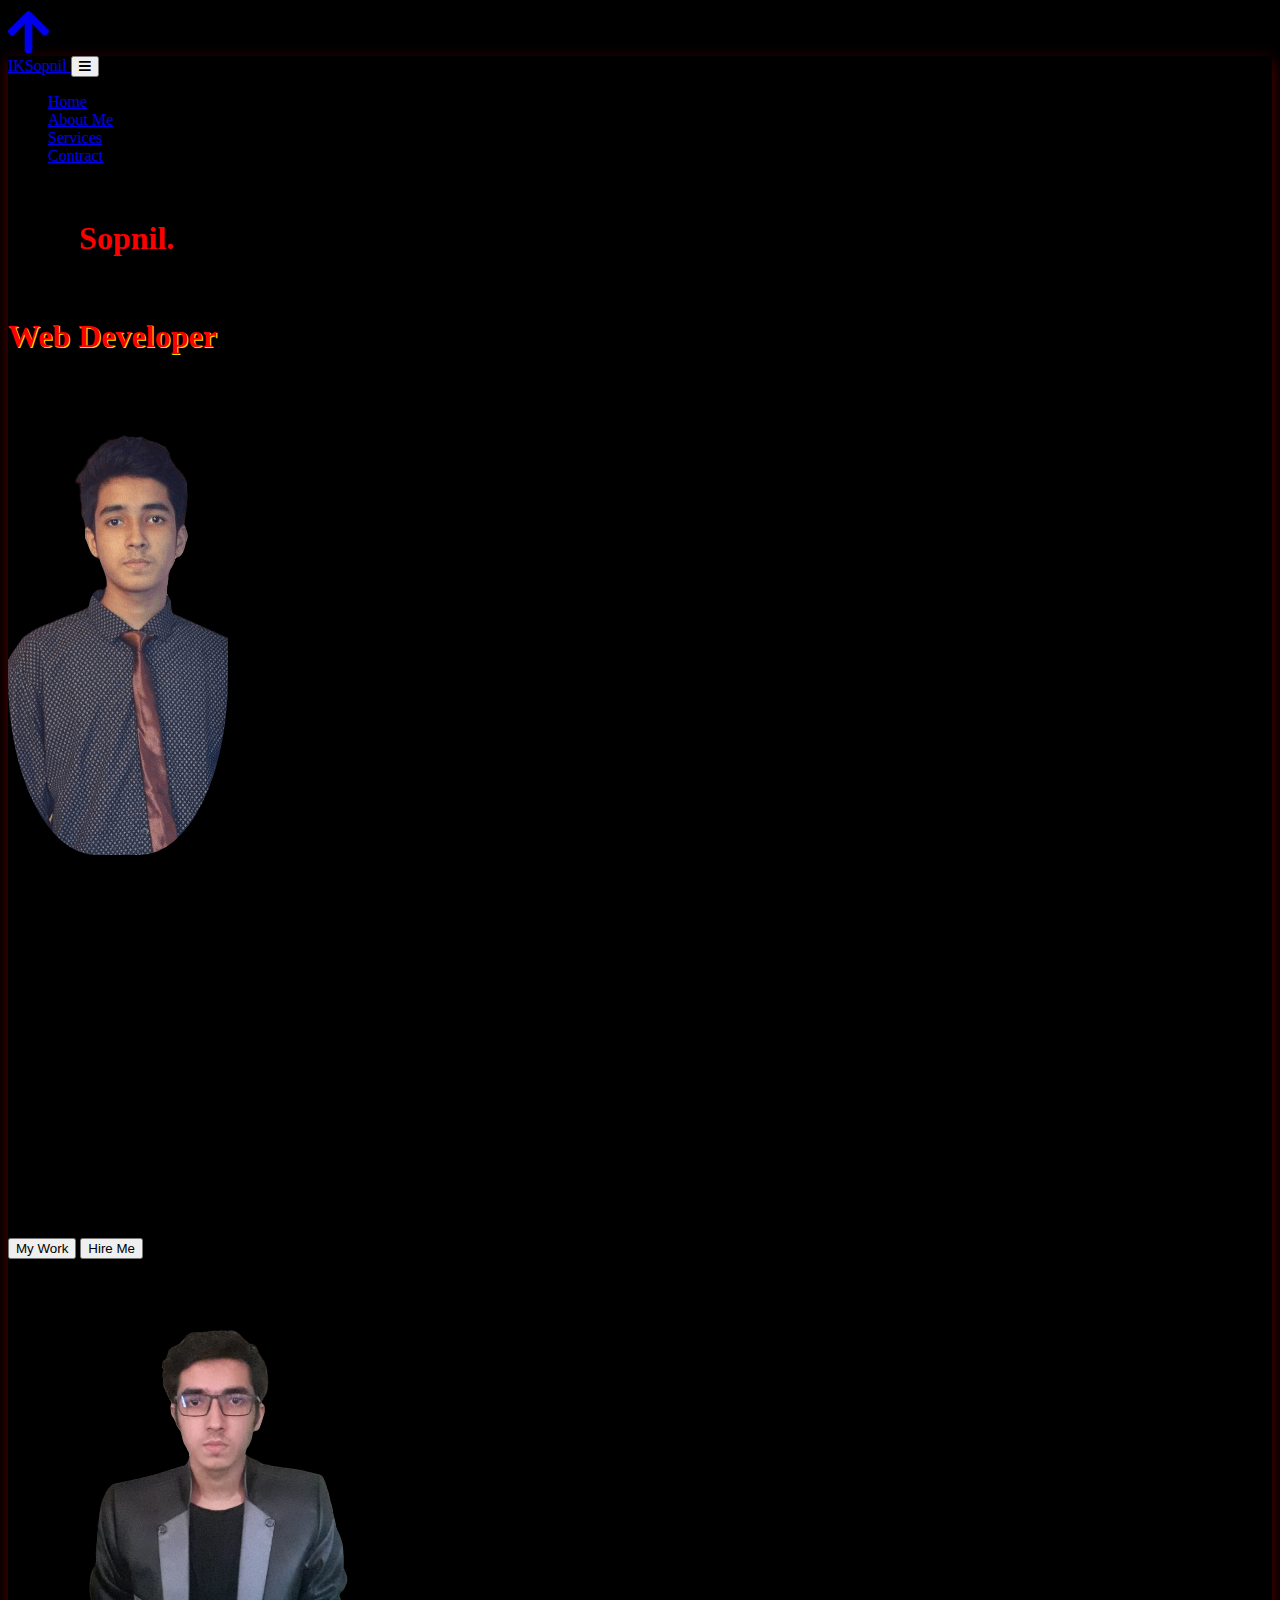
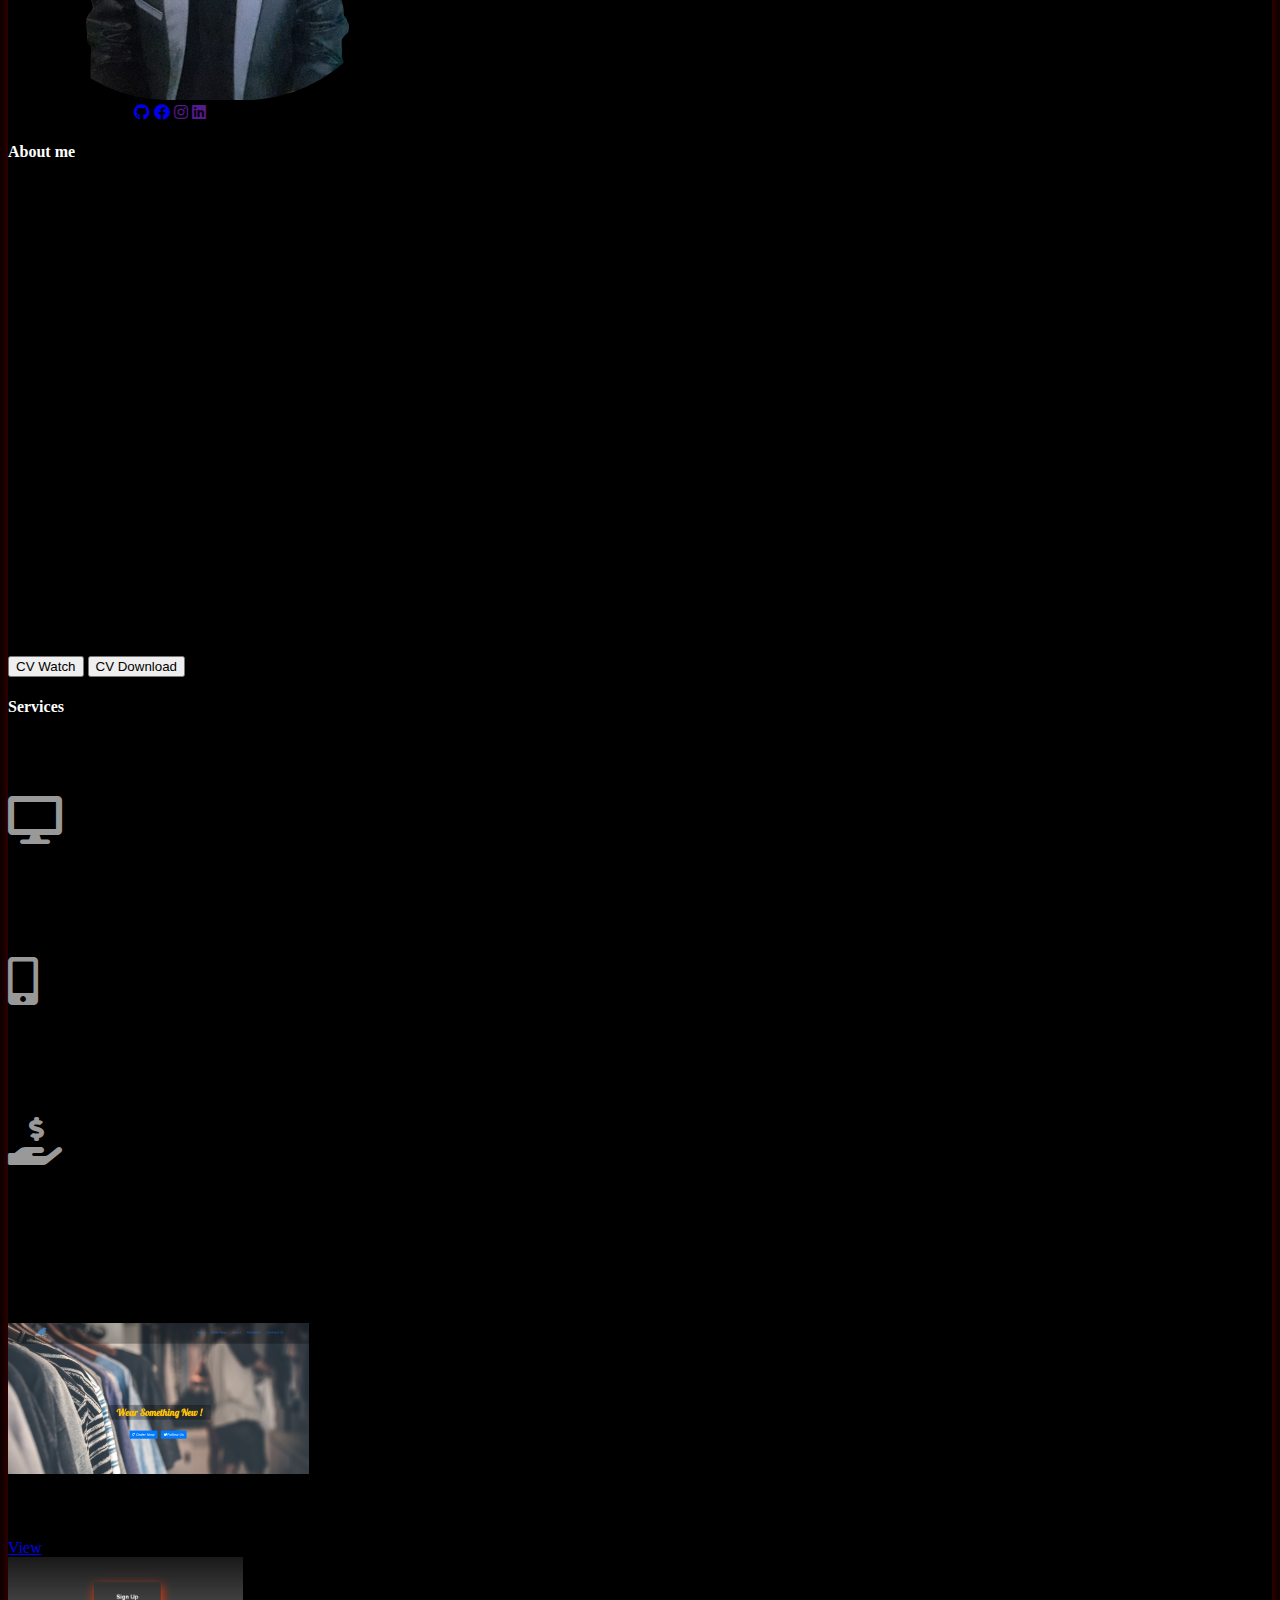
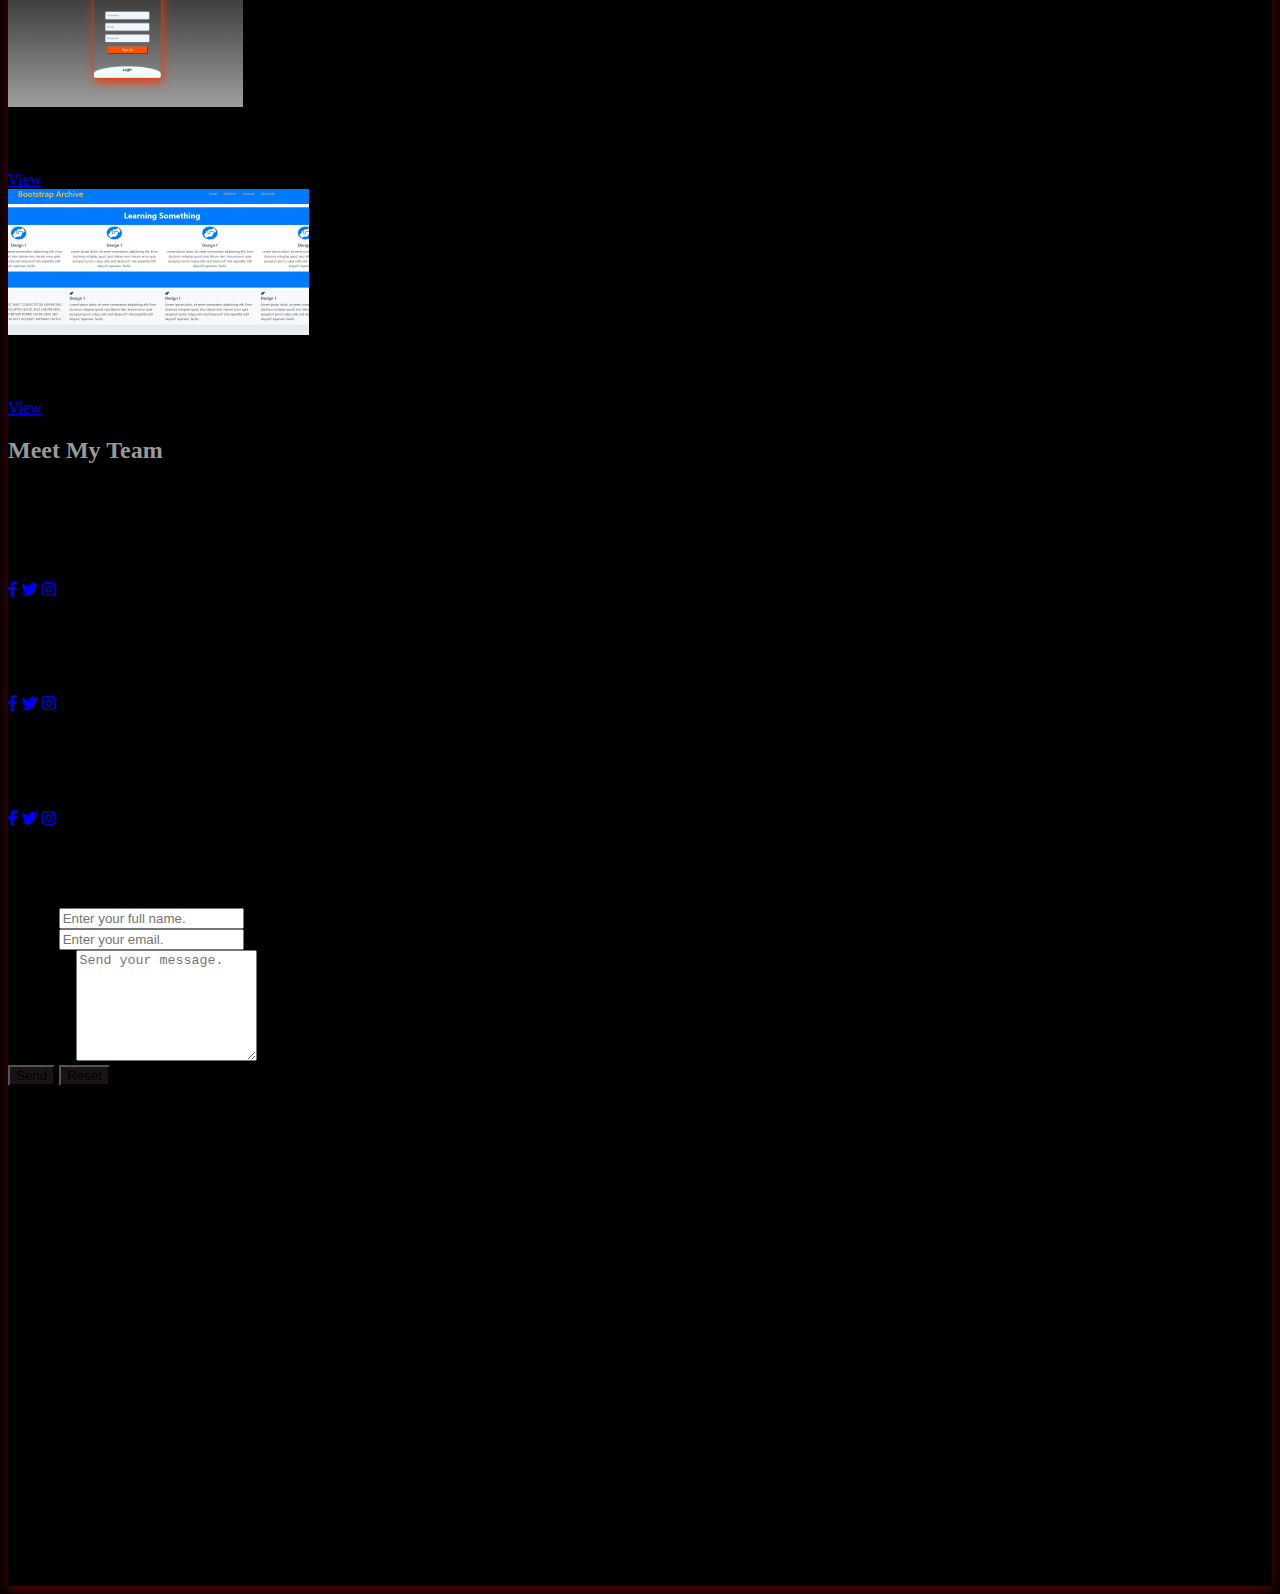
==== index.html @ 1c62f4d2 "Update index.html" ====
<!DOCTYPE html>
<html lang="en">
<head>
    <meta charset="UTF-8">
    <meta http-equiv="X-UA-Compatible" content="IE=edge">
    <meta name="viewport" content="width=device-width, initial-scale=1.0">
    <link rel="shortcut icon" href="image/download2.png">
    <title>portfolio</title>
    <!--boostrap-->
    <link rel="stylesheet" href="https://cdn.jsdelivr.net/npm/bootstrap@4.5.3/dist/css/bootstrap.min.css" integrity="sha384-TX8t27EcRE3e/ihU7zmQxVncDAy5uIKz4rEkgIXeMed4M0jlfIDPvg6uqKI2xXr2" crossorigin="anonymous">
<!--font awesome -->
<link rel="stylesheet" href="https://cdnjs.cloudflare.com/ajax/libs/font-awesome/5.15.4/css/all.min.css" integrity="sha512-1ycn6IcaQQ40/MKBW2W4Rhis/DbILU74C1vSrLJxCq57o941Ym01SwNsOMqvEBFlcgUa6xLiPY/NS5R+E6ztJQ==" crossorigin="anonymous" referrerpolicy="no-referrer" />
<link rel="stylesheet" href="style.css">
<link rel="preconnect" href="https://fonts.googleapis.com">
<link rel="preconnect" href="https://fonts.gstatic.com" crossorigin>
<link href="https://fonts.googleapis.com/css2?family=Balsamiq+Sans:wght@700&display=swap" rel="stylesheet">
<link rel="preconnect" href="https://fonts.googleapis.com">
<link rel="preconnect" href="https://fonts.gstatic.com" crossorigin>
<link href="https://fonts.googleapis.com/css2?family=Alfa+Slab+One&family=Balsamiq+Sans:wght@700&display=swap" rel="stylesheet">
<script src="https://www.google.com/recaptcha/api.js" async defer></script>
</head>
<body style="background-color: #000000;">
  <div class="fixed-bottom">
    <a href="#nuby" class=""><i  class="fas fa-arrow-up fa-3x float-right mb-5 mr-5 " data-toggle="tooltip" title="Go up."></i></a>
  </div>

    <!-- navbar -->
    <div class="container" id="mid-por" style="box-shadow: rgba(255, 0, 0, 0.35) 0px 5px 15px;">
      <header>
          <!--it ll fixed the nav(fix-top <- class)--> 
          
          <nav class="navbar navbar-expand-md " id="nuby">
              <a href="#" class="navbar-brand my-4">
                  IKSopnil
              </a>
    
              <button class="navbar-toggler" type="button" data-toggle="collapse" data-target="#navbarSupportedContent" aria-controls="navbarSupportedContent" aria-expanded="false" aria-label="Toggle navigation">
            
               <i class="fa fa-bars" ></i>
             </button>
             <div class="collapse navbar-collapse" id="navbarSupportedContent">


              <ul class="navbar-nav mr-auto ml-auto">
                  <li class="nav-item active mx-2"><a class="nav-link" href="#home">Home</a></li>
                  <li class="nav-item active mx-2"><a class="nav-link" href="#about">About Me</a></li>
                  <li class="nav-item active mx-2"><a class="nav-link" href="#services">Services</a></li>
                  <li class="nav-item active mx-2"><a class="nav-link" href="#contract">Contract</a></li>
              </ul>
              </div>
          </nav>
          <!--home-->
          <section class="home " id="home">
              <div class="container">
                <div class="row " id="row1" >
                      <div class="col-lg-6 d-flex justify-content-center align-self-center mb-5 pb-5 order-2 order-lg-1">
                          <div class="home-text ">
                              <p>Hi there,<h1 > I am <span class="weby" style="color:red;text-shadow: #f3e308;">Sopnil.</span></h1> A self-learner,</p>
                               <h1 class="weby" style="color:red;text-shadow:1px 1px #f3e308;">Web Developer</h1>
                               <p>and on the way of exploring more.</p>
                               
                          </div>
                      </div>
                      <div class="col-lg-6 d-flex justify-content-center align-self-center pb-5 mt-1 order-sm-1 order-lg-2">
                        <div class="circle home-img text-center" >
                            <img class="img-responsive img-fluid " style="margin-bottom: 30%; border-radius: 40%;"   src="image/download2.png" alt="">

                        </div>
                      </div>
                      <div class="buty btn-group d-block text-left order-2 ">
                      <a target="_blank" href="https://github.com/IKSopnil">  <button  class=" btn btn-outline-primary mb-3 btn-lg mr-3 "  data-toggle="tooltip" data-placement="bottom" title="Watch my work."> My Work</button></a>
                        <button class=" btn btn-outline-primary mb-3 btn-lg rounded-left"  data-toggle="tooltip" data-placement="bottom" title="Let's have a deal.">Hire Me</button> 
                      </div>
                      
                  </div>
                      
              </div>
          </section>
      </header>
      <!--about me-->
      

      <section class="Abt" id="about">
          <div class="row ">
            <div class="col-lg-4 d-flex justify-content-center align-self-center pb-5 mt-3 ">
                <div class="circle home-img text-center" id="c2">
                    <img class="abt-img img-fluid img-responsive" style="border-radius: 40%;" src="image/20210907_150146-removebg-preview2.png" alt="">
                 <div class="social-icon mt-lg-5 pt-5 " style="margin-left: 10%;">
                     <a target="blank" href="https://github.com/IKSopnil"><i class="fab fa-github "  data-toggle="tooltip" title="Github"></i></a>
                     <a target="blank" href="https://www.facebook.com/ibrahimkhalil.sopnil"><i class="fab fa-facebook " data-toggle="tooltip" title="Facebook"></i></a>
                     <a target="blank" href=""><i class="fab fa-instagram " data-toggle="tooltip" title="Instagram"></i></a>
                     <a target="blank" href=""><i class="fab fa-linkedin" data-toggle="tooltip" title="LinkedIn"></i></a>
                 </div>
                </div>

              </div>
            <div class="col-lg-8 ">
                <div class="about  pt-5">
                   <h4 class="mb-5 mt-4" style="color:white;">About me </h4>
                   <h1 class=" mb-5">Who am I ?</h3>
                   <p class="">My name is Ibrahim Khalil Sopnil.<br> Currently I am working on Web development. I like creating website. </p>
                   <p>Lorem, ipsum dolor sit amet consectetur adipisicing elit. Tenetur reiciendis, dolorum aliquid amet molestias vero 
                       <br>ipsam nemo labore, illum ducimus ipsa nobis recusandae ea natus vitae quae hic impedit maiores. Animi dolorum 
                       <br>corrupti error nostrum laboriosam! Corrupti delectus expedita fuga necessitatibus numquam pariatur minus voluptatibus!</p>
                     <div class="row skill">
                       <div class="skill col-lg-6 mt-lg-5">
                        <h4><bold>Skill : </bold></h4> 
                        <p><i class="fab fa-html5"> HTML</i></p>
                        <p><i class="fab fa-css3-alt"> CSS</i></p>
                        <p><i class="fab fa-bootstrap"> BOOTSTRAP</i></p>
                        
                       </div>
                       <div class="ad-skill col-lg-6  mt-lg-5 mb-lg-5"><h4><bold>Additional </bold>:</h4>
                        <p><i class="fas fa-file-word"> MS WORD</i></p>
                        <p><i class="fas fa-file-excel"> EXCEL</i></p>
                        <p><i class="fas fa-file-powerpoint"> POWERPOINT</i></p>
                       </div>
                    </div> 

                       <div class="about-btn btn-group d-block mt-4 pt-lg-5">
                        <button class="btn2 btn  mb-3 btn-lg mr-3 rounded-right ">CV Watch</button>
                        <button class=" btn2 btn  mb-3 btn-lg rounded-left">CV Download</button> 
                      </div>
                     
                    </div>
            </div>
            
          </div>
         
      </section>
      <!--Services-->
      <section class="service pt-5" id="services">
        <div >
            <h4 class="pt-5 mb-5 text-lg-center " style="color: rgb(255, 255, 255);" > Services</h4>
            <h1 class=" mb-5 text-lg-center" >What service can I provide?</h1>
          
        </div>
        <div class="row">
          <div class="col-lg-4 d-block d-lg-flex my-3 text-center">
            <div class="service-col">
              <i class="fas fa-desktop fa-3x icon-style rounded-circle" style="color: #999"></i>
              <h5 class="font-weight-bold">Creative Design</h5>
              <p class="small">Lorem ipsum dolor sit amet consectetur adipisicing elit. Commodi consectetur ratione nam impedit adipisci nihil eaque maiores, ullam nisi vitae ex voluptatibus minus optio expedita cum, labore veniam. Dicta, error!</p>

            </div>
          </div>
          <div class="col-lg-4 d-block d-lg-flex my-3 text-center">
            <div class="service-col">
              <i class="fas fa-mobile-alt fa-3x icon-style " style="color: #999"></i>
              <h5 class="font-weight-bold">Responsive Web</h5>
              <p class="small">Lorem ipsum dolor sit amet consectetur adipisicing elit. Commodi consectetur ratione nam impedit adipisci nihil eaque maiores, ullam nisi vitae ex voluptatibus minus optio expedita cum, labore veniam. Dicta, error!</p>

            </div>
          </div>
          <div class="col-lg-4 d-block d-lg-flex my-3 text-center">
            <div class="service-col">
              <i class="fas fa-hand-holding-usd fa-3x icon-style rounded-circle" style="color: #999"></i>
              <h5 class="font-weight-bold">Fair Price</h5>
              <p class="small">Lorem ipsum dolor sit amet, consectetur adipisicing elit. Itaque placeat atque sunt id nesciunt cumque rerum nulla, obcaecati perspiciatis velit cupiditate tempore iste iure suscipit.</p>

            </div>
          </div>
        </div>
        <div class="recent-work mt-5">
          <h1 class=" mb-3 text-lg-center" >Recent Work</h1>
        </div>
        <div class="recent row pt-lg-5">
          <div class="col-lg-4 col-md-6 my-4 d-block d-lg-flex justify-content-center">
            <div class="card" style="width: 300px;">
              <img src="image/Capture.PNG" class="card-img-top img-responsive img-fluid" alt="...">
              <div class="card-body text-center">
                  <h5 class="card-title">Cloth Web</h5>
                 
                  <a href="https://iksopnil.github.io/Cloth-website/index.html" target="_blank" class="btn btn-primary stretched-link">View </a>
              </div>
           </div>
          </div>
          <div class="col-lg-4 col-md-6 my-4 d-block d-lg-flex justify-content-center">
            <div class="card" style="width: 300px;">
              <img src="image/Capture2.PNG" style=" height: 150px;"class="card-img-top img-responsive img-fluid" alt="...">
              <div class="card-body text-center">
                  <h5 class="card-title">Login Page</h5>
                 
                  <a href="https://iksopnil.github.io/Login-pge/index.html" target="_blank" class="btn btn-primary stretched-link">View</a>
              </div>
           </div>
          </div>
          <div class="col-lg-4 col-md-6 my-4 d-block d-lg-flex justify-content-center">
            <div class="card" style="width: 300px;">
              <img src="image/Capture3.PNG" class="card-img-top img-responsive img-fluid " alt="...">
              <div class="card-body text-center">
                  <h5 class="card-title">Archieve</h5>
                  
                  <a href="https://iksopnil.github.io/boostrap-archieve/bstrp.html" target="_blank" class="btn btn-primary stretched-link" >View </a>
              </div>
           </div>
          </div>
        </div>
        <section id="team">
          
              <div class="row justify-content-center">
                  <div class="col-md-6">
                    <h2 style="color: #999">Meet My Team</h2>
                   
                  </div>
              </div>
              <div class="row">
                  <div class="col-lg-4 col-md-6 d-block my-3 d-lg-flex">
                      <div class="member">
                        <div class="member-img">
                            <img src="https://avatars.githubusercontent.com/u/66445857?v=4" class="img-fluid" alt="">
                        </div>
                          <div class="member-info">
                              <h4>Rip</h4>
                              <span>Web Developer</span>
                              <div class="social-links">
                                  <a href="#"><i class="fab fa-facebook-f"></i></a>
                                  <a href="#"><i class="fab fa-twitter"></i></a>
                                  <a href="#"><i class="fab fa-instagram"></i></a>
                              </div>
                          </div>
                      </div>
                  </div>
  
                  <div class="col-lg-4 col-md-6 d-block my-3 d-lg-flex">
                      <div class="member">
                        <div class="member-img">
                            <img src="https://avatars.githubusercontent.com/u/90245688?v=4" class="img-fluid" alt="">
                        </div>
                          <div class="member-info">
                              <h4>Tom</h4>
                              <span>Graphics </span>
                              <div class="social-links">
                                  <a href="#"><i class="fab fa-facebook-f"></i></a>
                                  <a href="#"><i class="fab fa-twitter"></i></a>
                                  <a href="#"><i class="fab fa-instagram"></i></a>
                              </div>
                          </div>
                      </div>
                  </div>
  
  
                  <div class="col-lg-4 col-md-6 d-block my-3 d-lg-flex">
                      <div class="member ">
                        <div class="member-img">
                            <img src="https://avatars.githubusercontent.com/u/90249955?v=4" class="img-fluid" alt="">
                        </div>
                          <div class="member-info">
                              <h4>Jerry</h4>
                              <span>Seo Expart</span>
                              <div class="social-links">
                                  <a href="#"><i class="fab fa-facebook-f"></i></a>
                                  <a href="#"><i class="fab fa-twitter"></i></a>
                                  <a href="#"><i class="fab fa-instagram"></i></a>
                              </div>
                          </div>
                      </div>
                  </div>
              </div>
          
      </section>
      </section>
      <section class="contract" id="contract">
        <div class="recent-work">
          <h1 class=" mb-5 pt-5 text-lg-center text-white" >Contract Me</h1>
        </div>
        
        <div class="row container-fluid pt-3 text-muted">
          <div class="col-lg-6  mt-2" id="contract-p">
            
            <form action="mailto:raormode@gmail.com" method="post" class="">
            <div class="form-group">
              <label for="Name">Name :</label>
              <input type="text" class="form-control" id="Name" placeholder="Enter your full name." required>
            </div>
            <div class="form-group">
              <label for="Name">Email :</label>
              <input type="email" class="form-control" id="email" placeholder="Enter your email." required >
            </div>
            <div class="form-group">
              <label for="message">Message :</label>
              <textarea type="text"  rows="7" colo class="form-control" id="message" placeholder="Send your message." required ></textarea>
            </div>
            <div class="g-recaptcha mb-4" data-sitekey="6LdXYWccAAAAAJ-hKElXINWWlMbwRrzp31kzagBY"></div>
            <div class="form-group text-center">
              <input type="Submit" class="btn btn-primary" style="background-color: #1b1217 ;" value="Send">
              <input type="reset" class="btn btn-primary" style="background-color: #1b1217 ;"  value="Reset">
            </div>
            
            
           </form>
          </div>
          <div class="col-lg-6 ">
            <p>Location :</p>
            <div id="map-container-google-1" class="z-depth-1-half map-container embed-responsive " style="height: 380px">
              <iframe src="https://www.google.com/maps/embed?pb=!1m18!1m12!1m3!1d1125.3826033761054!2d91.84027022922984!3d22.367915739279677!2m3!1f0!2f0!3f0!3m2!1i1024!2i768!4f13.1!3m3!1m2!1s0x30ad2779ccfd10af%3A0xb30c47006338b1f2!2sA%20G%20Road%2C%20Chittagong!5e1!3m2!1sen!2sbd!4v1631614799100!5m2!1sen!2sbd" frameborder="0"
                style="border:0" allowfullscreen></iframe>
            </div>
           
          </div>
        </div>
      </section>
      
      <div style="background-color: #000000;padding-top: 10px;padding-bottom: 10px">
        <footer class="" >
       
          <p class="text-center">©copyright,All reserved 2021 | IKSopnil</p>
        </footer>
        
      </div>
      
    
    </div>
</body>
    <script src="https://code.jquery.com/jquery-3.5.1.slim.min.js" integrity="sha384-DfXdz2htPH0lsSSs5nCTpuj/zy4C+OGpamoFVy38MVBnE+IbbVYUew+OrCXaRkfj" crossorigin="anonymous"></script>
<script src="https://cdn.jsdelivr.net/npm/popper.js@1.16.1/dist/umd/popper.min.js" integrity="sha384-9/reFTGAW83EW2RDu2S0VKaIzap3H66lZH81PoYlFhbGU+6BZp6G7niu735Sk7lN" crossorigin="anonymous"></script>
<script src="https://cdn.jsdelivr.net/npm/bootstrap@4.5.3/dist/js/bootstrap.min.js" integrity="sha384-w1Q4orYjBQndcko6MimVbzY0tgp4pWB4lZ7lr30WKz0vr/aWKhXdBNmNb5D92v7s" crossorigin="anonymous"></script>
</body>
</html>
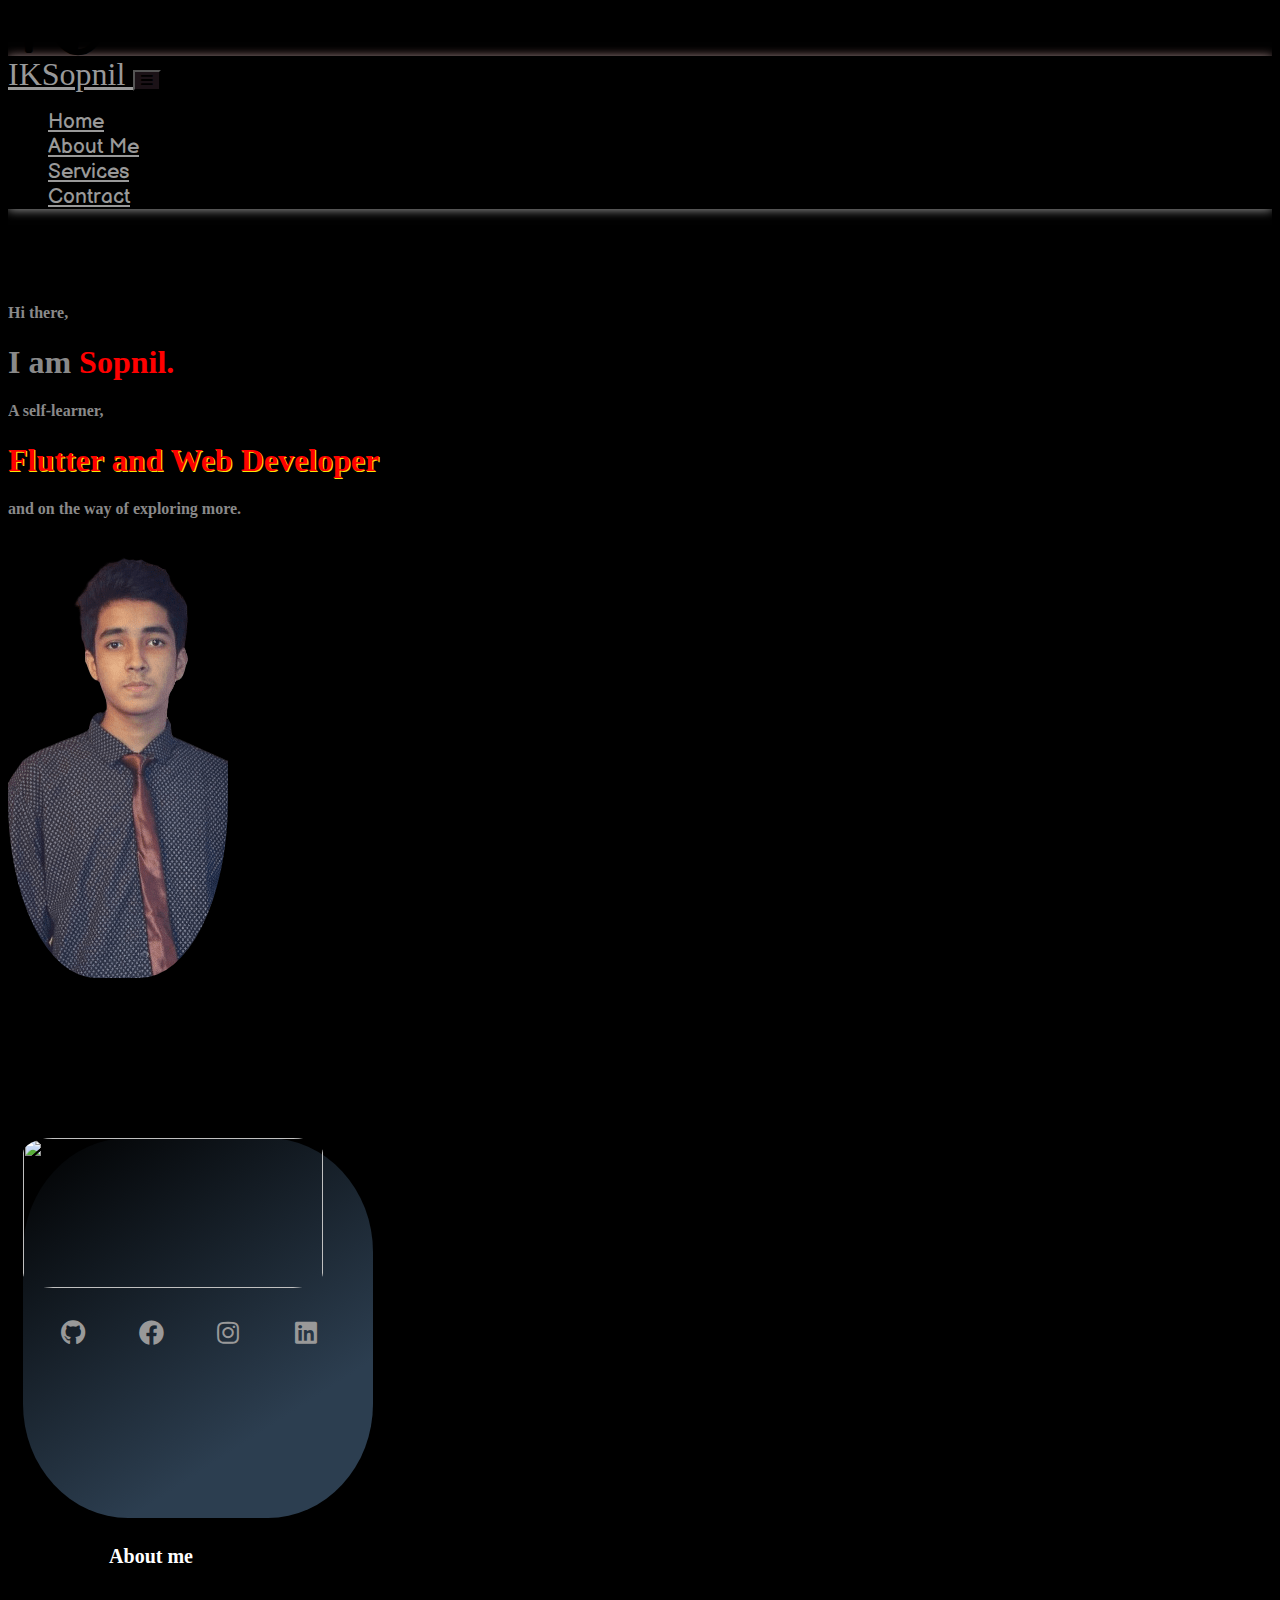
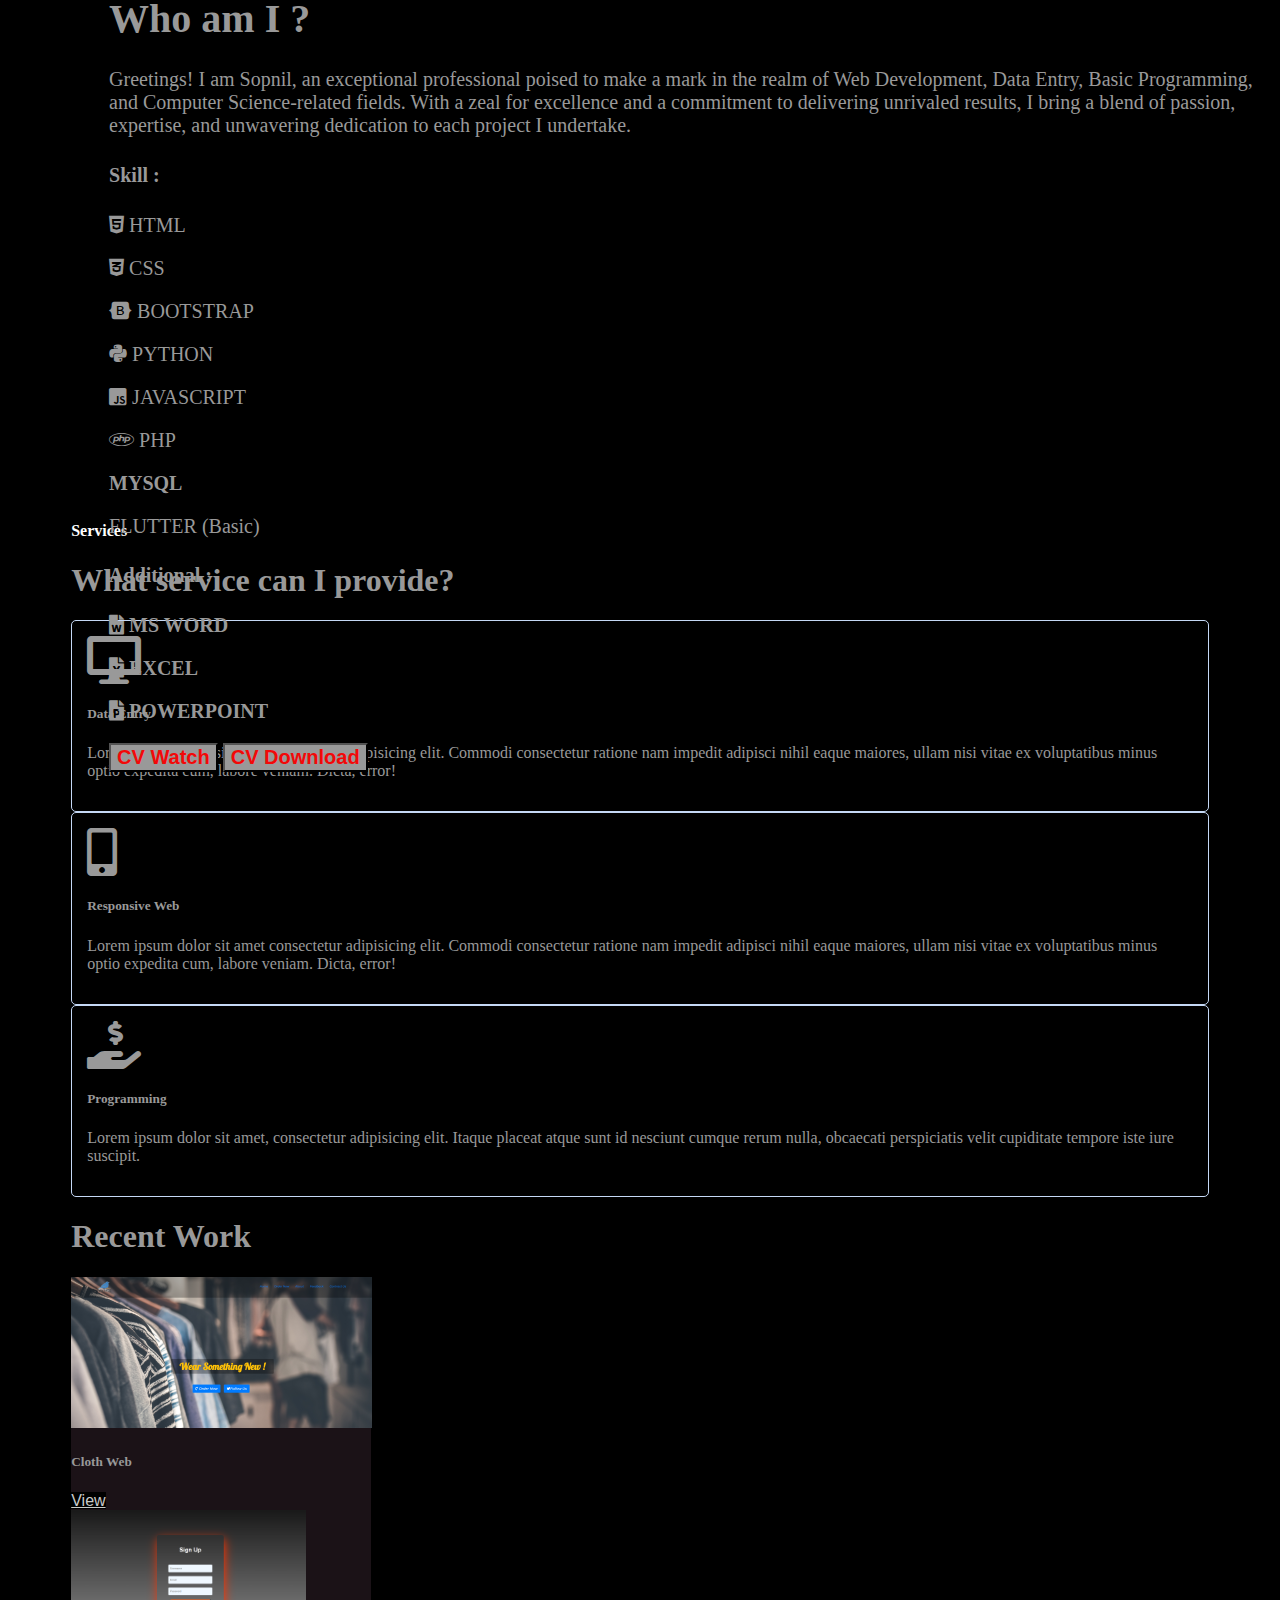
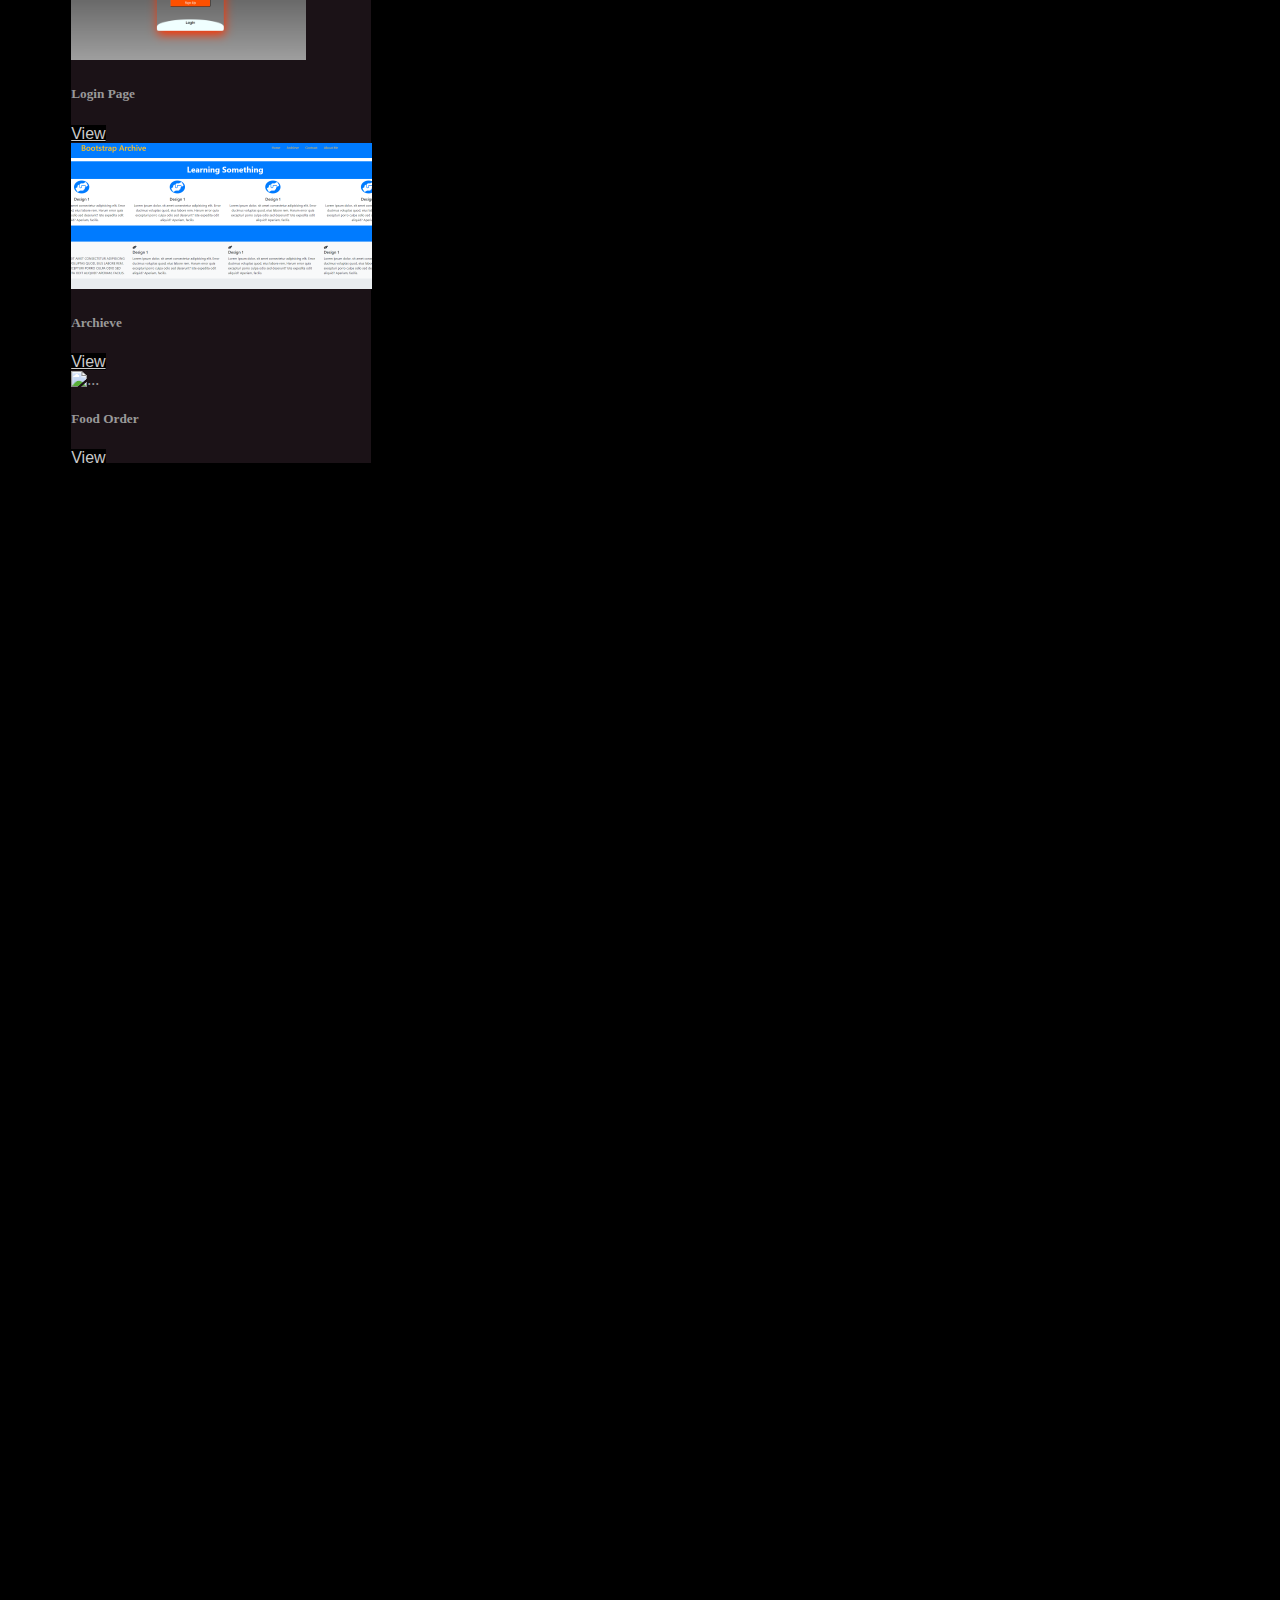
==== commit cabc041b: "m" ====
--- a/index.html
+++ b/index.html
@@ -1,319 +1,385 @@
-<!DOCTYPE html>
-<html lang="en">
-<head>
-    <meta charset="UTF-8">
-    <meta http-equiv="X-UA-Compatible" content="IE=edge">
-    <meta name="viewport" content="width=device-width, initial-scale=1.0">
-    <link rel="shortcut icon" href="image/download2.png">
-    <title>portfolio</title>
-    <!--boostrap-->
-    <link rel="stylesheet" href="https://cdn.jsdelivr.net/npm/bootstrap@4.5.3/dist/css/bootstrap.min.css" integrity="sha384-TX8t27EcRE3e/ihU7zmQxVncDAy5uIKz4rEkgIXeMed4M0jlfIDPvg6uqKI2xXr2" crossorigin="anonymous">
-<!--font awesome -->
-<link rel="stylesheet" href="https://cdnjs.cloudflare.com/ajax/libs/font-awesome/5.15.4/css/all.min.css" integrity="sha512-1ycn6IcaQQ40/MKBW2W4Rhis/DbILU74C1vSrLJxCq57o941Ym01SwNsOMqvEBFlcgUa6xLiPY/NS5R+E6ztJQ==" crossorigin="anonymous" referrerpolicy="no-referrer" />
-<link rel="stylesheet" href="style.css">
-<link rel="preconnect" href="https://fonts.googleapis.com">
-<link rel="preconnect" href="https://fonts.gstatic.com" crossorigin>
-<link href="https://fonts.googleapis.com/css2?family=Balsamiq+Sans:wght@700&display=swap" rel="stylesheet">
-<link rel="preconnect" href="https://fonts.googleapis.com">
-<link rel="preconnect" href="https://fonts.gstatic.com" crossorigin>
-<link href="https://fonts.googleapis.com/css2?family=Alfa+Slab+One&family=Balsamiq+Sans:wght@700&display=swap" rel="stylesheet">
-<script src="https://www.google.com/recaptcha/api.js" async defer></script>
-</head>
-<body style="background-color: #000000;">
-  <div class="fixed-bottom">
-    <a href="#nuby" class=""><i  class="fas fa-arrow-up fa-3x float-right mb-5 mr-5 " data-toggle="tooltip" title="Go up."></i></a>
-  </div>
-
-    <!-- navbar -->
-    <div class="container" id="mid-por" style="box-shadow: rgba(255, 0, 0, 0.35) 0px 5px 15px;">
-      <header>
-          <!--it ll fixed the nav(fix-top <- class)--> 
-          
-          <nav class="navbar navbar-expand-md " id="nuby">
-              <a href="#" class="navbar-brand my-4">
-                  IKSopnil
-              </a>
-    
-              <button class="navbar-toggler" type="button" data-toggle="collapse" data-target="#navbarSupportedContent" aria-controls="navbarSupportedContent" aria-expanded="false" aria-label="Toggle navigation">
-            
-               <i class="fa fa-bars" ></i>
-             </button>
-             <div class="collapse navbar-collapse" id="navbarSupportedContent">
-
-
-              <ul class="navbar-nav mr-auto ml-auto">
-                  <li class="nav-item active mx-2"><a class="nav-link" href="#home">Home</a></li>
-                  <li class="nav-item active mx-2"><a class="nav-link" href="#about">About Me</a></li>
-                  <li class="nav-item active mx-2"><a class="nav-link" href="#services">Services</a></li>
-                  <li class="nav-item active mx-2"><a class="nav-link" href="#contract">Contract</a></li>
-              </ul>
-              </div>
-          </nav>
-          <!--home-->
-          <section class="home " id="home">
-              <div class="container">
-                <div class="row " id="row1" >
-                      <div class="col-lg-6 d-flex justify-content-center align-self-center mb-5 pb-5 order-2 order-lg-1">
-                          <div class="home-text ">
-                              <p>Hi there,<h1 > I am <span class="weby" style="color:red;text-shadow: #f3e308;">Sopnil.</span></h1> A self-learner,</p>
-                               <h1 class="weby" style="color:red;text-shadow:1px 1px #f3e308;">Web Developer</h1>
-                               <p>and on the way of exploring more.</p>
-                               
-                          </div>
-                      </div>
-                      <div class="col-lg-6 d-flex justify-content-center align-self-center pb-5 mt-1 order-sm-1 order-lg-2">
-                        <div class="circle home-img text-center" >
-                            <img class="img-responsive img-fluid " style="margin-bottom: 30%; border-radius: 40%;"   src="image/download2.png" alt="">
-
-                        </div>
-                      </div>
-                      <div class="buty btn-group d-block text-left order-2 ">
-                      <a target="_blank" href="https://github.com/IKSopnil">  <button  class=" btn btn-outline-primary mb-3 btn-lg mr-3 "  data-toggle="tooltip" data-placement="bottom" title="Watch my work."> My Work</button></a>
-                        <button class=" btn btn-outline-primary mb-3 btn-lg rounded-left"  data-toggle="tooltip" data-placement="bottom" title="Let's have a deal.">Hire Me</button> 
-                      </div>
-                      
-                  </div>
-                      
-              </div>
-          </section>
-      </header>
-      <!--about me-->
-      
-
-      <section class="Abt" id="about">
-          <div class="row ">
-            <div class="col-lg-4 d-flex justify-content-center align-self-center pb-5 mt-3 ">
-                <div class="circle home-img text-center" id="c2">
-                    <img class="abt-img img-fluid img-responsive" style="border-radius: 40%;" src="image/20210907_150146-removebg-preview2.png" alt="">
-                 <div class="social-icon mt-lg-5 pt-5 " style="margin-left: 10%;">
-                     <a target="blank" href="https://github.com/IKSopnil"><i class="fab fa-github "  data-toggle="tooltip" title="Github"></i></a>
-                     <a target="blank" href="https://www.facebook.com/ibrahimkhalil.sopnil"><i class="fab fa-facebook " data-toggle="tooltip" title="Facebook"></i></a>
-                     <a target="blank" href=""><i class="fab fa-instagram " data-toggle="tooltip" title="Instagram"></i></a>
-                     <a target="blank" href=""><i class="fab fa-linkedin" data-toggle="tooltip" title="LinkedIn"></i></a>
-                 </div>
-                </div>
-
-              </div>
-            <div class="col-lg-8 ">
-                <div class="about  pt-5">
-                   <h4 class="mb-5 mt-4" style="color:white;">About me </h4>
-                   <h1 class=" mb-5">Who am I ?</h3>
-                   <p class="">My name is Ibrahim Khalil Sopnil.<br> Currently I am working on Web development. I like creating website. </p>
-                   <p>Lorem, ipsum dolor sit amet consectetur adipisicing elit. Tenetur reiciendis, dolorum aliquid amet molestias vero 
-                       <br>ipsam nemo labore, illum ducimus ipsa nobis recusandae ea natus vitae quae hic impedit maiores. Animi dolorum 
-                       <br>corrupti error nostrum laboriosam! Corrupti delectus expedita fuga necessitatibus numquam pariatur minus voluptatibus!</p>
-                     <div class="row skill">
-                       <div class="skill col-lg-6 mt-lg-5">
-                        <h4><bold>Skill : </bold></h4> 
-                        <p><i class="fab fa-html5"> HTML</i></p>
-                        <p><i class="fab fa-css3-alt"> CSS</i></p>
-                        <p><i class="fab fa-bootstrap"> BOOTSTRAP</i></p>
-                        
-                       </div>
-                       <div class="ad-skill col-lg-6  mt-lg-5 mb-lg-5"><h4><bold>Additional </bold>:</h4>
-                        <p><i class="fas fa-file-word"> MS WORD</i></p>
-                        <p><i class="fas fa-file-excel"> EXCEL</i></p>
-                        <p><i class="fas fa-file-powerpoint"> POWERPOINT</i></p>
-                       </div>
-                    </div> 
-
-                       <div class="about-btn btn-group d-block mt-4 pt-lg-5">
-                        <button class="btn2 btn  mb-3 btn-lg mr-3 rounded-right ">CV Watch</button>
-                        <button class=" btn2 btn  mb-3 btn-lg rounded-left">CV Download</button> 
-                      </div>
-                     
-                    </div>
-            </div>
-            
-          </div>
-         
-      </section>
-      <!--Services-->
-      <section class="service pt-5" id="services">
-        <div >
-            <h4 class="pt-5 mb-5 text-lg-center " style="color: rgb(255, 255, 255);" > Services</h4>
-            <h1 class=" mb-5 text-lg-center" >What service can I provide?</h1>
-          
-        </div>
-        <div class="row">
-          <div class="col-lg-4 d-block d-lg-flex my-3 text-center">
-            <div class="service-col">
-              <i class="fas fa-desktop fa-3x icon-style rounded-circle" style="color: #999"></i>
-              <h5 class="font-weight-bold">Creative Design</h5>
-              <p class="small">Lorem ipsum dolor sit amet consectetur adipisicing elit. Commodi consectetur ratione nam impedit adipisci nihil eaque maiores, ullam nisi vitae ex voluptatibus minus optio expedita cum, labore veniam. Dicta, error!</p>
-
-            </div>
-          </div>
-          <div class="col-lg-4 d-block d-lg-flex my-3 text-center">
-            <div class="service-col">
-              <i class="fas fa-mobile-alt fa-3x icon-style " style="color: #999"></i>
-              <h5 class="font-weight-bold">Responsive Web</h5>
-              <p class="small">Lorem ipsum dolor sit amet consectetur adipisicing elit. Commodi consectetur ratione nam impedit adipisci nihil eaque maiores, ullam nisi vitae ex voluptatibus minus optio expedita cum, labore veniam. Dicta, error!</p>
-
-            </div>
-          </div>
-          <div class="col-lg-4 d-block d-lg-flex my-3 text-center">
-            <div class="service-col">
-              <i class="fas fa-hand-holding-usd fa-3x icon-style rounded-circle" style="color: #999"></i>
-              <h5 class="font-weight-bold">Fair Price</h5>
-              <p class="small">Lorem ipsum dolor sit amet, consectetur adipisicing elit. Itaque placeat atque sunt id nesciunt cumque rerum nulla, obcaecati perspiciatis velit cupiditate tempore iste iure suscipit.</p>
-
-            </div>
-          </div>
-        </div>
-        <div class="recent-work mt-5">
-          <h1 class=" mb-3 text-lg-center" >Recent Work</h1>
-        </div>
-        <div class="recent row pt-lg-5">
-          <div class="col-lg-4 col-md-6 my-4 d-block d-lg-flex justify-content-center">
-            <div class="card" style="width: 300px;">
-              <img src="image/Capture.PNG" class="card-img-top img-responsive img-fluid" alt="...">
-              <div class="card-body text-center">
-                  <h5 class="card-title">Cloth Web</h5>
-                 
-                  <a href="https://iksopnil.github.io/Cloth-website/index.html" target="_blank" class="btn btn-primary stretched-link">View </a>
-              </div>
-           </div>
-          </div>
-          <div class="col-lg-4 col-md-6 my-4 d-block d-lg-flex justify-content-center">
-            <div class="card" style="width: 300px;">
-              <img src="image/Capture2.PNG" style=" height: 150px;"class="card-img-top img-responsive img-fluid" alt="...">
-              <div class="card-body text-center">
-                  <h5 class="card-title">Login Page</h5>
-                 
-                  <a href="https://iksopnil.github.io/Login-pge/index.html" target="_blank" class="btn btn-primary stretched-link">View</a>
-              </div>
-           </div>
-          </div>
-          <div class="col-lg-4 col-md-6 my-4 d-block d-lg-flex justify-content-center">
-            <div class="card" style="width: 300px;">
-              <img src="image/Capture3.PNG" class="card-img-top img-responsive img-fluid " alt="...">
-              <div class="card-body text-center">
-                  <h5 class="card-title">Archieve</h5>
-                  
-                  <a href="https://iksopnil.github.io/boostrap-archieve/bstrp.html" target="_blank" class="btn btn-primary stretched-link" >View </a>
-              </div>
-           </div>
-          </div>
-        </div>
-        <section id="team">
-          
-              <div class="row justify-content-center">
-                  <div class="col-md-6">
-                    <h2 style="color: #999">Meet My Team</h2>
-                   
-                  </div>
-              </div>
-              <div class="row">
-                  <div class="col-lg-4 col-md-6 d-block my-3 d-lg-flex">
-                      <div class="member">
-                        <div class="member-img">
-                            <img src="https://avatars.githubusercontent.com/u/66445857?v=4" class="img-fluid" alt="">
-                        </div>
-                          <div class="member-info">
-                              <h4>Rip</h4>
-                              <span>Web Developer</span>
-                              <div class="social-links">
-                                  <a href="#"><i class="fab fa-facebook-f"></i></a>
-                                  <a href="#"><i class="fab fa-twitter"></i></a>
-                                  <a href="#"><i class="fab fa-instagram"></i></a>
-                              </div>
-                          </div>
-                      </div>
-                  </div>
-  
-                  <div class="col-lg-4 col-md-6 d-block my-3 d-lg-flex">
-                      <div class="member">
-                        <div class="member-img">
-                            <img src="https://avatars.githubusercontent.com/u/90245688?v=4" class="img-fluid" alt="">
-                        </div>
-                          <div class="member-info">
-                              <h4>Tom</h4>
-                              <span>Graphics </span>
-                              <div class="social-links">
-                                  <a href="#"><i class="fab fa-facebook-f"></i></a>
-                                  <a href="#"><i class="fab fa-twitter"></i></a>
-                                  <a href="#"><i class="fab fa-instagram"></i></a>
-                              </div>
-                          </div>
-                      </div>
-                  </div>
-  
-  
-                  <div class="col-lg-4 col-md-6 d-block my-3 d-lg-flex">
-                      <div class="member ">
-                        <div class="member-img">
-                            <img src="https://avatars.githubusercontent.com/u/90249955?v=4" class="img-fluid" alt="">
-                        </div>
-                          <div class="member-info">
-                              <h4>Jerry</h4>
-                              <span>Seo Expart</span>
-                              <div class="social-links">
-                                  <a href="#"><i class="fab fa-facebook-f"></i></a>
-                                  <a href="#"><i class="fab fa-twitter"></i></a>
-                                  <a href="#"><i class="fab fa-instagram"></i></a>
-                              </div>
-                          </div>
-                      </div>
-                  </div>
-              </div>
-          
-      </section>
-      </section>
-      <section class="contract" id="contract">
-        <div class="recent-work">
-          <h1 class=" mb-5 pt-5 text-lg-center text-white" >Contract Me</h1>
-        </div>
-        
-        <div class="row container-fluid pt-3 text-muted">
-          <div class="col-lg-6  mt-2" id="contract-p">
-            
-            <form action="mailto:raormode@gmail.com" method="post" class="">
-            <div class="form-group">
-              <label for="Name">Name :</label>
-              <input type="text" class="form-control" id="Name" placeholder="Enter your full name." required>
-            </div>
-            <div class="form-group">
-              <label for="Name">Email :</label>
-              <input type="email" class="form-control" id="email" placeholder="Enter your email." required >
-            </div>
-            <div class="form-group">
-              <label for="message">Message :</label>
-              <textarea type="text"  rows="7" colo class="form-control" id="message" placeholder="Send your message." required ></textarea>
-            </div>
-            <div class="g-recaptcha mb-4" data-sitekey="6LdXYWccAAAAAJ-hKElXINWWlMbwRrzp31kzagBY"></div>
-            <div class="form-group text-center">
-              <input type="Submit" class="btn btn-primary" style="background-color: #1b1217 ;" value="Send">
-              <input type="reset" class="btn btn-primary" style="background-color: #1b1217 ;"  value="Reset">
-            </div>
-            
-            
-           </form>
-          </div>
-          <div class="col-lg-6 ">
-            <p>Location :</p>
-            <div id="map-container-google-1" class="z-depth-1-half map-container embed-responsive " style="height: 380px">
-              <iframe src="https://www.google.com/maps/embed?pb=!1m18!1m12!1m3!1d1125.3826033761054!2d91.84027022922984!3d22.367915739279677!2m3!1f0!2f0!3f0!3m2!1i1024!2i768!4f13.1!3m3!1m2!1s0x30ad2779ccfd10af%3A0xb30c47006338b1f2!2sA%20G%20Road%2C%20Chittagong!5e1!3m2!1sen!2sbd!4v1631614799100!5m2!1sen!2sbd" frameborder="0"
-                style="border:0" allowfullscreen></iframe>
-            </div>
-           
-          </div>
-        </div>
-      </section>
-      
-      <div style="background-color: #000000;padding-top: 10px;padding-bottom: 10px">
-        <footer class="" >
-       
-          <p class="text-center">©copyright,All reserved 2021 | IKSopnil</p>
-        </footer>
-        
-      </div>
-      
-    
-    </div>
-</body>
-    <script src="https://code.jquery.com/jquery-3.5.1.slim.min.js" integrity="sha384-DfXdz2htPH0lsSSs5nCTpuj/zy4C+OGpamoFVy38MVBnE+IbbVYUew+OrCXaRkfj" crossorigin="anonymous"></script>
-<script src="https://cdn.jsdelivr.net/npm/popper.js@1.16.1/dist/umd/popper.min.js" integrity="sha384-9/reFTGAW83EW2RDu2S0VKaIzap3H66lZH81PoYlFhbGU+6BZp6G7niu735Sk7lN" crossorigin="anonymous"></script>
-<script src="https://cdn.jsdelivr.net/npm/bootstrap@4.5.3/dist/js/bootstrap.min.js" integrity="sha384-w1Q4orYjBQndcko6MimVbzY0tgp4pWB4lZ7lr30WKz0vr/aWKhXdBNmNb5D92v7s" crossorigin="anonymous"></script>
-</body>
-</html>
+<!DOCTYPE html>
+<html lang="en">
+<head>
+    <meta charset="UTF-8">
+    <meta http-equiv="X-UA-Compatible" content="IE=edge">
+    <meta name="viewport" content="width=device-width, initial-scale=1.0">
+    <link rel="shortcut icon" href="image/download2.png">
+    <title>portfolio</title>
+    <!--boostrap-->
+    <link rel="stylesheet" href="https://cdn.jsdelivr.net/npm/bootstrap@4.5.3/dist/css/bootstrap.min.css" integrity="sha384-TX8t27EcRE3e/ihU7zmQxVncDAy5uIKz4rEkgIXeMed4M0jlfIDPvg6uqKI2xXr2" crossorigin="anonymous">
+<!--font awesome -->
+<link rel="stylesheet" href="https://cdn.jsdelivr.net/npm/fork-awesome@1.2.0/css/fork-awesome.min.css" integrity="sha256-XoaMnoYC5TH6/+ihMEnospgm0J1PM/nioxbOUdnM8HY=" crossorigin="anonymous">
+<link rel="stylesheet" href="https://cdnjs.cloudflare.com/ajax/libs/font-awesome/5.15.4/css/all.min.css" integrity="sha512-1ycn6IcaQQ40/MKBW2W4Rhis/DbILU74C1vSrLJxCq57o941Ym01SwNsOMqvEBFlcgUa6xLiPY/NS5R+E6ztJQ==" crossorigin="anonymous" referrerpolicy="no-referrer" />
+<link rel="stylesheet" href="style.css">
+<link rel="preconnect" href="https://fonts.googleapis.com">
+<link rel="preconnect" href="https://fonts.gstatic.com" crossorigin>
+<link href="https://fonts.googleapis.com/css2?family=Balsamiq+Sans:wght@700&display=swap" rel="stylesheet">
+<link rel="preconnect" href="https://fonts.googleapis.com">
+<link rel="preconnect" href="https://fonts.gstatic.com" crossorigin>
+<link href="https://fonts.googleapis.com/css2?family=Alfa+Slab+One&family=Balsamiq+Sans:wght@700&display=swap" rel="stylesheet">
+<script src="https://www.google.com/recaptcha/api.js" async defer></script>
+
+
+</head>
+<body style="background-color: #000000;">
+  <div class="fixed-bottom">
+    <a href="#nuby" class=""><i  class="fas fa-arrow-up fa-3x float-right mb-5 mr-5 " data-toggle="tooltip" title="Go up."></i></a>
+    <a href="#adjust_dis" onclick="darkMode()"><i  class="fas fa-adjust fa-3x float-right mb-5 mr-5 " data-toggle="tooltip" title="Dark/Light mode."></i></a>
+  </div>
+
+    <!-- navbar -->
+    <div class="container" id="mid-por" style="box-shadow: rgba(255, 0, 0, 0.35) 0px 5px 15px;">
+      <header>
+          <!--it ll fixed the nav(fix-top <- class)--> 
+          
+          <nav class="navbar navbar-expand-md " id="nuby">
+              <a href="#" class="navbar-brand my-4">
+                  IKSopnil
+              </a>
+    
+              <button class="navbar-toggler" type="button" data-toggle="collapse" data-target="#navbarSupportedContent" aria-controls="navbarSupportedContent" aria-expanded="false" aria-label="Toggle navigation">
+            
+               <i class="fa fa-bars" ></i>
+             </button>
+             <div class="collapse navbar-collapse" id="navbarSupportedContent">
+
+
+              <ul class="navbar-nav mr-auto ml-auto">
+                  <li class="nav-item active mx-2"><a class="nav-link" href="#home">Home</a></li>
+                  <li class="nav-item active mx-2"><a class="nav-link" href="#about">About Me</a></li>
+                  <li class="nav-item active mx-2"><a class="nav-link" href="#services">Services</a></li>
+                  <li class="nav-item active mx-2"><a class="nav-link" href="#contract">Contract</a></li>
+              </ul>
+              </div>
+          </nav>
+          <!--home-->
+          <section class="home " id="home">
+              <div class="container">
+                <div class="row " id="row1" >
+                      <div class="col-lg-6 d-flex justify-content-center align-self-center mb-5 pb-5 order-2 order-lg-1">
+                          <div class="home-text ">
+                              <p>Hi there,<h1 > I am <span class="weby" style="color:red;text-shadow: #f3e308;">Sopnil.</span></h1> A self-learner,</p>
+                               <h1 class="weby" style="color:red;text-shadow:1px 1px #f3e308;">Flutter and Web Developer</h1>
+                               <p>and on the way of exploring more.</p>
+                               
+                          </div>
+                      </div>
+                      <div class="col-lg-6 d-flex justify-content-center align-self-center pb-5 mt-1 order-sm-1 order-lg-2">
+                        <div class="circle home-img text-center" >
+                            <img class="img-responsive img-fluid " style="margin-bottom: 30%; border-radius: 40%;"   src="image/download2.png" alt="">
+
+                        </div>
+                      </div>
+                      <div class="buty btn-group d-block text-left order-2 ">
+                      <a target="_blank" href="https://github.com/IKSopnil">  <button  class=" btn btn-outline-primary mb-3 btn-lg mr-3 "  data-toggle="tooltip" data-placement="bottom" title="Watch my work."> My Work</button></a>
+                      <a target="_blank" href="https://www.fiverr.com/ik_sopnil"> 
+                        <button class=" btn btn-outline-primary mb-3 btn-lg rounded-left"  data-toggle="tooltip" data-placement="bottom" title="Let's have a deal.">Hire Me</button> 
+                      </a>
+                      </div>
+                      
+                  </div>
+                      
+              </div>
+          </section>
+      </header>
+      <!--about me-->
+      
+
+      <section class="Abt" id="about">
+          <div class="row ">
+            <div class="col-lg-4 d-flex justify-content-center align-self-center pb-5 mt-3 ">
+                <div class="circle home-img text-center" id="c2">
+                  <img class="abt-img img-fluid img-responsive" style=" border-radius: 10%;" height="150" width="300" src="image/imageedit_4_9594077105.png" alt="">
+
+                 <div class="social-icon mt-lg-5 pt-5 " style="margin-left: 10%;">
+                     <a target="blank" href="https://github.com/IKSopnil"><i class="fab fa-github "  data-toggle="tooltip" title="Github"></i></a>
+                     <a target="blank" href="https://www.facebook.com/ibrahimkhalil.sopnil"><i class="fab fa-facebook " data-toggle="tooltip" title="Facebook"></i></a>
+                     <a target="blank" href=""><i class="fab fa-instagram " data-toggle="tooltip" title="Instagram"></i></a>
+                     <a target="blank" href=""><i class="fab fa-linkedin" data-toggle="tooltip" title="LinkedIn"></i></a>
+                 </div>
+                </div>
+
+              </div>
+            <div class="col-lg-8 ">
+                <div class="about  pt-5">
+                   <h4 class="mb-5 mt-4" style="color:white;">About me </h4>
+                   <h1 class=" mb-5">Who am I ?</h3>
+                  
+                   <p>Greetings! I am Sopnil, an exceptional professional poised to make a mark in the realm of Web Development, Data Entry, Basic Programming, and Computer Science-related fields. With a zeal for excellence and a commitment to delivering unrivaled results, I bring a blend of passion, expertise, and unwavering dedication to each project I undertake.</p>
+                     <div class="row skill">
+                       <div class="skill col-lg-6 mt-lg-5">
+                        <h4><bold>Skill : </bold></h4> 
+                        <p><i class="fab fa-html5"> HTML</i></p>
+                        <p><i class="fab fa-css3-alt"> CSS</i></p>
+                        <p><i class="fab fa-bootstrap"> BOOTSTRAP</i></p>
+                        <p><i class="fab fa-python"> PYTHON</i></p>
+                        <p><i class="fab fa-js-square"> JAVASCRIPT</i></p>
+                        <p><i class="fab fa-php"> PHP</i></p>
+                        <p><i class="fa fa-mysql">MYSQL</i></p>
+                        
+                        <p><i class="fab fa-flutter">FLUTTER (Basic)</i></p>
+                        
+                        
+                        
+                       </div>
+                       <div class="ad-skill col-lg-6  mt-lg-5 mb-lg-5"><h4><bold>Additional </bold>:</h4>
+                        <p><i class="fas fa-file-word"> MS WORD</i></p>
+                        <p><i class="fas fa-file-excel"> EXCEL</i></p>
+                        <p><i class="fas fa-file-powerpoint"> POWERPOINT</i></p>
+                        
+
+                       </div>
+                    </div> 
+
+                       <div class="about-btn btn-group d-block mt-4 pt-lg-5">
+                        <button class="btn2 btn  mb-3 btn-lg mr-3 rounded-right ">CV Watch</button>
+                        <button class=" btn2 btn  mb-3 btn-lg rounded-left">CV Download</button> 
+                      </div>
+                     
+                    </div>
+            </div>
+            
+          </div>
+         
+      </section>
+      <!--Services-->
+      <section class="service pt-5" id="services">
+        <div >
+            <h4 class="pt-5 mb-5 text-lg-center " style="color: rgb(255, 255, 255);" > Services</h4>
+            <h1 class=" mb-5 text-lg-center" >What service can I provide?</h1>
+          
+        </div>
+        <div class="row">
+          <div class="col-lg-4 d-block d-lg-flex my-3 text-center">
+            <div class="service-col">
+              <i class="fas fa-desktop fa-3x icon-style rounded-circle" style="color: #999"></i>
+              <h5 class="font-weight-bold">Data Entry</h5>
+              <p class="small">Lorem ipsum dolor sit amet consectetur adipisicing elit. Commodi consectetur ratione nam impedit adipisci nihil eaque maiores, ullam nisi vitae ex voluptatibus minus optio expedita cum, labore veniam. Dicta, error!</p>
+
+            </div>
+          </div>
+          <div class="col-lg-4 d-block d-lg-flex my-3 text-center">
+            <div class="service-col">
+              <i class="fas fa-mobile-alt fa-3x icon-style " style="color: #999"></i>
+              <h5 class="font-weight-bold">Responsive Web</h5>
+              <p class="small">Lorem ipsum dolor sit amet consectetur adipisicing elit. Commodi consectetur ratione nam impedit adipisci nihil eaque maiores, ullam nisi vitae ex voluptatibus minus optio expedita cum, labore veniam. Dicta, error!</p>
+
+            </div>
+          </div>
+          <div class="col-lg-4 d-block d-lg-flex my-3 text-center">
+            <div class="service-col">
+              <i class="fas fa-hand-holding-usd fa-3x icon-style rounded-circle" style="color: #999"></i>
+              <h5 class="font-weight-bold">Programming</h5>
+              <p class="small">Lorem ipsum dolor sit amet, consectetur adipisicing elit. Itaque placeat atque sunt id nesciunt cumque rerum nulla, obcaecati perspiciatis velit cupiditate tempore iste iure suscipit.</p>
+
+            </div>
+          </div>
+        </div>
+        <div class="recent-work mt-5">
+          <h1 class=" mb-3 text-lg-center" >Recent Work</h1>
+        </div>
+        <div class="recent row pt-lg-5">
+          <div class="col-lg-4 col-md-6 my-4 d-block d-lg-flex justify-content-center">
+            <div class="card " style="width: 300px;">
+              <img src="image/Capture.PNG" class="card-img-top img-responsive img-fluid" alt="...">
+              <div class="card-body text-center">
+                  <h5 class="card-title">Cloth Web</h5>
+                 
+                  <a href="https://iksopnil.github.io/Cloth-website/index.html" target="_blank" class="btn btn-primary stretched-link">View </a>
+              </div>
+           </div>
+          </div>
+          <div class="col-lg-4 col-md-6 my-4 d-block d-lg-flex  justify-content-center">
+            <div class="card" style="width: 300px;">
+              <img src="image/Capture2.PNG" style=" height: 150px;"class="card-img-top img-responsive img-fluid" alt="...">
+              <div class="card-body text-center">
+                  <h5 class="card-title">Login Page</h5>
+                 
+                  <a href="https://iksopnil.github.io/Login-pge/index.html" target="_blank" class="btn btn-primary stretched-link">View</a>
+              </div>
+           </div>
+          </div>
+          <div class="col-lg-4 col-md-6 my-4 d-block d-lg-flex  justify-content-center">
+            <div class="card" style="width: 300px;">
+              <img src="image/Capture3.PNG" class="card-img-top img-responsive img-fluid " alt="...">
+              <div class="card-body text-center">
+                  <h5 class="card-title">Archieve</h5>
+                  
+                  <a href="https://iksopnil.github.io/boostrap-archieve/bstrp.html" target="_blank" class="btn btn-primary stretched-link" >View </a>
+              </div>
+           </div>
+          </div>
+        </div>
+        <div class="recent row pt-lg-5">
+          <div class="col-lg-4 col-md-6 my-4 d-block d-lg-flex justify-content-center">
+            <div class="card " style="width: 300px;">
+              <img src="image/food.PNG" class="card-img-top img-responsive img-fluid" alt="...">
+              <div class="card-body text-center">
+                  <h5 class="card-title">Food Order</h5>
+                 
+                  <a href="https://ki-khaba.epizy.com/" target="_blank" class="btn btn-primary stretched-link">View </a>
+              </div>
+           </div>
+          </div>
+          <div class="col-lg-4 col-md-6 my-4 d-block d-lg-flex  justify-content-center">
+            <div class="card" style="width: 300px;">
+              <img src="image/Research.PNG" style=" height: 150px;"class="card-img-top img-responsive img-fluid" alt="...">
+              <div class="card-body text-center">
+                  <h5 class="card-title">Research blog</h5>
+                 
+                  <a href="https://thesis-research.lovestoblog.com/" target="_blank" class="btn btn-primary stretched-link">View</a>
+              </div>
+           </div>
+          </div>
+          <div class="col-lg-4 col-md-6 my-4 d-block d-lg-flex  justify-content-center">
+            <div class="card" style="width: 300px;">
+              <img src="image/doc.PNG" class="card-img-top img-responsive img-fluid " alt="...">
+              <div class="card-body text-center">
+                  <h5 class="card-title">Doctor Appointment</h5>
+                  
+                  <a href="https://github.com/IKSopnil/Doctor_appointment_system" target="_blank" class="btn btn-primary stretched-link" >View </a>
+              </div>
+           </div>
+          </div>
+        </div>
+        <section id="team">
+          
+              <div class="row justify-content-center">
+                  <div class="col-md-6">
+                    <h2 style="color: #999">Meet My Team</h2>
+                   
+                  </div>
+              </div>
+              <div class="row">
+                  <div class="col-lg-4 col-md-6 d-block my-3 d-lg-flex">
+                      <div class="member">
+                        <div class="member-img">
+                            <img src="https://avatars.githubusercontent.com/u/66445857?v=4" class="img-fluid" alt="">
+                        </div>
+                          <div class="member-info">
+                              <h4>Rip</h4>
+                              <span>Web Developer</span>
+                              <div class="social-links">
+                                  <a href="#"><i class="fab fa-facebook-f"></i></a>
+                                  <a href="#"><i class="fab fa-twitter"></i></a>
+                                  <a href="#"><i class="fab fa-instagram"></i></a>
+                              </div>
+                          </div>
+                      </div>
+                  </div>
+  
+                  <div class="col-lg-4 col-md-6 d-block my-3 d-lg-flex">
+                      <div class="member">
+                        <div class="member-img">
+                            <img src="https://avatars.githubusercontent.com/u/90245688?v=4" class="img-fluid" alt="">
+                        </div>
+                          <div class="member-info">
+                              <h4>Tom</h4>
+                              <span>Graphics </span>
+                              <div class="social-links">
+                                  <a href="#"><i class="fab fa-facebook-f"></i></a>
+                                  <a href="#"><i class="fab fa-twitter"></i></a>
+                                  <a href="#"><i class="fab fa-instagram"></i></a>
+                              </div>
+                          </div>
+                      </div>
+                  </div>
+  
+  
+                  <div class="col-lg-4 col-md-6 d-block my-3 d-lg-flex">
+                      <div class="member ">
+                        <div class="member-img">
+                            <img src="https://avatars.githubusercontent.com/u/90249955?v=4" class="img-fluid" alt="">
+                        </div>
+                          <div class="member-info">
+                              <h4>Jerry</h4>
+                              <span>Seo Expart</span>
+                              <div class="social-links">
+                                  <a href="#"><i class="fab fa-facebook-f"></i></a>
+                                  <a href="#"><i class="fab fa-twitter"></i></a>
+                                  <a href="#"><i class="fab fa-instagram"></i></a>
+                              </div>
+                          </div>
+                      </div>
+                  </div>
+              </div>
+          
+      </section>
+     
+      <section class="contract" id="contract">
+        <div class="recent-work">
+          <h1 class=" mb-5 pt-5 text-lg-center text-white" >Contract Me</h1>
+        </div>
+        
+        <div class="row container-fluid pt-3 text-muted">
+          <div class="col-lg-6  mt-2" id="contract-p">
+            
+            <form action="mailto:raormode@gmail.com" method="post" class="">
+            <div class="form-group">
+              <label for="Name">Name :</label>
+              <input type="text" class="form-control" id="Name" placeholder="Enter your full name." required>
+            </div>
+            <div class="form-group">
+              <label for="Name">Email :</label>
+              <input type="email" class="form-control" id="email" placeholder="Enter your email." required >
+            </div>
+            <div class="form-group">
+              <label for="message">Message :</label>
+              <textarea type="text"  rows="7" colo class="form-control" id="message" placeholder="Send your message." required ></textarea>
+            </div>
+            <div class="g-recaptcha mb-4" data-sitekey="6LdXYWccAAAAAJ-hKElXINWWlMbwRrzp31kzagBY"></div>
+            <div class="form-group text-center">
+              <input type="Submit" class="btn btn-primary" style="background-color: #1b1217 ;" value="Send">
+              <input type="reset" class="btn btn-primary" style="background-color: #1b1217 ;"  value="Reset">
+            </div>
+            
+            
+           </form>
+          </div>
+          <div class="col-lg-6 ">
+            <p>Location :</p>
+            <div id="map-container-google-1" class="z-depth-1-half map-container embed-responsive " style="height: 380px">
+              <iframe src="https://www.google.com/maps/embed?pb=!1m18!1m12!1m3!1d1125.3826033761054!2d91.84027022922984!3d22.367915739279677!2m3!1f0!2f0!3f0!3m2!1i1024!2i768!4f13.1!3m3!1m2!1s0x30ad2779ccfd10af%3A0xb30c47006338b1f2!2sA%20G%20Road%2C%20Chittagong!5e1!3m2!1sen!2sbd!4v1631614799100!5m2!1sen!2sbd" frameborder="0"
+                style="border:0" allowfullscreen></iframe>
+            </div>
+           
+          </div>
+        </div>
+      </section>
+      
+      <div style="background-color: #000000;padding-top: 10px;padding-bottom: 10px">
+        <footer class="" >
+       
+          <p class="text-center">©copyright,All reserved 2021 | IKSopnil</p>
+        </footer>
+        
+      </div>
+      
+    
+    </div>
+</body>
+    <script src="https://code.jquery.com/jquery-3.5.1.slim.min.js" integrity="sha384-DfXdz2htPH0lsSSs5nCTpuj/zy4C+OGpamoFVy38MVBnE+IbbVYUew+OrCXaRkfj" crossorigin="anonymous"></script>
+<script src="https://cdn.jsdelivr.net/npm/popper.js@1.16.1/dist/umd/popper.min.js" integrity="sha384-9/reFTGAW83EW2RDu2S0VKaIzap3H66lZH81PoYlFhbGU+6BZp6G7niu735Sk7lN" crossorigin="anonymous"></script>
+<script src="https://cdn.jsdelivr.net/npm/bootstrap@4.5.3/dist/js/bootstrap.min.js" integrity="sha384-w1Q4orYjBQndcko6MimVbzY0tgp4pWB4lZ7lr30WKz0vr/aWKhXdBNmNb5D92v7s" crossorigin="anonymous"></script>
+<script>
+  function darkMode() {
+    var element = document.body;
+    element.classList.toggle("dark-mode");
+  }
+</script>
+<style>
+
+  .dark-mode {
+          background-color: rgb(255, 255, 255)!important;
+          color: rgb(0, 0, 0);
+        }
+  .fixed-bottom i{
+   color: rgb(0, 0, 0);
+   border: none;
+   
+  
+}
+  </style>
+</body>
+</html>--- a/style.css
+++ b/style.css
@@ -0,0 +1,353 @@
+* {
+   scrollbar-width: thin;
+   
+/*   scrollbar-color: #fbfbfb #ffffff;*/
+ }
+ 
+ /* Targtes on Chrome, Edge, and Safari */
+ *::-webkit-scrollbar {
+   width: 8px;
+ }
+ 
+ *::-webkit-scrollbar-track {
+   background: #000000;
+ }
+ 
+ *::-webkit-scrollbar-thumb {
+   background-color: #1b1217;
+   border-radius: 20px;
+   border: 1px solid #f30808;
+ }
+ @media screen and (max-width: 767px) {
+   ::-webkit-scrollbar {
+      display: none;
+  }
+ }
+html,body{
+   scroll-behavior: smooth;
+   overflow-x: hidden;
+}
+
+/*header*/
+
+.navbar-brand{
+   font-family: fantasy;
+   font-size: 2em ;
+   color:#999   ;
+   
+}
+.navbar-brand:hover{
+   font-family: fantasy;
+   font-size: 2em ;
+   color:#f30808;
+   text-shadow: #f30808;
+}
+.navbar{
+   background-color:#000000 ;
+   box-shadow: 0px 1px 10px #999;
+   
+}
+.navbar-toggler{
+   background-color: #1b1217;
+}
+
+.nav-link{
+   font-family: 'Balsamiq Sans', cursive;
+   font-size: 1.3em;
+   color: #999;
+   
+}
+.navbar-nav li {
+   font-size: 1em;
+}
+.navbar-nav li a:hover{
+        transform: scale(1.);
+        color: #f30808 ;
+        box-shadow: 1px 1px #f30808;   
+        transform: scale(1.1); 
+}
+
+/*home*/
+.home-text{
+   color: #898989;
+   font-weight: bold;
+   font-size: 16px;
+   font-family: Verdana; 
+}
+.weby{
+   animation: glow 1s ease-in-out infinite alternate;
+ }
+ 
+ @-webkit-keyframes glow {
+   from {
+     text-shadow: 0 0 1px #999, 0 0 20px #f30808, 0 0 3px #999;
+   }
+   
+   to {
+     text-shadow: 0 0 2px #999, 0 0 2px #999, 0 0 2px #999;
+   }
+ }
+#row1{
+   background-color:#000000 ;
+   height: 850px;
+   background-repeat: no-repeat;
+   background-size: cover;
+   color: #999;
+   padding-top: 5%;
+
+}
+@media screen and (max-width: 995px){
+   #row1{
+      height: 1050px;
+   }
+}
+
+/*.circle { 
+   width : 350px ;
+   height : 400px ;
+   background-color: #999;
+   background-image: linear-gradient(315deg, #999 0%, #000000 74%);
+   border-radius: 30%;
+
+}*/
+.buty{ 
+   margin-left: 37%!important;
+   text-align: center;
+   height:70px;
+   margin-bottom:40px
+}
+.buty .btn{
+   color : #f30808b5;
+   font-size: 20px;
+   
+   font-weight: bold;
+   background-color: #999;
+  
+  
+   border:none;
+}
+.buty .btn:hover {
+   color :black;
+   background: #999;
+   box-shadow: 0 0 100px #999;
+   transform: scale(1.1);
+}
+/*about me*/
+.Abt{
+   background-color: rgb(0, 0, 0);
+   height: 950px;
+   background-position: center;
+   background-repeat: no-repeat;
+   background-size: cover;
+   position: relative;
+ }
+ .about{
+    margin-left: 8%;
+    margin-top: 20px;
+    color: #999;
+    font-size: 20px;
+    
+ }
+ #c2 { 
+   width : 350px ;
+   height : 380px ;
+   margin-left: 15px;
+   background-color: #000000;
+background-image: linear-gradient(147deg, #000000 0%, #2c3e50 74%);  
+   border-radius: 30%;
+}
+@media  screen and (max-width:1000px){
+   #c2 { 
+      margin-top: 10%;
+      margin-left: 1%;
+   }
+   .Abt{
+      height: auto;
+   }
+}
+.btn2{
+   color : #f30808;
+   font-size: 20px;
+   font-weight: bold;
+   background-color: #999;
+   
+  
+}
+.btn2:hover {
+   color: #000000;
+   background: #999;
+   box-shadow: 0 0 100px #999;
+   transform: scale(1.1);
+}
+.social-icon a i{
+   width: 12%; 
+   padding:  1%;
+   font-size: 25px;
+   margin-top: 25px;
+   margin-right: 30px;
+   color:  #999;
+   
+   border-radius: 30%;
+}
+.social-icon a i:hover{
+   color: #085af3;
+   
+   transform: scale(1.2);
+   
+}
+#services{
+   background-color: #000000;
+   height: 1550px;
+   color: #999;
+  padding: 1% 5%;
+}
+@media  screen and (max-width:991px){
+   #services{
+      height: 2400px;
+   }
+  
+}
+@media  screen  and (max-width:767px){
+   #services{
+      height: 3400px;
+   }
+}
+@media  screen  and (max-width:450px){
+   #services{
+      height: 3000px;
+   }
+  
+}
+
+.service-col i{
+   color: #085af3;
+}
+.service-col{
+   border: 1px solid #C5D8F5;
+   border-radius: 5px;
+   padding: 15px;
+   margin-top: 20px 0px;
+   transition: .4s;
+}
+.service-col:hover{
+   transform: scale(1.1);
+   box-shadow: 2px 6px 5px #C5D8F5;
+}
+
+@media screen and (max-width:376px){
+   .recent{
+      margin-left: -2%;
+   }
+   
+}
+@media screen and (max-width:285px){
+   .recent{
+      margin-left: -11%;
+   }
+   
+}
+.card .btn{
+   color: rgb(202, 202, 202);
+   background-color: rgb(0, 0, 0);
+   border: none;
+   font-family: 'Inter', sans-serif;
+}
+.card{
+   background-color:#1b1217  ;
+ 
+}
+.card:hover{
+   transform: scale(1.05);
+   box-shadow: 2px 6px 5px #2f2424;
+}
+#team {
+   padding: 60px 0;
+   text-align: center;
+  
+   color:  #C5D8F5 ;
+}
+#team h2 {
+   position: relative;
+   padding: 0px 0px 15px;
+   padding-bottom: 50px;
+}
+
+#team .member {
+   width: 60%;
+   height: 100%;
+   position: relative;
+   margin-left: 20%;
+   overflow: hidden;
+   background-color: #1B1217;
+   border-radius: 10%;
+   box-shadow: 0px 10px 6px 0px rgba(0, 0, 0, 0.4);
+}
+#team .member .member-info {
+   display: block;
+   position: absolute;
+   bottom: 0px;
+   left: -10px;
+   transition: 0.4s;
+   padding: 15px 0;
+   background: rgba(0, 0, 0, 0.4);
+}
+#team .member:hover .member-info {
+   left: 0px;
+   right: 0px;
+}
+
+
+#team .member .social-links {
+   margin-top: 15px;
+}
+#team .member .social-links a {
+   transition: none;
+   color: #fff;
+}
+#team .member .social-links a:hover {
+   color: #0084ff;
+}
+#team .member .social-links i {
+   font-size: 18px;
+   margin: 0 20px;
+}
+/*services*/
+#contract{
+  background-color: #000000;
+}
+#contract-p,.contract p{
+   color: #C5D8F5;
+   font-size: 20px;
+}
+.form-group .btn{
+   color: #ffffff;
+   font-size: 18px;
+   border: none;
+}
+.form-group .btn{
+   color: #ffffff;
+   font-size: 18px;
+   border: none;
+}
+.form-group .btn:hover{
+   color: #ff0000;
+   font-size: 18px;
+   border: none;
+   box-shadow: 1px 1px rgb(235, 0, 0);
+   transform: scale(1.1);
+}
+footer{
+   color:#fbf3f3;
+   background-color: #000000;
+}
+.fixed-bottom i{
+   color: #999;
+   border: none;
+   background:none;
+  
+}
+.fixed-bottom i:hover{
+  
+   transform: scale(1.2);
+   
+}
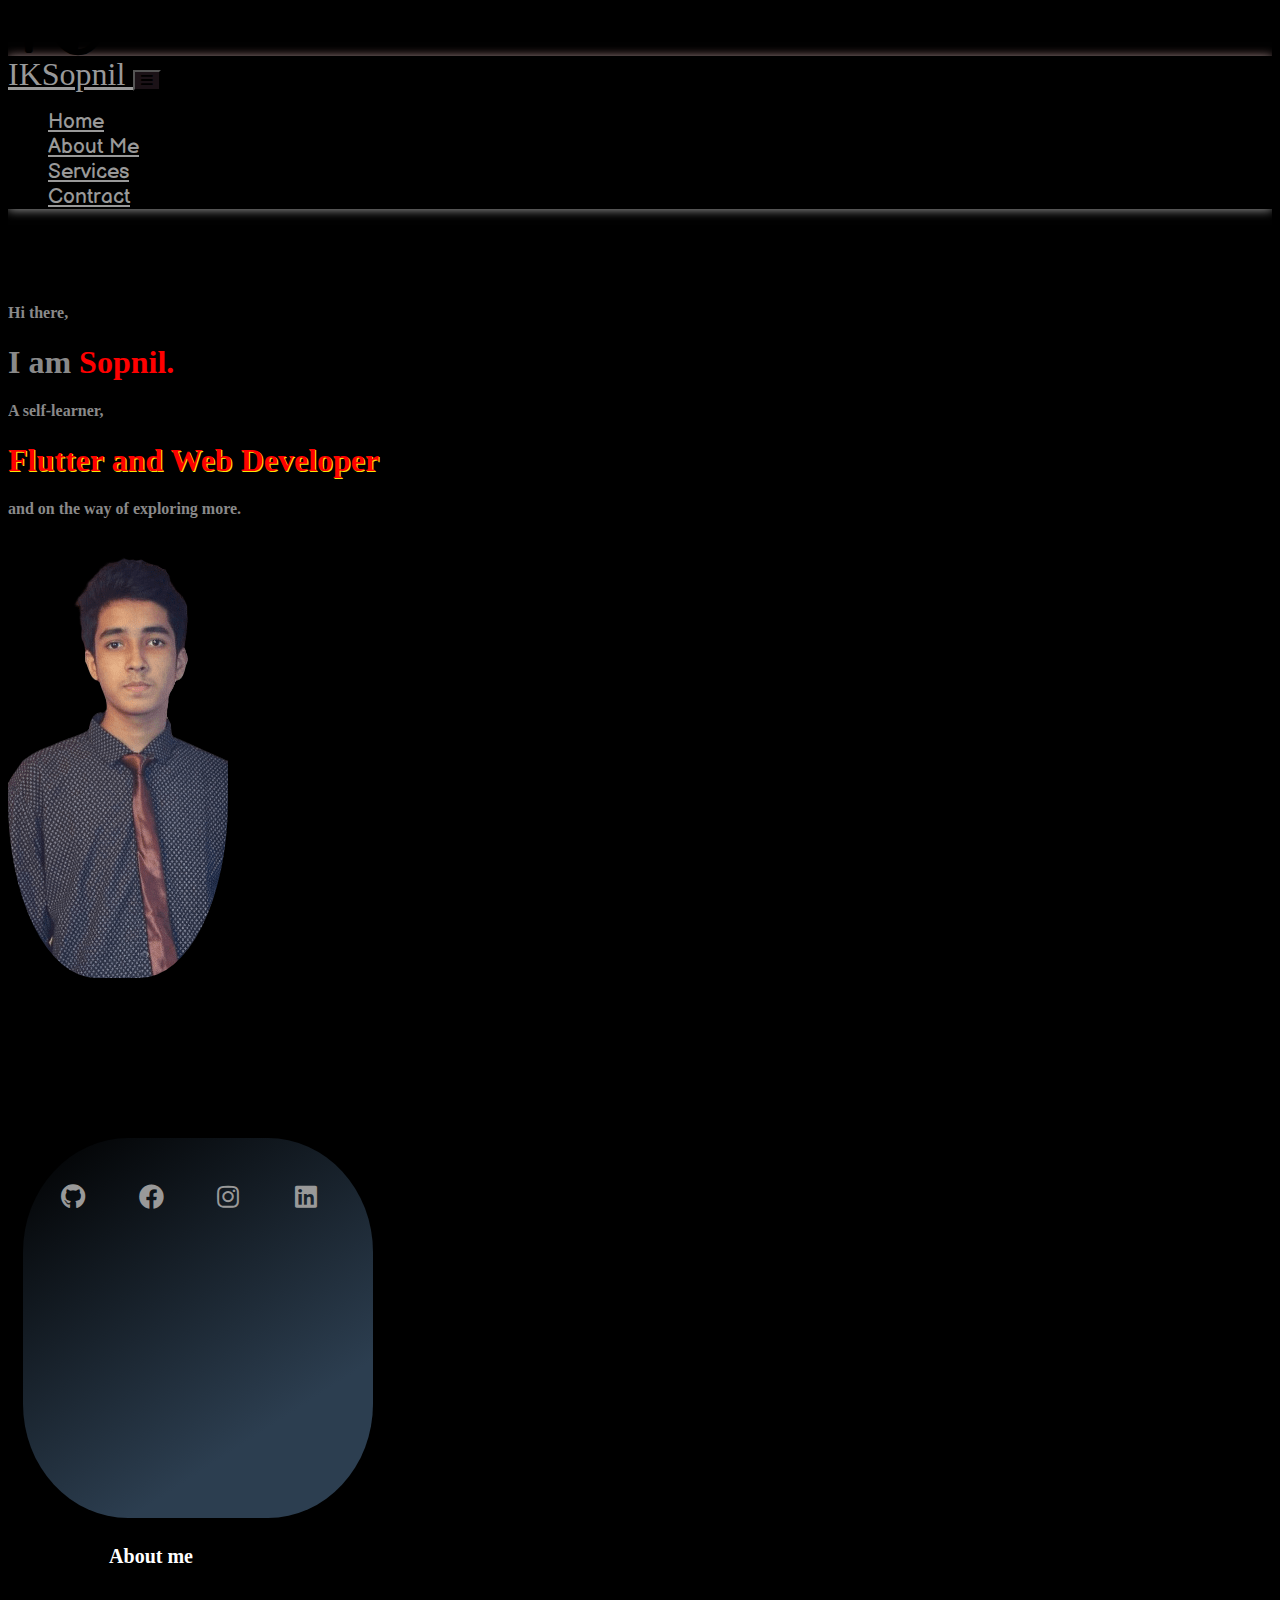
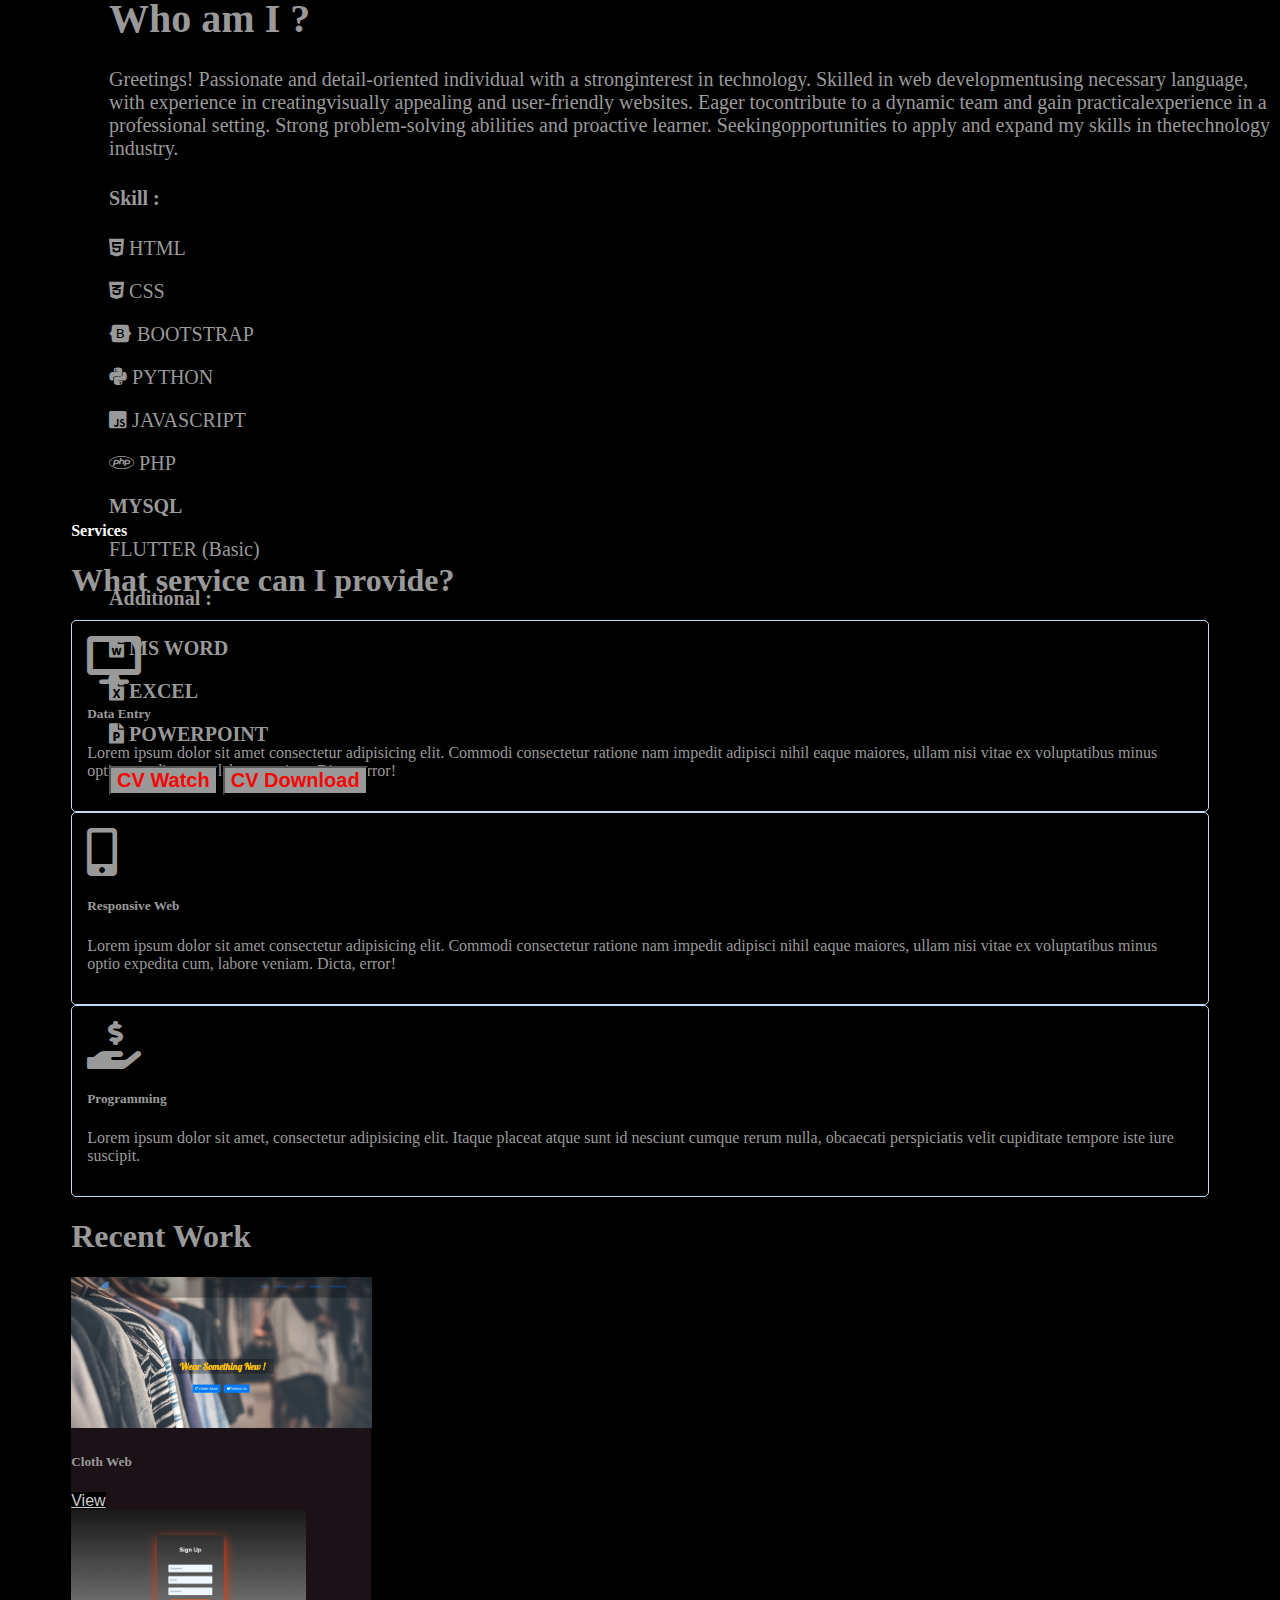
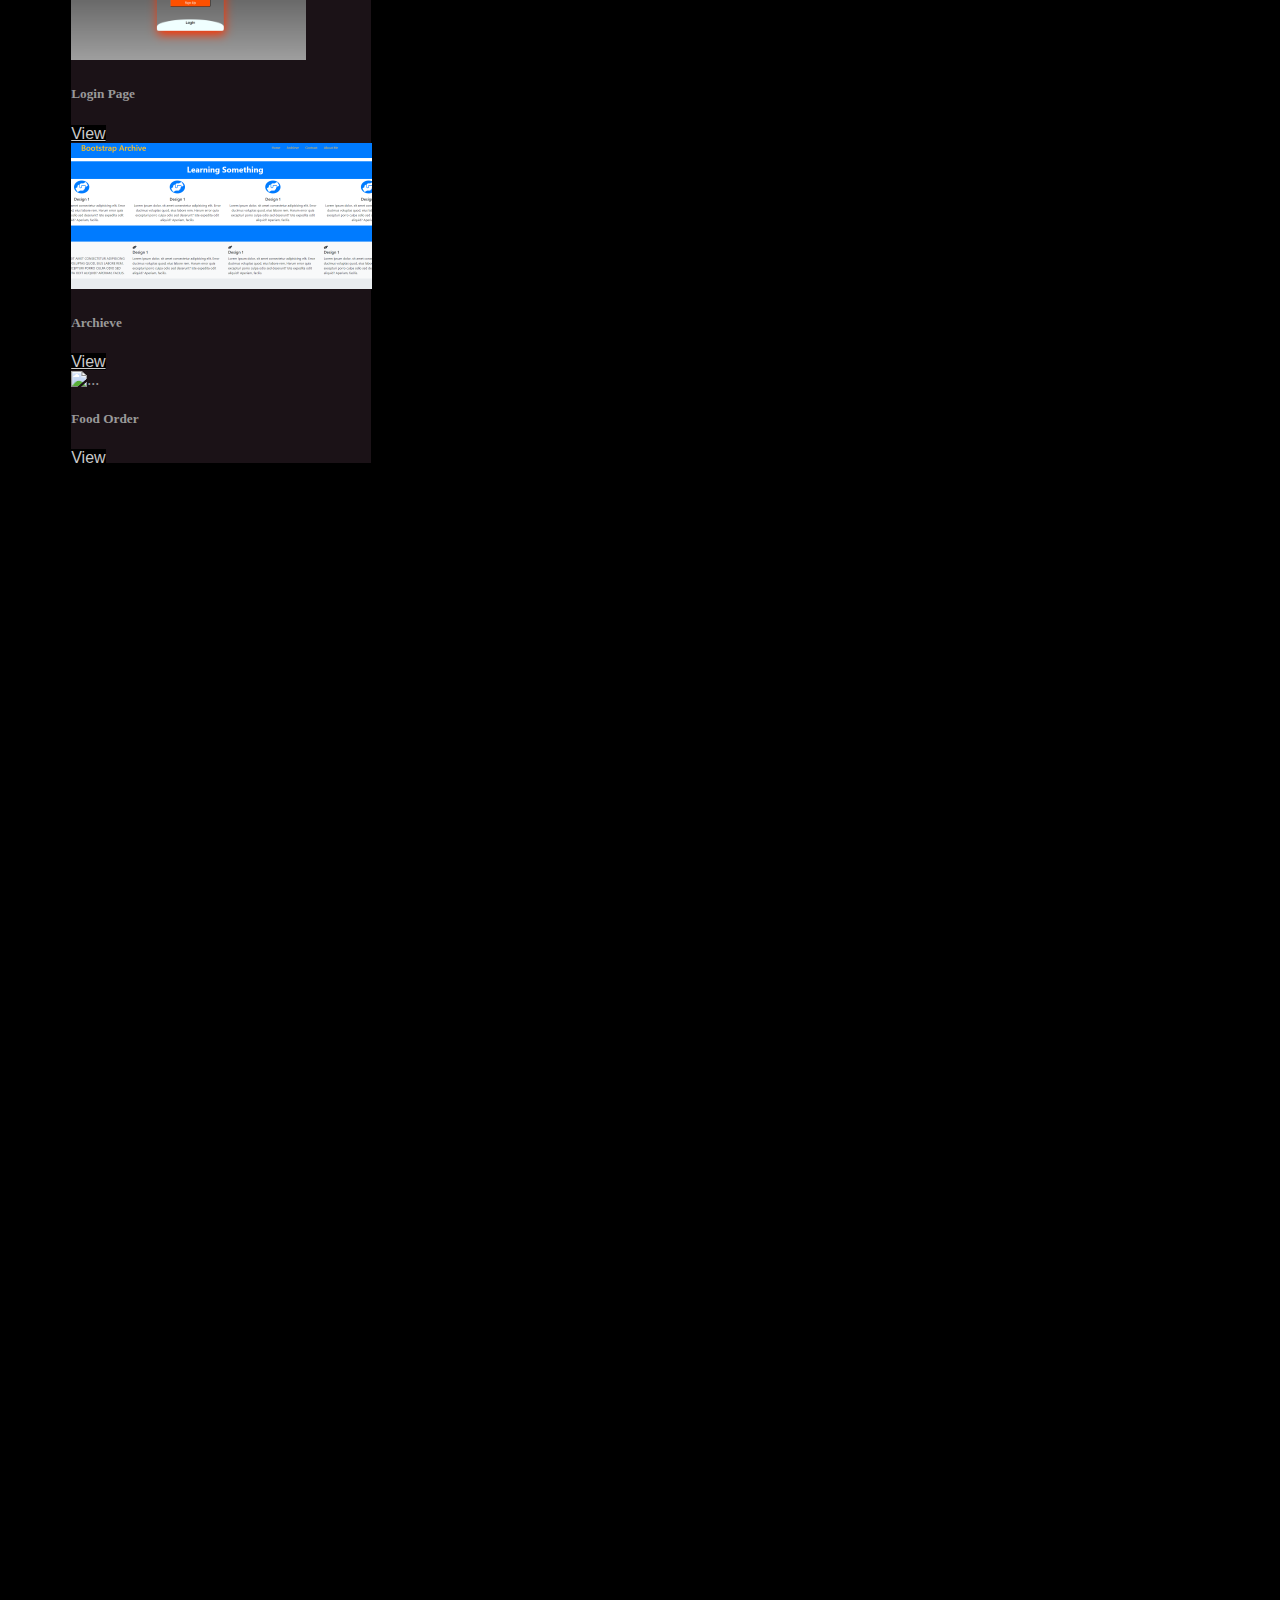
==== commit 35f625d8: "m" ====
--- a/index.html
+++ b/index.html
@@ -89,8 +89,8 @@
       <section class="Abt" id="about">
           <div class="row ">
             <div class="col-lg-4 d-flex justify-content-center align-self-center pb-5 mt-3 ">
-                <div class="circle home-img text-center" id="c2">
-                  <img class="abt-img img-fluid img-responsive" style=" border-radius: 10%;" height="150" width="300" src="image/imageedit_4_9594077105.png" alt="">
+                <div class="circle home-img text-center "  id="c2">
+                  <img class="abt-img img-fluid img-responsive" style=" border-radius: 50%; " src="image/My project3.png" alt="">
 
                  <div class="social-icon mt-lg-5 pt-5 " style="margin-left: 10%;">
                      <a target="blank" href="https://github.com/IKSopnil"><i class="fab fa-github "  data-toggle="tooltip" title="Github"></i></a>
@@ -106,7 +106,7 @@
                    <h4 class="mb-5 mt-4" style="color:white;">About me </h4>
                    <h1 class=" mb-5">Who am I ?</h3>
                   
-                   <p>Greetings! I am Sopnil, an exceptional professional poised to make a mark in the realm of Web Development, Data Entry, Basic Programming, and Computer Science-related fields. With a zeal for excellence and a commitment to delivering unrivaled results, I bring a blend of passion, expertise, and unwavering dedication to each project I undertake.</p>
+                   <p>Greetings! Passionate and detail-oriented individual with a stronginterest in technology. Skilled in web developmentusing necessary language, with experience in creatingvisually appealing and user-friendly websites. Eager tocontribute to a dynamic team and gain practicalexperience in a professional setting. Strong problem-solving abilities and proactive learner. Seekingopportunities to apply and expand my skills in thetechnology industry.</p>
                      <div class="row skill">
                        <div class="skill col-lg-6 mt-lg-5">
                         <h4><bold>Skill : </bold></h4> 
@@ -133,8 +133,36 @@
                     </div> 
 
                        <div class="about-btn btn-group d-block mt-4 pt-lg-5">
-                        <button class="btn2 btn  mb-3 btn-lg mr-3 rounded-right ">CV Watch</button>
-                        <button class=" btn2 btn  mb-3 btn-lg rounded-left">CV Download</button> 
+                       <a href="https://drive.google.com/drive/folders/1Lqw9n6JXvQy40yIprha2t0NT8gdpLAi7?usp=sharing" target="_blank"> <button class="btn2 btn  mb-3 btn-lg mr-3 rounded-right ">CV Watch</button></a>
+                       <button id="cvDownloadButton" class="btn2 btn mb-3 btn-lg rounded-left">CV Download</button>
+
+                       <script>
+                           // Function to handle the button click event
+                           function handleDownloadButtonClick() {
+                               // Replace the URL below with the actual path to your "cv.pdf" file
+                               var cvFileURL = "sopnil resume.pdf";
+                   
+                               // Create a temporary link element
+                               var link = document.createElement('a');
+                               link.href = cvFileURL;
+                   
+                               // Set the download attribute to force download
+                               link.download = 'sopnil_cv.pdf';
+                   
+                               // Append the link to the document body
+                               document.body.appendChild(link);
+                   
+                               // Programatically trigger the click event on the link
+                               link.click();
+                   
+                               // Remove the link from the document body (optional)
+                               document.body.removeChild(link);
+                           }
+                   
+                           // Add event listener to the button
+                           var cvDownloadButton = document.getElementById('cvDownloadButton');
+                           cvDownloadButton.addEventListener('click', handleDownloadButtonClick);
+                       </script>
                       </div>
                      
                     </div>
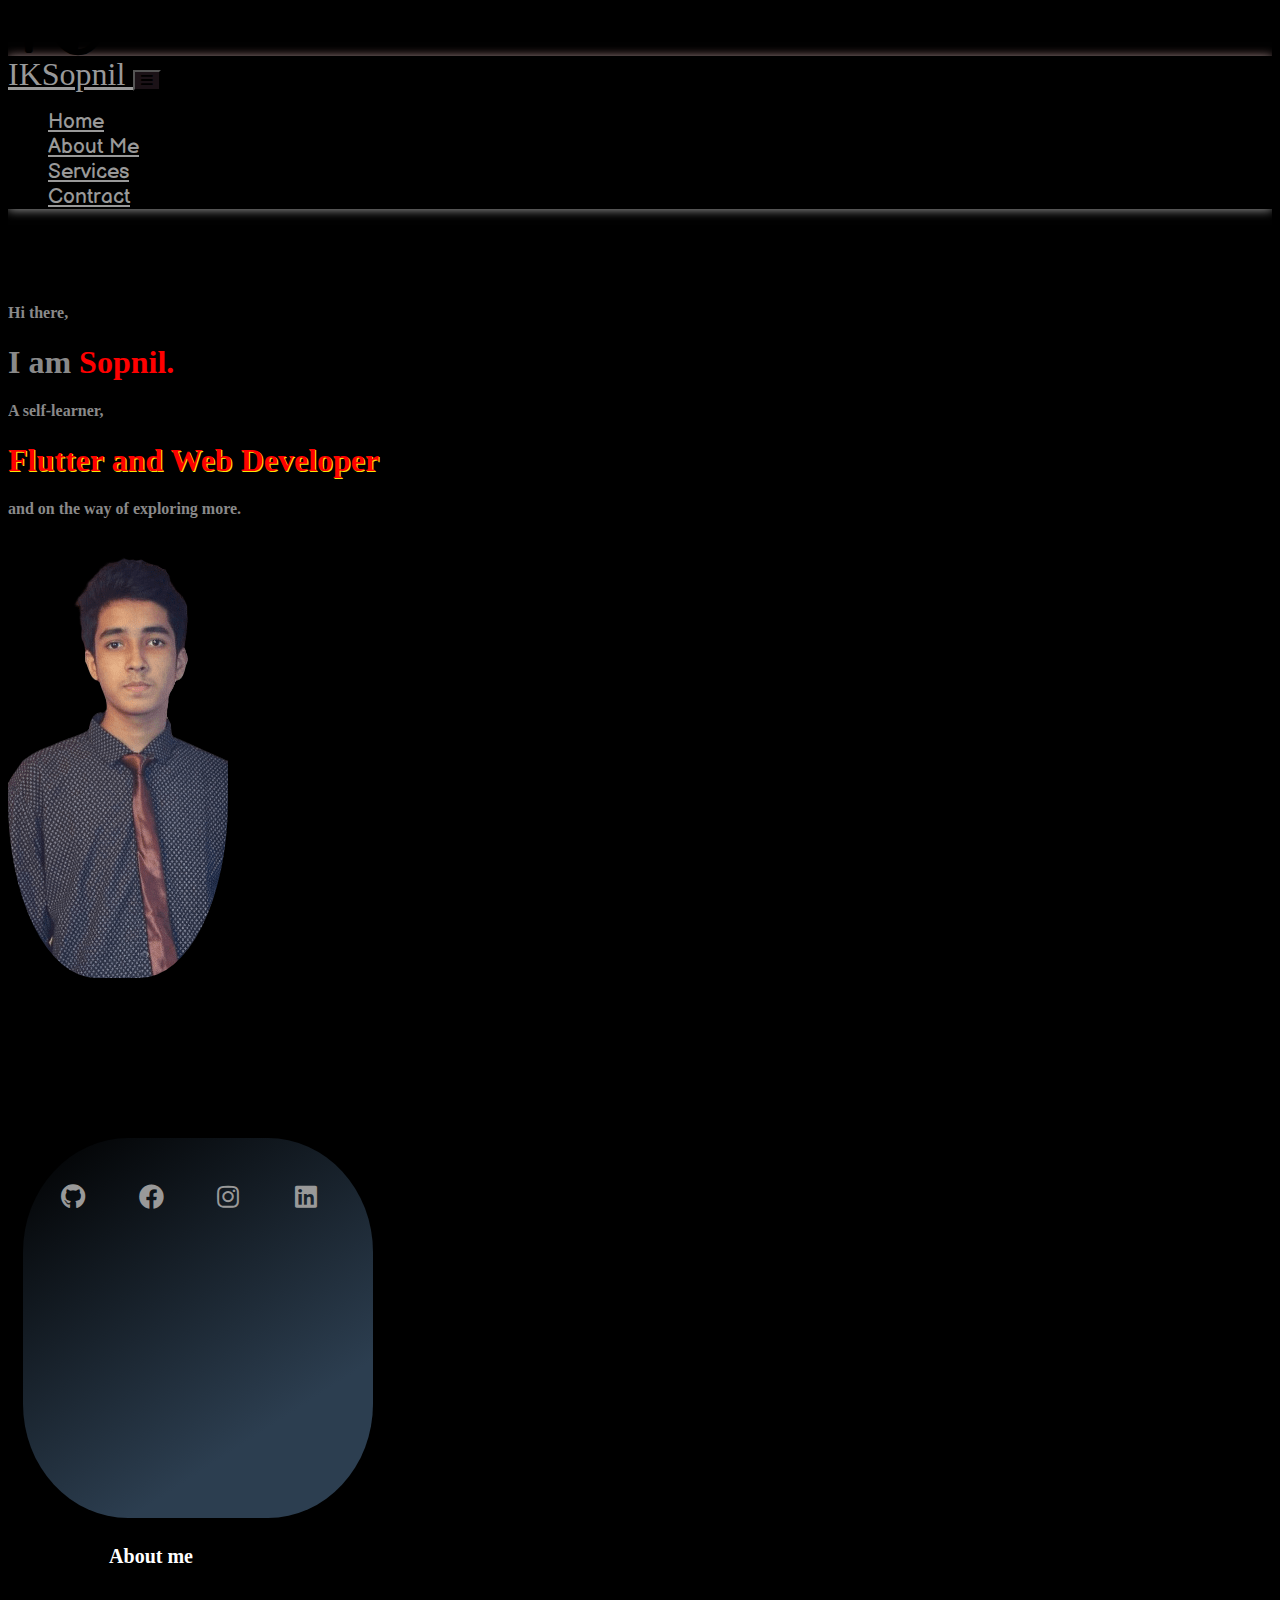
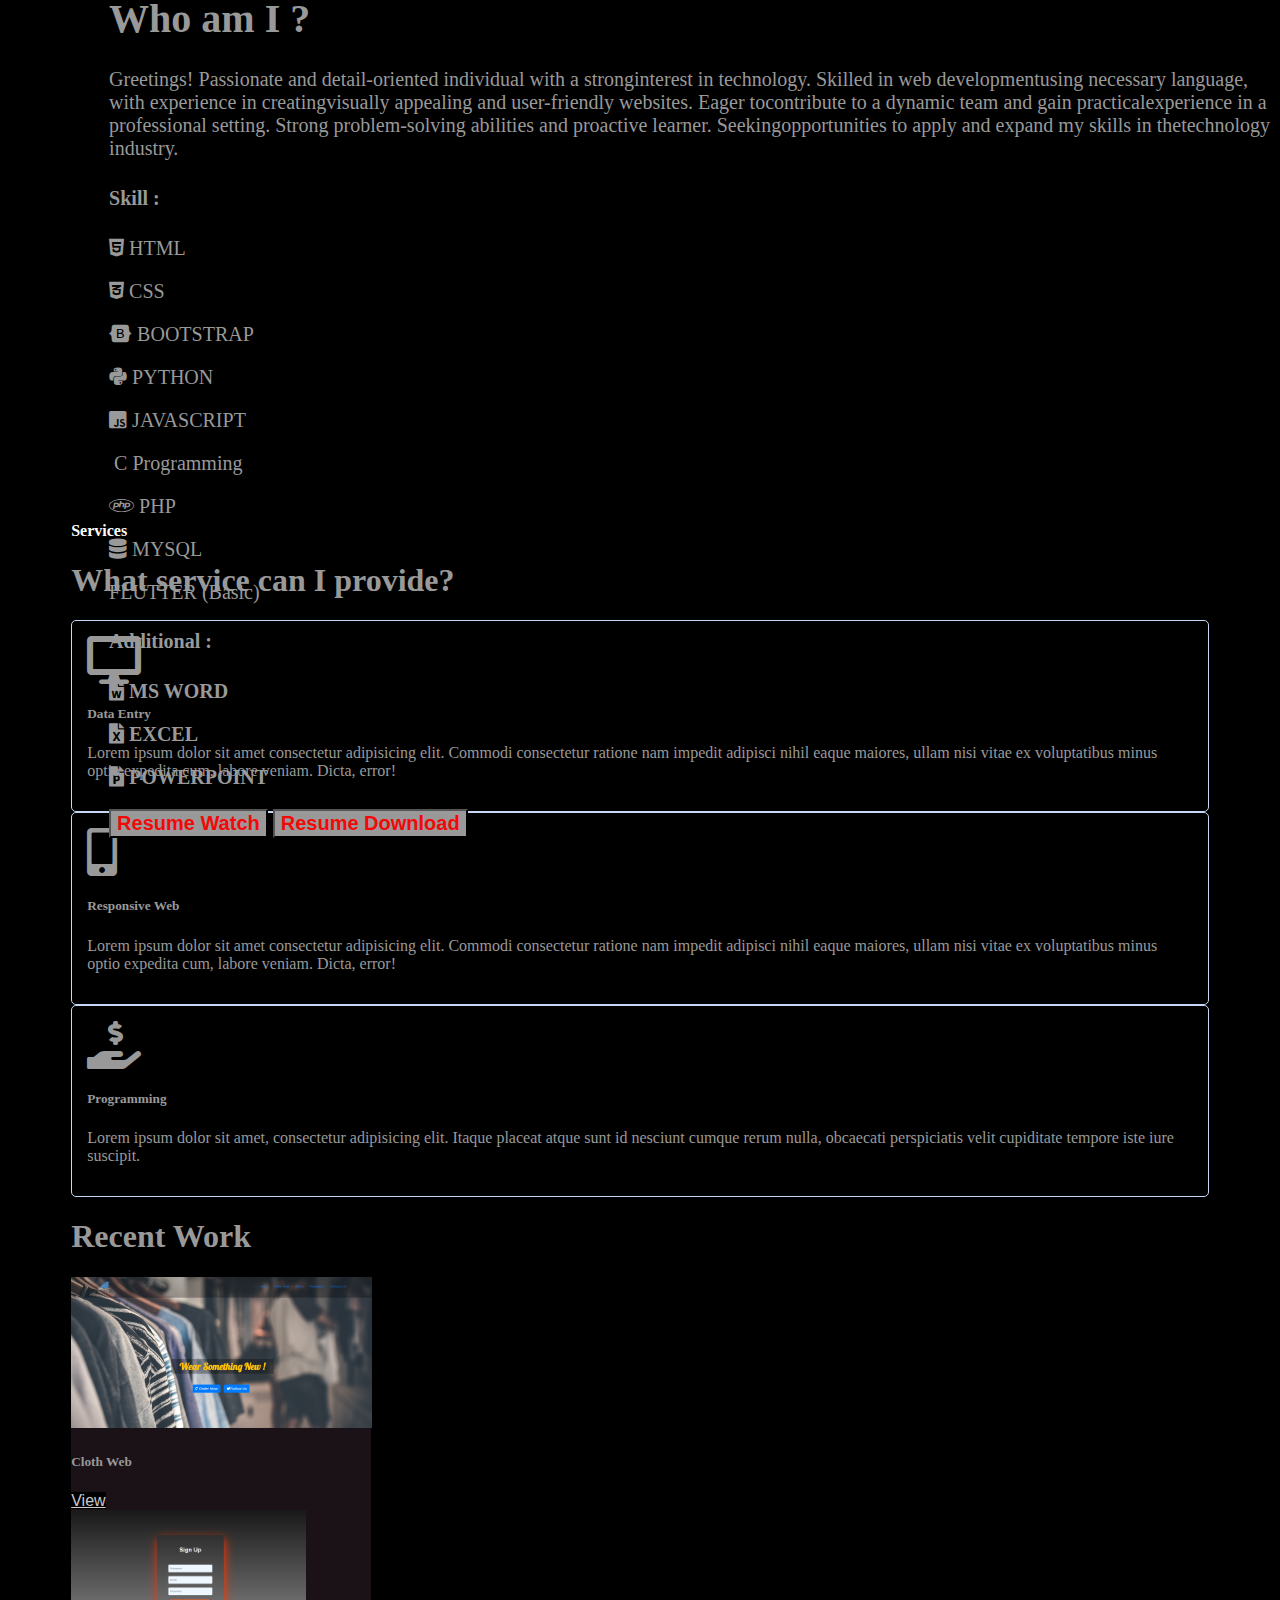
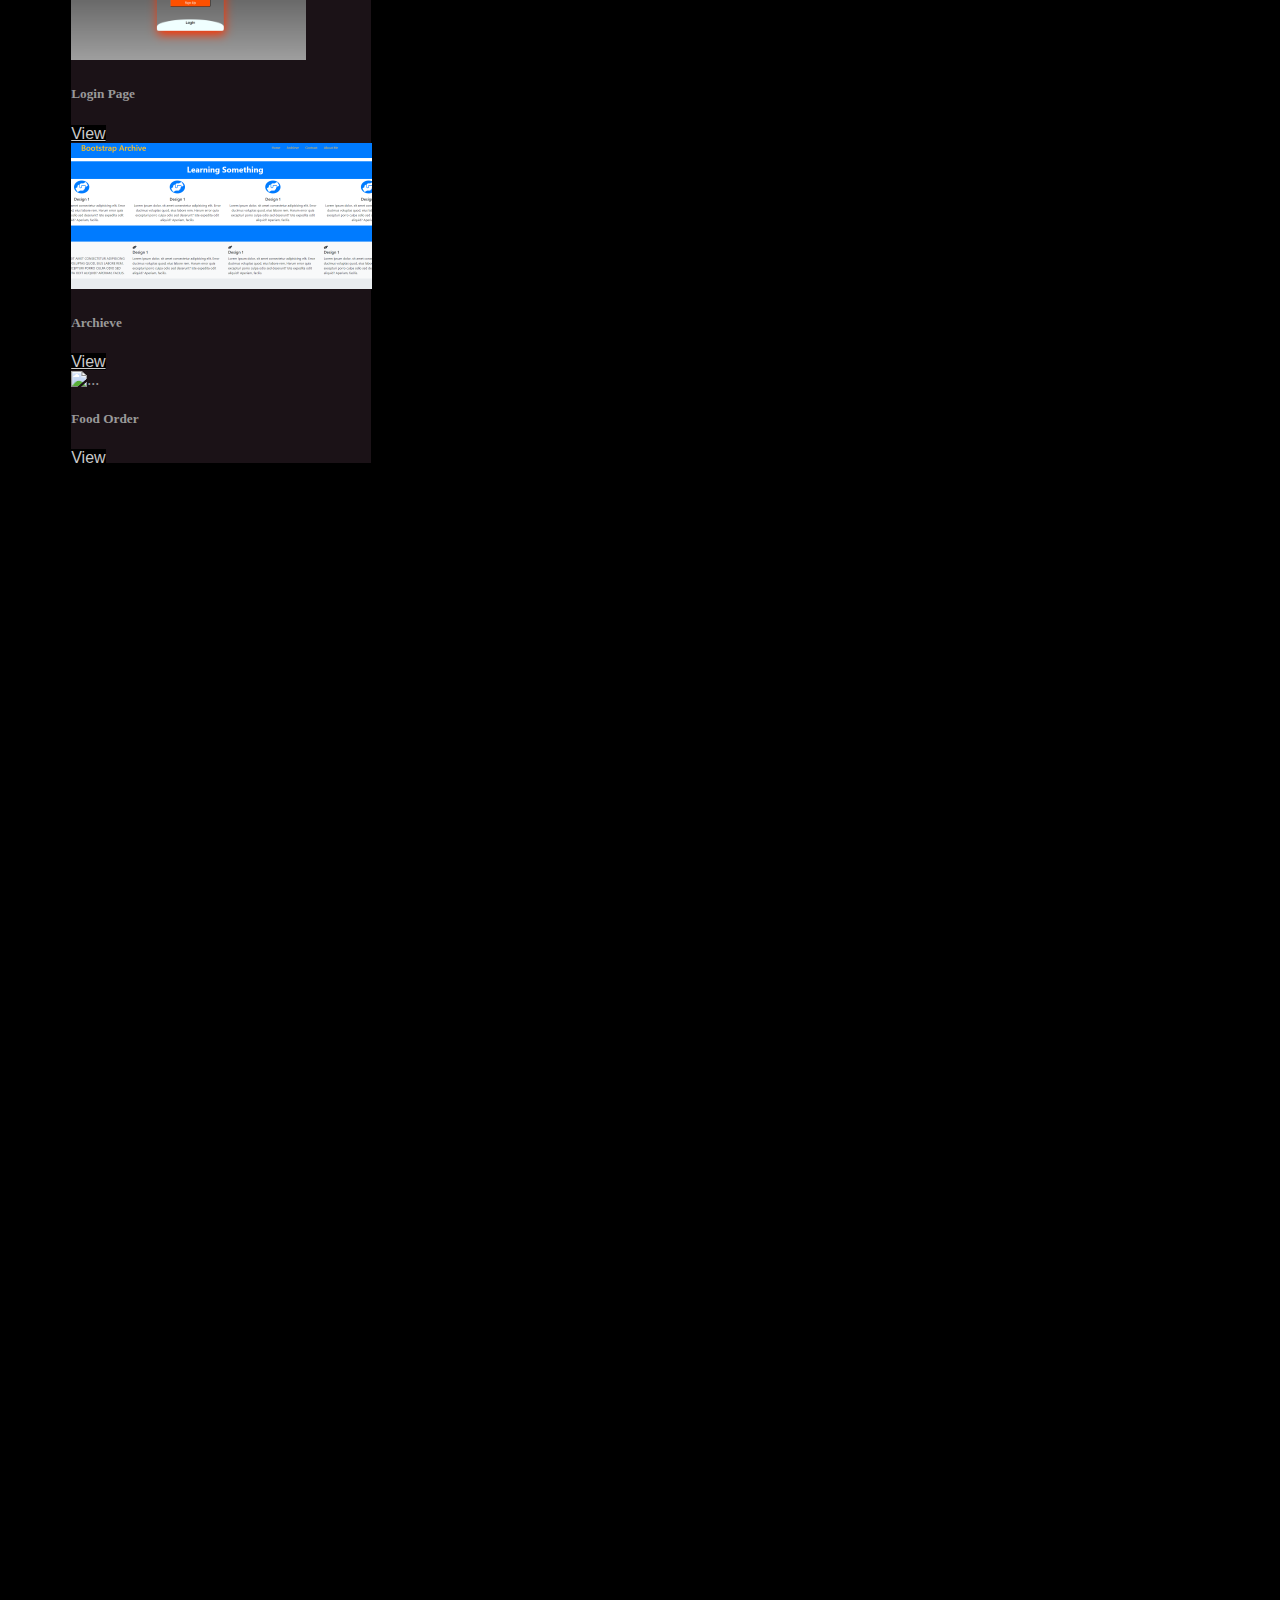
==== commit 79f934f5: "m" ====
--- a/index.html
+++ b/index.html
@@ -96,7 +96,7 @@
                      <a target="blank" href="https://github.com/IKSopnil"><i class="fab fa-github "  data-toggle="tooltip" title="Github"></i></a>
                      <a target="blank" href="https://www.facebook.com/ibrahimkhalil.sopnil"><i class="fab fa-facebook " data-toggle="tooltip" title="Facebook"></i></a>
                      <a target="blank" href=""><i class="fab fa-instagram " data-toggle="tooltip" title="Instagram"></i></a>
-                     <a target="blank" href=""><i class="fab fa-linkedin" data-toggle="tooltip" title="LinkedIn"></i></a>
+                     <a target="blank" href="https://www.linkedin.com/in/ibrahim-khalil-sopnil-01892a261"><i class="fab fa-linkedin" data-toggle="tooltip" title="LinkedIn"></i></a>
                  </div>
                 </div>
 
@@ -115,8 +115,9 @@
                         <p><i class="fab fa-bootstrap"> BOOTSTRAP</i></p>
                         <p><i class="fab fa-python"> PYTHON</i></p>
                         <p><i class="fab fa-js-square"> JAVASCRIPT</i></p>
+                        <p><i class="fab fa-c"></i> C Programming </i></p>
                         <p><i class="fab fa-php"> PHP</i></p>
-                        <p><i class="fa fa-mysql">MYSQL</i></p>
+                        <p><i class="fas fa-database"></i> MYSQL</i></p>
                         
                         <p><i class="fab fa-flutter">FLUTTER (Basic)</i></p>
                         
@@ -133,8 +134,8 @@
                     </div> 
 
                        <div class="about-btn btn-group d-block mt-4 pt-lg-5">
-                       <a href="https://drive.google.com/drive/folders/1Lqw9n6JXvQy40yIprha2t0NT8gdpLAi7?usp=sharing" target="_blank"> <button class="btn2 btn  mb-3 btn-lg mr-3 rounded-right ">CV Watch</button></a>
-                       <button id="cvDownloadButton" class="btn2 btn mb-3 btn-lg rounded-left">CV Download</button>
+                       <a href="https://drive.google.com/drive/folders/1Lqw9n6JXvQy40yIprha2t0NT8gdpLAi7?usp=sharing" target="_blank"> <button class="btn2 btn  mb-3 btn-lg mr-3 rounded-right ">Resume Watch</button></a>
+                       <button id="cvDownloadButton" class="btn2 btn mb-3 btn-lg rounded-left">Resume Download</button>
 
                        <script>
                            // Function to handle the button click event
@@ -147,7 +148,7 @@
                                link.href = cvFileURL;
                    
                                // Set the download attribute to force download
-                               link.download = 'sopnil_cv.pdf';
+                               link.download = 'sopnil_resume.pdf';
                    
                                // Append the link to the document body
                                document.body.appendChild(link);
@@ -343,27 +344,26 @@
         <div class="row container-fluid pt-3 text-muted">
           <div class="col-lg-6  mt-2" id="contract-p">
             
-            <form action="mailto:raormode@gmail.com" method="post" class="">
-            <div class="form-group">
-              <label for="Name">Name :</label>
-              <input type="text" class="form-control" id="Name" placeholder="Enter your full name." required>
-            </div>
-            <div class="form-group">
-              <label for="Name">Email :</label>
-              <input type="email" class="form-control" id="email" placeholder="Enter your email." required >
-            </div>
-            <div class="form-group">
-              <label for="message">Message :</label>
-              <textarea type="text"  rows="7" colo class="form-control" id="message" placeholder="Send your message." required ></textarea>
-            </div>
-            <div class="g-recaptcha mb-4" data-sitekey="6LdXYWccAAAAAJ-hKElXINWWlMbwRrzp31kzagBY"></div>
-            <div class="form-group text-center">
-              <input type="Submit" class="btn btn-primary" style="background-color: #1b1217 ;" value="Send">
-              <input type="reset" class="btn btn-primary" style="background-color: #1b1217 ;"  value="Reset">
-            </div>
-            
-            
-           </form>
+            <form action="mailto:roarmode@gmail.com" method="post" class="">
+              <div class="form-group">
+                  <label for="Name">Name:</label>
+                  <input type="text" class="form-control" id="Name" placeholder="Enter your full name." required>
+              </div>
+              <div class="form-group">
+                  <label for="Email">Email:</label>
+                  <input type="email" class="form-control" id="email" placeholder="Enter your email." required>
+              </div>
+              <div class="form-group">
+                  <label for="message">Message:</label>
+                  <textarea type="text" rows="7" colo class="form-control" id="message" placeholder="Send your message." required></textarea>
+              </div>
+              <div class="g-recaptcha mb-4" data-sitekey="6LdXYWccAAAAAJ-hKElXINWWlMbwRrzp31kzagBY"></div>
+              <div class="form-group text-center">
+                  <input type="submit" class="btn btn-primary" style="background-color: #1b1217;" value="Send">
+                  <input type="reset" class="btn btn-primary" style="background-color: #1b1217;" value="Reset">
+              </div>
+          </form>
+          
           </div>
           <div class="col-lg-6 ">
             <p>Location :</p>
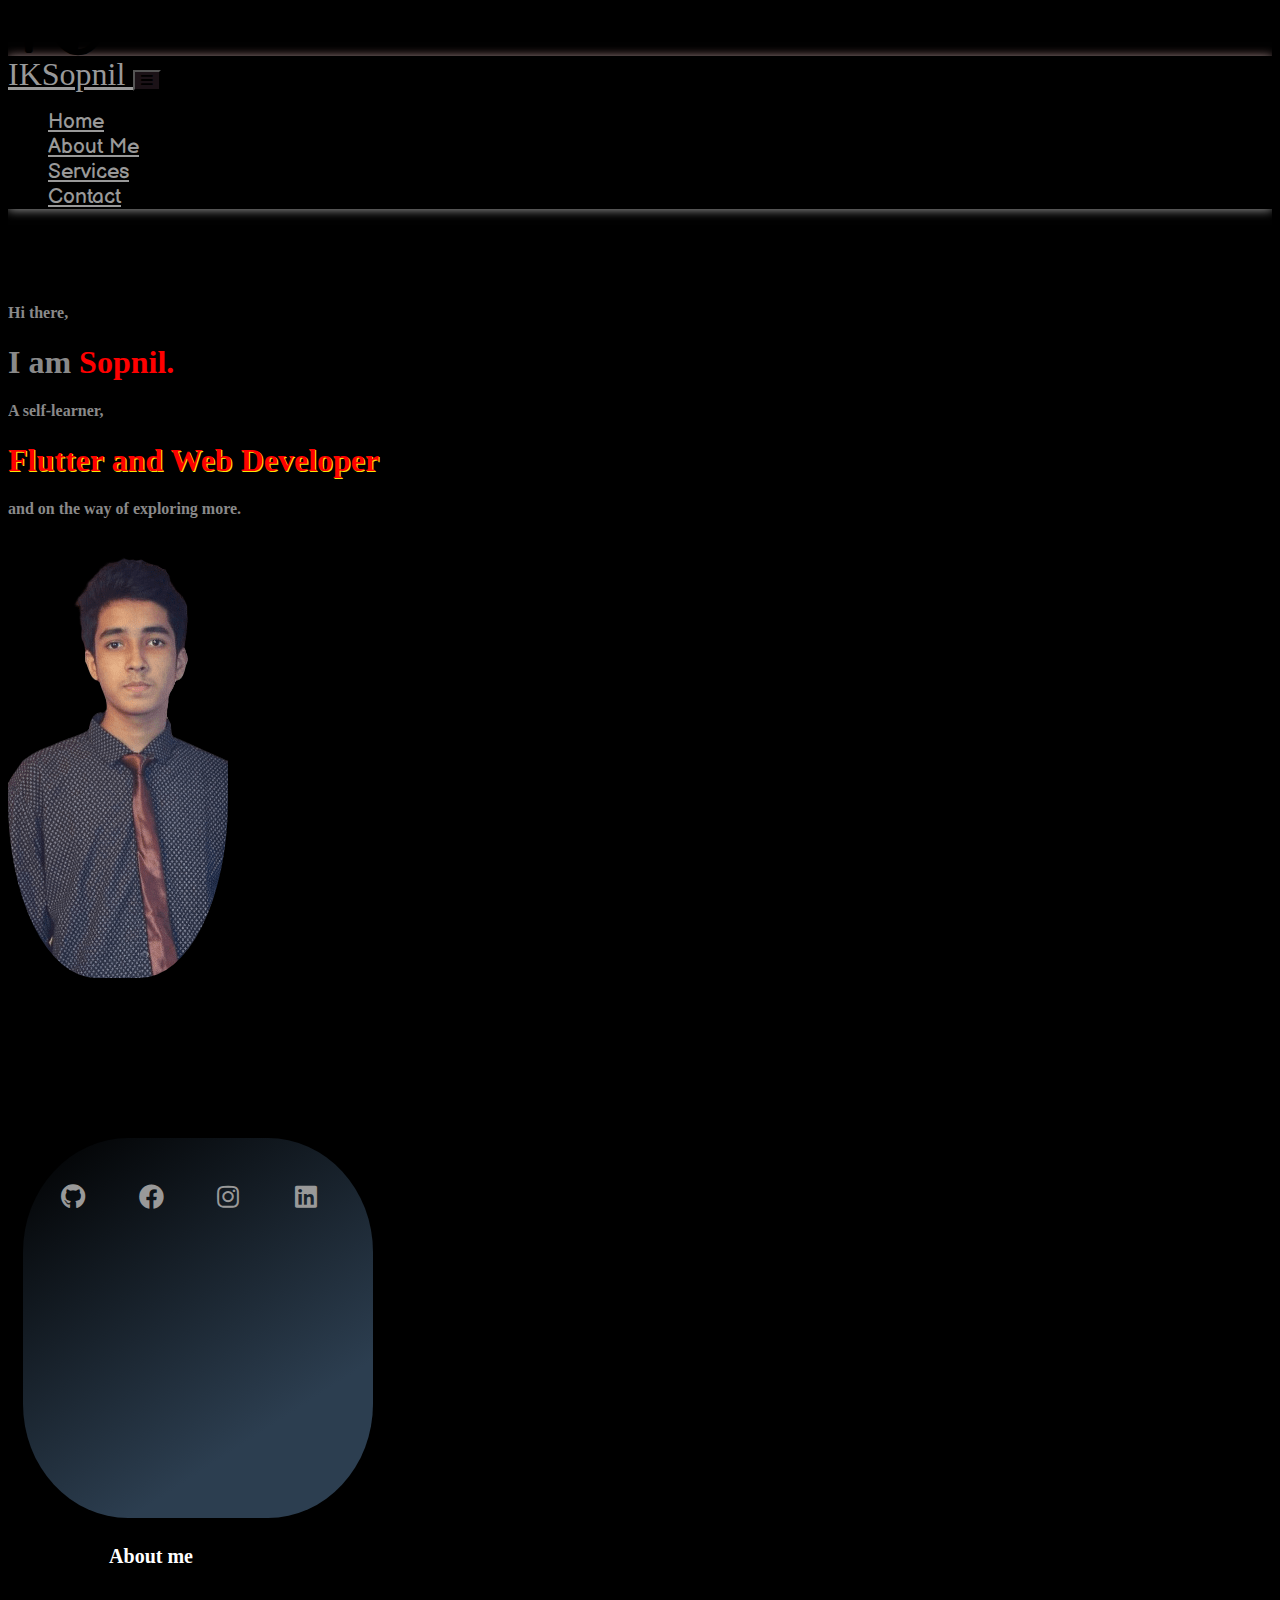
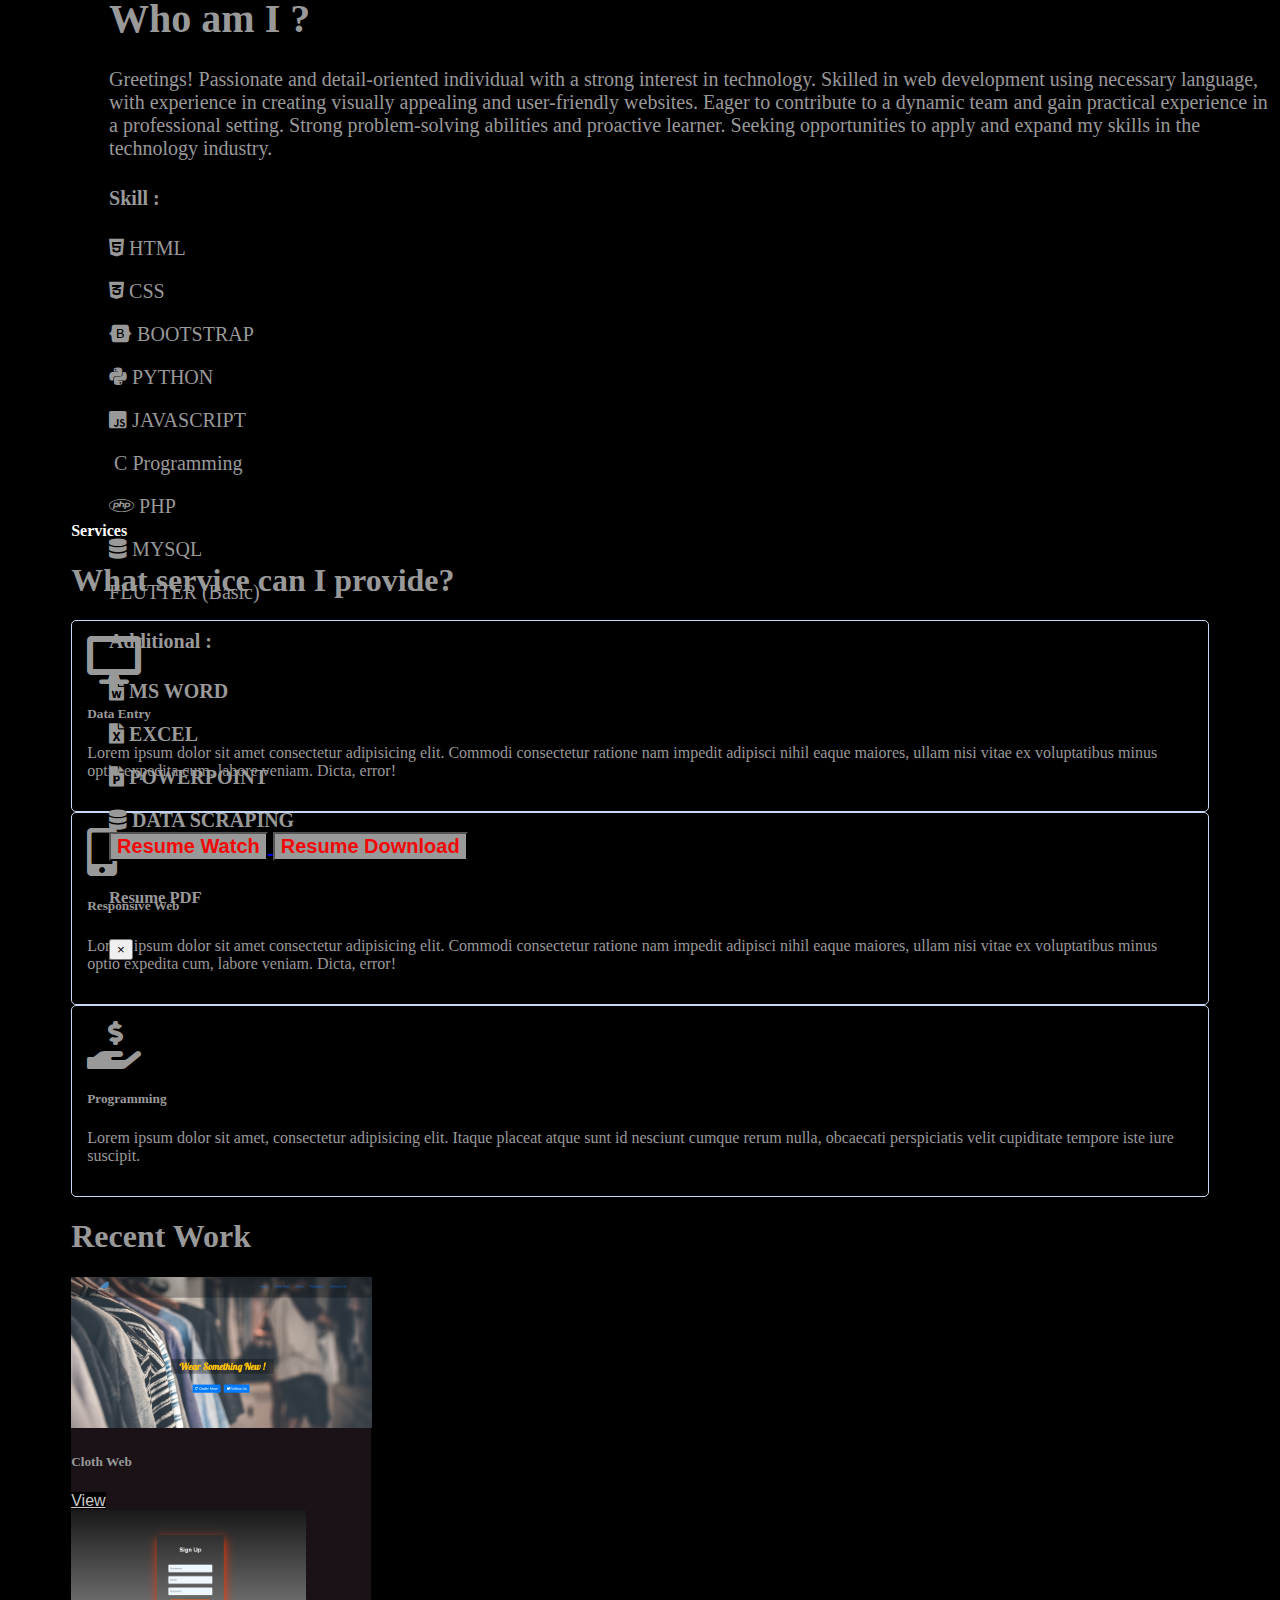
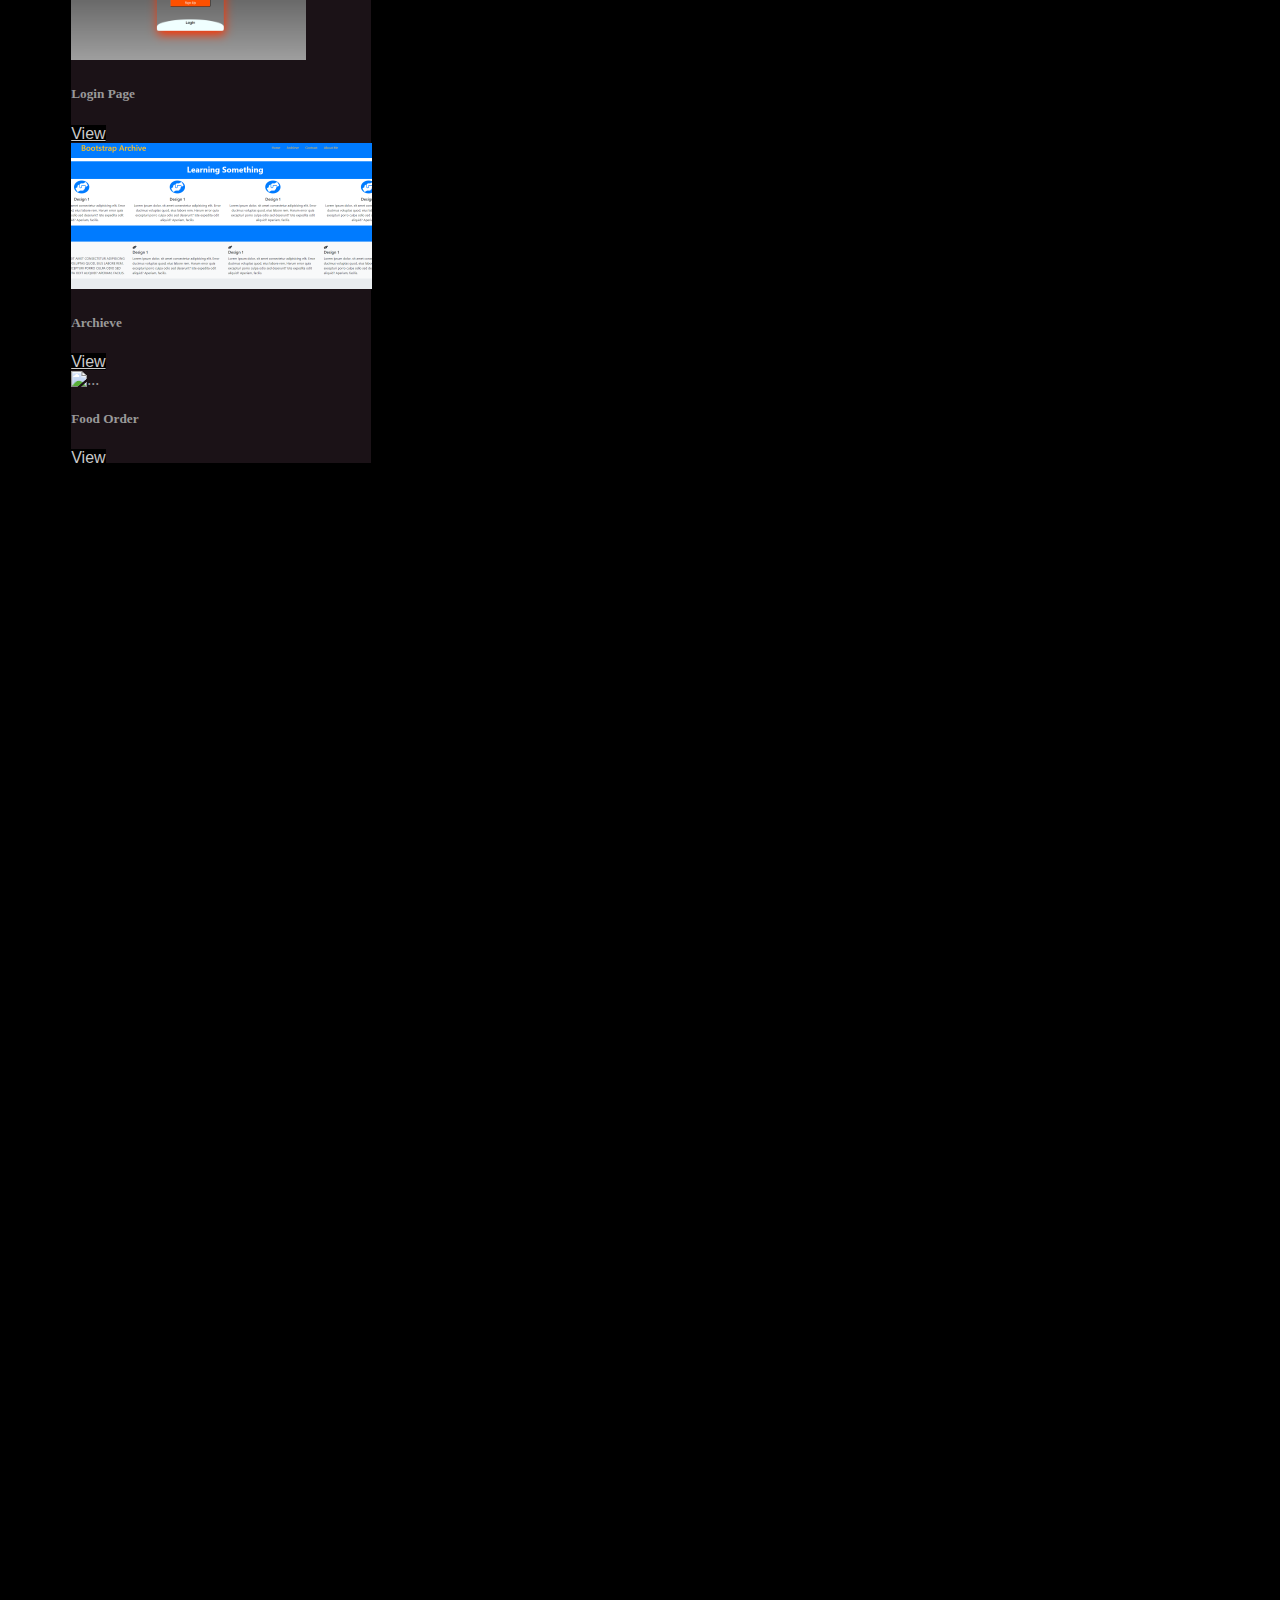
==== commit 6e90afd4: "m" ====
--- a/index.html
+++ b/index.html
@@ -1,395 +1,474 @@
 <!DOCTYPE html>
 <html lang="en">
+
 <head>
-    <meta charset="UTF-8">
-    <meta http-equiv="X-UA-Compatible" content="IE=edge">
-    <meta name="viewport" content="width=device-width, initial-scale=1.0">
-    <link rel="shortcut icon" href="image/download2.png">
-    <title>portfolio</title>
-    <!--boostrap-->
-    <link rel="stylesheet" href="https://cdn.jsdelivr.net/npm/bootstrap@4.5.3/dist/css/bootstrap.min.css" integrity="sha384-TX8t27EcRE3e/ihU7zmQxVncDAy5uIKz4rEkgIXeMed4M0jlfIDPvg6uqKI2xXr2" crossorigin="anonymous">
-<!--font awesome -->
-<link rel="stylesheet" href="https://cdn.jsdelivr.net/npm/fork-awesome@1.2.0/css/fork-awesome.min.css" integrity="sha256-XoaMnoYC5TH6/+ihMEnospgm0J1PM/nioxbOUdnM8HY=" crossorigin="anonymous">
-<link rel="stylesheet" href="https://cdnjs.cloudflare.com/ajax/libs/font-awesome/5.15.4/css/all.min.css" integrity="sha512-1ycn6IcaQQ40/MKBW2W4Rhis/DbILU74C1vSrLJxCq57o941Ym01SwNsOMqvEBFlcgUa6xLiPY/NS5R+E6ztJQ==" crossorigin="anonymous" referrerpolicy="no-referrer" />
-<link rel="stylesheet" href="style.css">
-<link rel="preconnect" href="https://fonts.googleapis.com">
-<link rel="preconnect" href="https://fonts.gstatic.com" crossorigin>
-<link href="https://fonts.googleapis.com/css2?family=Balsamiq+Sans:wght@700&display=swap" rel="stylesheet">
-<link rel="preconnect" href="https://fonts.googleapis.com">
-<link rel="preconnect" href="https://fonts.gstatic.com" crossorigin>
-<link href="https://fonts.googleapis.com/css2?family=Alfa+Slab+One&family=Balsamiq+Sans:wght@700&display=swap" rel="stylesheet">
-<script src="https://www.google.com/recaptcha/api.js" async defer></script>
+  <meta charset="UTF-8">
+  <meta http-equiv="X-UA-Compatible" content="IE=edge">
+  <meta name="viewport" content="width=device-width, initial-scale=1.0">
+  <link rel="shortcut icon" href="image/download2.png">
+  <title>portfolio</title>
+  <!--boostrap-->
+  <link rel="stylesheet" href="https://cdn.jsdelivr.net/npm/bootstrap@4.5.3/dist/css/bootstrap.min.css"
+    integrity="sha384-TX8t27EcRE3e/ihU7zmQxVncDAy5uIKz4rEkgIXeMed4M0jlfIDPvg6uqKI2xXr2" crossorigin="anonymous">
+  <!--font awesome -->
+  <link rel="stylesheet" href="https://cdn.jsdelivr.net/npm/fork-awesome@1.2.0/css/fork-awesome.min.css"
+    integrity="sha256-XoaMnoYC5TH6/+ihMEnospgm0J1PM/nioxbOUdnM8HY=" crossorigin="anonymous">
+  <link rel="stylesheet" href="https://cdnjs.cloudflare.com/ajax/libs/font-awesome/5.15.4/css/all.min.css"
+    integrity="sha512-1ycn6IcaQQ40/MKBW2W4Rhis/DbILU74C1vSrLJxCq57o941Ym01SwNsOMqvEBFlcgUa6xLiPY/NS5R+E6ztJQ=="
+    crossorigin="anonymous" referrerpolicy="no-referrer" />
+  <link rel="stylesheet" href="style.css">
+  <link rel="preconnect" href="https://fonts.googleapis.com">
+  <link rel="preconnect" href="https://fonts.gstatic.com" crossorigin>
+  <link href="https://fonts.googleapis.com/css2?family=Balsamiq+Sans:wght@700&display=swap" rel="stylesheet">
+  <link rel="preconnect" href="https://fonts.googleapis.com">
+  <link rel="preconnect" href="https://fonts.gstatic.com" crossorigin>
+  <link href="https://fonts.googleapis.com/css2?family=Alfa+Slab+One&family=Balsamiq+Sans:wght@700&display=swap"
+    rel="stylesheet">
+  <script src="https://www.google.com/recaptcha/api.js" async defer></script>
 
 
 </head>
+
 <body style="background-color: #000000;">
   <div class="fixed-bottom">
-    <a href="#nuby" class=""><i  class="fas fa-arrow-up fa-3x float-right mb-5 mr-5 " data-toggle="tooltip" title="Go up."></i></a>
-    <a href="#adjust_dis" onclick="darkMode()"><i  class="fas fa-adjust fa-3x float-right mb-5 mr-5 " data-toggle="tooltip" title="Dark/Light mode."></i></a>
+    <a href="#nuby" class=""><i class="fas fa-arrow-up fa-3x float-right mb-5 mr-5 " data-toggle="tooltip"
+        title="Go up."></i></a>
+    <a href="#adjust_dis" onclick="darkMode()"><i class="fas fa-adjust fa-3x float-right mb-5 mr-5 "
+        data-toggle="tooltip" title="Dark/Light mode."></i></a>
   </div>
 
-    <!-- navbar -->
-    <div class="container" id="mid-por" style="box-shadow: rgba(255, 0, 0, 0.35) 0px 5px 15px;">
-      <header>
-          <!--it ll fixed the nav(fix-top <- class)--> 
-          
-          <nav class="navbar navbar-expand-md " id="nuby">
-              <a href="#" class="navbar-brand my-4">
-                  IKSopnil
+  <!-- navbar -->
+  <div class="container" id="mid-por" style="box-shadow: rgba(255, 0, 0, 0.35) 0px 5px 15px;">
+    <header>
+      <!--it ll fixed the nav(fix-top <- class)-->
+
+      <nav class="navbar navbar-expand-md " id="nuby">
+        <a href="#" class="navbar-brand my-4">
+          IKSopnil
+        </a>
+
+        <button class="navbar-toggler" type="button" data-toggle="collapse" data-target="#navbarSupportedContent"
+          aria-controls="navbarSupportedContent" aria-expanded="false" aria-label="Toggle navigation">
+
+          <i class="fa fa-bars"></i>
+        </button>
+        <div class="collapse navbar-collapse" id="navbarSupportedContent">
+
+
+          <ul class="navbar-nav mr-auto ml-auto">
+            <li class="nav-item active mx-2"><a class="nav-link" href="#home">Home</a></li>
+            <li class="nav-item active mx-2"><a class="nav-link" href="#about">About Me</a></li>
+            <li class="nav-item active mx-2"><a class="nav-link" href="#services">Services</a></li>
+            <li class="nav-item active mx-2"><a class="nav-link" href="#contract">Contact</a></li>
+          </ul>
+        </div>
+      </nav>
+      <!--home-->
+      <section class="home " id="home">
+        <div class="container">
+          <div class="row " id="row1">
+            <div class="col-lg-6 d-flex justify-content-center align-self-center mb-5 pb-5 order-2 order-lg-1">
+              <div class="home-text ">
+                <p>Hi there,
+                <h1> I am <span class="weby" style="color:red;text-shadow: #f3e308;">Sopnil.</span></h1> A self-learner,
+                </p>
+                <h1 class="weby" style="color:red;text-shadow:1px 1px #f3e308;">Flutter and Web Developer</h1>
+                <p>and on the way of exploring more.</p>
+
+              </div>
+            </div>
+            <div class="col-lg-6 d-flex justify-content-center align-self-center pb-5 mt-1 order-sm-1 order-lg-2">
+              <div class="circle home-img text-center">
+                <img class="img-responsive img-fluid " style="margin-bottom: 30%; border-radius: 40%;"
+                  src="image/download2.png" alt="">
+              </div>
+            </div>
+            <div class="buty btn-group d-block text-left order-2 ">
+              <a target="_blank" href="https://github.com/IKSopnil"> <button
+                  class=" btn btn-outline mb-3 btn-lg mr-3 " data-toggle="tooltip" data-placement="bottom"
+                  title="Watch my work."> My Work</button></a>
+              <a target="_blank" href="https://www.fiverr.com/ik_sopnil">
+                <button class=" btn btn-outline mb-3 btn-lg rounded-left" data-toggle="tooltip"
+                  data-placement="bottom" title="Let's have a deal.">Recruit</button>
               </a>
-    
-              <button class="navbar-toggler" type="button" data-toggle="collapse" data-target="#navbarSupportedContent" aria-controls="navbarSupportedContent" aria-expanded="false" aria-label="Toggle navigation">
-            
-               <i class="fa fa-bars" ></i>
-             </button>
-             <div class="collapse navbar-collapse" id="navbarSupportedContent">
-
-
-              <ul class="navbar-nav mr-auto ml-auto">
-                  <li class="nav-item active mx-2"><a class="nav-link" href="#home">Home</a></li>
-                  <li class="nav-item active mx-2"><a class="nav-link" href="#about">About Me</a></li>
-                  <li class="nav-item active mx-2"><a class="nav-link" href="#services">Services</a></li>
-                  <li class="nav-item active mx-2"><a class="nav-link" href="#contract">Contract</a></li>
-              </ul>
-              </div>
-          </nav>
-          <!--home-->
-          <section class="home " id="home">
-              <div class="container">
-                <div class="row " id="row1" >
-                      <div class="col-lg-6 d-flex justify-content-center align-self-center mb-5 pb-5 order-2 order-lg-1">
-                          <div class="home-text ">
-                              <p>Hi there,<h1 > I am <span class="weby" style="color:red;text-shadow: #f3e308;">Sopnil.</span></h1> A self-learner,</p>
-                               <h1 class="weby" style="color:red;text-shadow:1px 1px #f3e308;">Flutter and Web Developer</h1>
-                               <p>and on the way of exploring more.</p>
-                               
-                          </div>
+            </div>
+          </div>
+        </div>
+      </section>
+    </header>
+    <!--about me-->
+    <section class="Abt" id="about">
+      <div class="row ">
+        <div class="col-lg-4 d-flex justify-content-center align-self-center pb-5 mt-3 ">
+          <div class="circle home-img text-center " id="c2">
+            <img class="abt-img img-fluid img-responsive" style=" border-radius: 50%; " src="image/My project3.png"
+              alt="">
+            <div class="social-icon mt-lg-5 pt-5 " style="margin-left: 10%;">
+              <a target="blank" href="https://github.com/IKSopnil"><i class="fab fa-github " data-toggle="tooltip"
+                  title="Github"></i></a>
+              <a target="blank" href="https://www.facebook.com/ibrahimkhalil.sopnil"><i class="fab fa-facebook "
+                  data-toggle="tooltip" title="Facebook"></i></a>
+              <a target="blank" href=""><i class="fab fa-instagram " data-toggle="tooltip" title="Instagram"></i></a>
+              <a target="blank" href="https://www.linkedin.com/in/ibrahim-khalil-sopnil-01892a261"><i
+                  class="fab fa-linkedin" data-toggle="tooltip" title="LinkedIn"></i></a>
+            </div>
+          </div>
+
+        </div>
+        <div class="col-lg-8 ">
+          <div class="about  pt-5">
+            <h4 class="mb-5 mt-4" style="color:white;">About me </h4>
+            <h1 class=" mb-5">Who am I ?</h3>
+              <p>Greetings! Passionate and detail-oriented individual with a strong interest in technology. Skilled in web development using necessary language, with experience in creating visually appealing and user-friendly websites. Eager to contribute to a dynamic team and gain practical experience in a professional setting. Strong problem-solving abilities and proactive learner. Seeking opportunities to apply and expand my skills in the technology industry.</p>
+              <div class="row skill">
+                <div class="skill col-lg-6 mt-lg-5">
+                  <h4>
+                    <bold>Skill : </bold>
+                  </h4>
+                  <p><i class="fab fa-html5"> HTML</i></p>
+                  <p><i class="fab fa-css3-alt"> CSS</i></p>
+                  <p><i class="fab fa-bootstrap"> BOOTSTRAP</i></p>
+                  <p><i class="fab fa-python"> PYTHON</i></p>
+                  <p><i class="fab fa-js-square"> JAVASCRIPT</i></p>
+                  <p><i class="fab fa-c"></i> C Programming </i></p>
+                  <p><i class="fab fa-php"> PHP</i></p>
+                  <p><i class="fas fa-database"></i> MYSQL</i></p>
+
+                  <p><i class="fab fa-flutter">FLUTTER (Basic)</i></p>
+
+                </div>
+                <div class="ad-skill col-lg-6  mt-lg-5 mb-lg-5">
+                  <h4>
+                    <bold>Additional </bold>:
+                  </h4>
+                  <p><i class="fas fa-file-word"> MS WORD</i></p>
+                  <p><i class="fas fa-file-excel"> EXCEL</i></p>
+                  <p><i class="fas fa-file-powerpoint"> POWERPOINT</i></p>
+                  <i class="fas fa-database"> DATA SCRAPING</i>
+                </div>
+              </div>
+
+              <div class="about-btn btn-group d-block mt-4 pt-lg-5">
+                <a href="sopnil_resume.pdf" target="_blank">
+                  <button class="btn2 btn mb-3 btn-lg mr-3 rounded-right">Resume Watch</button>
+                </a>
+                
+                <button id="cvDownloadButton" class="btn2 btn mb-3 btn-lg rounded-left">Resume Download</button>
+              
+                <!-- Modal -->
+                <div class="modal fade" id="pdfModal" tabindex="-1" role="dialog" aria-labelledby="pdfModalLabel" aria-hidden="true">
+                  <div class="modal-dialog modal-lg" role="document">
+                    <div class="modal-content">
+                      <div class="modal-header">
+                        <h5 class="modal-title" id="pdfModalLabel">Resume PDF</h5>
+                        <button type="button" class="close" data-dismiss="modal" aria-label="Close">
+                          <span aria-hidden="true">&times;</span>
+                        </button>
                       </div>
-                      <div class="col-lg-6 d-flex justify-content-center align-self-center pb-5 mt-1 order-sm-1 order-lg-2">
-                        <div class="circle home-img text-center" >
-                            <img class="img-responsive img-fluid " style="margin-bottom: 30%; border-radius: 40%;"   src="image/download2.png" alt="">
-
-                        </div>
+                      <div class="modal-body">
+                        <!-- PDF iframe will be inserted here -->
                       </div>
-                      <div class="buty btn-group d-block text-left order-2 ">
-                      <a target="_blank" href="https://github.com/IKSopnil">  <button  class=" btn btn-outline-primary mb-3 btn-lg mr-3 "  data-toggle="tooltip" data-placement="bottom" title="Watch my work."> My Work</button></a>
-                      <a target="_blank" href="https://www.fiverr.com/ik_sopnil"> 
-                        <button class=" btn btn-outline-primary mb-3 btn-lg rounded-left"  data-toggle="tooltip" data-placement="bottom" title="Let's have a deal.">Hire Me</button> 
-                      </a>
-                      </div>
-                      
+                    </div>
                   </div>
-                      
-              </div>
-          </section>
-      </header>
-      <!--about me-->
-      
-
-      <section class="Abt" id="about">
-          <div class="row ">
-            <div class="col-lg-4 d-flex justify-content-center align-self-center pb-5 mt-3 ">
-                <div class="circle home-img text-center "  id="c2">
-                  <img class="abt-img img-fluid img-responsive" style=" border-radius: 50%; " src="image/My project3.png" alt="">
-
-                 <div class="social-icon mt-lg-5 pt-5 " style="margin-left: 10%;">
-                     <a target="blank" href="https://github.com/IKSopnil"><i class="fab fa-github "  data-toggle="tooltip" title="Github"></i></a>
-                     <a target="blank" href="https://www.facebook.com/ibrahimkhalil.sopnil"><i class="fab fa-facebook " data-toggle="tooltip" title="Facebook"></i></a>
-                     <a target="blank" href=""><i class="fab fa-instagram " data-toggle="tooltip" title="Instagram"></i></a>
-                     <a target="blank" href="https://www.linkedin.com/in/ibrahim-khalil-sopnil-01892a261"><i class="fab fa-linkedin" data-toggle="tooltip" title="LinkedIn"></i></a>
-                 </div>
-                </div>
-
-              </div>
-            <div class="col-lg-8 ">
-                <div class="about  pt-5">
-                   <h4 class="mb-5 mt-4" style="color:white;">About me </h4>
-                   <h1 class=" mb-5">Who am I ?</h3>
-                  
-                   <p>Greetings! Passionate and detail-oriented individual with a stronginterest in technology. Skilled in web developmentusing necessary language, with experience in creatingvisually appealing and user-friendly websites. Eager tocontribute to a dynamic team and gain practicalexperience in a professional setting. Strong problem-solving abilities and proactive learner. Seekingopportunities to apply and expand my skills in thetechnology industry.</p>
-                     <div class="row skill">
-                       <div class="skill col-lg-6 mt-lg-5">
-                        <h4><bold>Skill : </bold></h4> 
-                        <p><i class="fab fa-html5"> HTML</i></p>
-                        <p><i class="fab fa-css3-alt"> CSS</i></p>
-                        <p><i class="fab fa-bootstrap"> BOOTSTRAP</i></p>
-                        <p><i class="fab fa-python"> PYTHON</i></p>
-                        <p><i class="fab fa-js-square"> JAVASCRIPT</i></p>
-                        <p><i class="fab fa-c"></i> C Programming </i></p>
-                        <p><i class="fab fa-php"> PHP</i></p>
-                        <p><i class="fas fa-database"></i> MYSQL</i></p>
-                        
-                        <p><i class="fab fa-flutter">FLUTTER (Basic)</i></p>
-                        
-                        
-                        
-                       </div>
-                       <div class="ad-skill col-lg-6  mt-lg-5 mb-lg-5"><h4><bold>Additional </bold>:</h4>
-                        <p><i class="fas fa-file-word"> MS WORD</i></p>
-                        <p><i class="fas fa-file-excel"> EXCEL</i></p>
-                        <p><i class="fas fa-file-powerpoint"> POWERPOINT</i></p>
-                        
-
-                       </div>
-                    </div> 
-
-                       <div class="about-btn btn-group d-block mt-4 pt-lg-5">
-                       <a href="https://drive.google.com/drive/folders/1Lqw9n6JXvQy40yIprha2t0NT8gdpLAi7?usp=sharing" target="_blank"> <button class="btn2 btn  mb-3 btn-lg mr-3 rounded-right ">Resume Watch</button></a>
-                       <button id="cvDownloadButton" class="btn2 btn mb-3 btn-lg rounded-left">Resume Download</button>
-
-                       <script>
-                           // Function to handle the button click event
-                           function handleDownloadButtonClick() {
-                               // Replace the URL below with the actual path to your "cv.pdf" file
-                               var cvFileURL = "sopnil resume.pdf";
-                   
-                               // Create a temporary link element
-                               var link = document.createElement('a');
-                               link.href = cvFileURL;
-                   
-                               // Set the download attribute to force download
-                               link.download = 'sopnil_resume.pdf';
-                   
-                               // Append the link to the document body
-                               document.body.appendChild(link);
-                   
-                               // Programatically trigger the click event on the link
-                               link.click();
-                   
-                               // Remove the link from the document body (optional)
-                               document.body.removeChild(link);
-                           }
-                   
-                           // Add event listener to the button
-                           var cvDownloadButton = document.getElementById('cvDownloadButton');
-                           cvDownloadButton.addEventListener('click', handleDownloadButtonClick);
-                       </script>
-                      </div>
-                     
-                    </div>
-            </div>
-            
-          </div>
-         
+                </div>
+              
+                <script>
+                  // Function to handle the "Resume Watch" button click event
+                  function openPdfModal() {
+                    // Replace the URL below with the actual path to your "cv.pdf" file
+                    var cvFileURL = "sopnil_resume.pdf";
+              
+                    // Create an iframe element
+                    var pdfIframe = document.createElement('iframe');
+                    pdfIframe.src = cvFileURL;
+                    pdfIframe.style.width = '100%';
+                    pdfIframe.style.height = '500px'; // You can adjust the height as needed
+              
+                    // Insert the iframe into the modal body
+                    var modalBody = document.querySelector('#pdfModal .modal-body');
+                    modalBody.innerHTML = ''; // Clear the modal body in case it already contains content
+                    modalBody.appendChild(pdfIframe);
+              
+                    // Open the modal
+                    $('#pdfModal').modal('show');
+                  }
+              
+                  // Function to handle the "Resume Download" button click event
+                  function handleDownloadButtonClick() {
+                    // Replace the URL below with the actual path to your "cv.pdf" file
+                    var cvFileURL = "sopnil_resume.pdf";
+              
+                    // Create a temporary link element
+                    var link = document.createElement('a');
+                    link.href = cvFileURL;
+              
+                    // Set the download attribute to force download
+                    link.download = 'sopnil_resume.pdf';
+              
+                    // Append the link to the document body
+                    document.body.appendChild(link);
+              
+                    // Programatically trigger the click event on the link
+                    link.click();
+              
+                    // Remove the link from the document body (optional)
+                    document.body.removeChild(link);
+                  }
+              
+                  // Add event listener to the "Resume Download" button
+                  var cvDownloadButton = document.getElementById('cvDownloadButton');
+                  cvDownloadButton.addEventListener('click', handleDownloadButtonClick);
+                </script>
+              
+                <!-- Include Bootstrap JS and jQuery -->
+                <script src="https://code.jquery.com/jquery-3.5.1.slim.min.js"></script>
+                <script src="https://cdn.jsdelivr.net/npm/@popperjs/core@2.0.8/dist/umd/popper.min.js"></script>
+                <script src="https://stackpath.bootstrapcdn.com/bootstrap/4.5.2/js/bootstrap.min.js"></script>
+              
+              </div>
+
+          </div>
+        </div>
+
+      </div>
+
+    </section>
+    <!--Services-->
+    <section class="service pt-5" id="services">
+      <div>
+        <h4 class="pt-5 mb-5 text-lg-center " style="color: rgb(255, 255, 255);"> Services</h4>
+        <h1 class=" mb-5 text-lg-center">What service can I provide?</h1>
+
+      </div>
+      <div class="row">
+        <div class="col-lg-4 d-block d-lg-flex my-3 text-center">
+          <div class="service-col">
+            <i class="fas fa-desktop fa-3x icon-style rounded-circle" style="color: #999"></i>
+            <h5 class="font-weight-bold">Data Entry</h5>
+            <p class="small">Lorem ipsum dolor sit amet consectetur adipisicing elit. Commodi consectetur ratione nam
+              impedit adipisci nihil eaque maiores, ullam nisi vitae ex voluptatibus minus optio expedita cum, labore
+              veniam. Dicta, error!</p>
+
+          </div>
+        </div>
+        <div class="col-lg-4 d-block d-lg-flex my-3 text-center">
+          <div class="service-col">
+            <i class="fas fa-mobile-alt fa-3x icon-style " style="color: #999"></i>
+            <h5 class="font-weight-bold">Responsive Web</h5>
+            <p class="small">Lorem ipsum dolor sit amet consectetur adipisicing elit. Commodi consectetur ratione nam
+              impedit adipisci nihil eaque maiores, ullam nisi vitae ex voluptatibus minus optio expedita cum, labore
+              veniam. Dicta, error!</p>
+
+          </div>
+        </div>
+        <div class="col-lg-4 d-block d-lg-flex my-3 text-center">
+          <div class="service-col">
+            <i class="fas fa-hand-holding-usd fa-3x icon-style rounded-circle" style="color: #999"></i>
+            <h5 class="font-weight-bold">Programming</h5>
+            <p class="small">Lorem ipsum dolor sit amet, consectetur adipisicing elit. Itaque placeat atque sunt id
+              nesciunt cumque rerum nulla, obcaecati perspiciatis velit cupiditate tempore iste iure suscipit.</p>
+
+          </div>
+        </div>
+      </div>
+      <div class="recent-work mt-5">
+        <h1 class=" mb-3 text-lg-center">Recent Work</h1>
+      </div>
+      <div class="recent row pt-lg-5">
+        <div class="col-lg-4 col-md-6 my-4 d-block d-lg-flex justify-content-center">
+          <div class="card " style="width: 300px;">
+            <img src="image/Capture.PNG" class="card-img-top img-responsive img-fluid" alt="...">
+            <div class="card-body text-center">
+              <h5 class="card-title">Cloth Web</h5>
+
+              <a href="https://iksopnil.github.io/Cloth-website/index.html" target="_blank"
+                class="btn btn-primary stretched-link">View </a>
+            </div>
+          </div>
+        </div>
+        <div class="col-lg-4 col-md-6 my-4 d-block d-lg-flex  justify-content-center">
+          <div class="card" style="width: 300px;">
+            <img src="image/Capture2.PNG" style=" height: 150px;" class="card-img-top img-responsive img-fluid"
+              alt="...">
+            <div class="card-body text-center">
+              <h5 class="card-title">Login Page</h5>
+
+              <a href="https://iksopnil.github.io/Login-pge/index.html" target="_blank"
+                class="btn btn-primary stretched-link">View</a>
+            </div>
+          </div>
+        </div>
+        <div class="col-lg-4 col-md-6 my-4 d-block d-lg-flex  justify-content-center">
+          <div class="card" style="width: 300px;">
+            <img src="image/Capture3.PNG" class="card-img-top img-responsive img-fluid " alt="...">
+            <div class="card-body text-center">
+              <h5 class="card-title">Archieve</h5>
+
+              <a href="https://iksopnil.github.io/boostrap-archieve/bstrp.html" target="_blank"
+                class="btn btn-primary stretched-link">View </a>
+            </div>
+          </div>
+        </div>
+      </div>
+      <div class="recent row pt-lg-5">
+        <div class="col-lg-4 col-md-6 my-4 d-block d-lg-flex justify-content-center">
+          <div class="card " style="width: 300px;">
+            <img src="image/food.PNG" class="card-img-top img-responsive img-fluid" alt="...">
+            <div class="card-body text-center">
+              <h5 class="card-title">Food Order</h5>
+
+              <a href="https://ki-khaba.epizy.com/" target="_blank" class="btn btn-primary stretched-link">View </a>
+            </div>
+          </div>
+        </div>
+        <div class="col-lg-4 col-md-6 my-4 d-block d-lg-flex  justify-content-center">
+          <div class="card" style="width: 300px;">
+            <img src="image/Research.PNG" style=" height: 150px;" class="card-img-top img-responsive img-fluid"
+              alt="...">
+            <div class="card-body text-center">
+              <h5 class="card-title">Research blog</h5>
+
+              <a href="https://thesis-research.lovestoblog.com/" target="_blank"
+                class="btn btn-primary stretched-link">View</a>
+            </div>
+          </div>
+        </div>
+        <div class="col-lg-4 col-md-6 my-4 d-block d-lg-flex  justify-content-center">
+          <div class="card" style="width: 300px;">
+            <img src="image/doc.PNG" class="card-img-top img-responsive img-fluid " alt="...">
+            <div class="card-body text-center">
+              <h5 class="card-title">Doctor Appointment</h5>
+
+              <a href="https://github.com/IKSopnil/Doctor_appointment_system" target="_blank"
+                class="btn btn-primary stretched-link">View </a>
+            </div>
+          </div>
+        </div>
+      </div>
+      <section id="team">
+
+        <div class="row justify-content-center">
+          <div class="col-md-6">
+            <h2 style="color: #999">Meet My Team</h2>
+
+          </div>
+        </div>
+        <div class="row">
+          <div class="col-lg-4 col-md-6 d-block my-3 d-lg-flex">
+            <div class="member">
+              <div class="member-img">
+                <img src="https://avatars.githubusercontent.com/u/66445857?v=4" class="img-fluid" alt="">
+              </div>
+              <div class="member-info">
+                <h4>Rip</h4>
+                <span>Web Developer</span>
+                <div class="social-links">
+                  <a href="#"><i class="fab fa-facebook-f"></i></a>
+                  <a href="#"><i class="fab fa-twitter"></i></a>
+                  <a href="#"><i class="fab fa-instagram"></i></a>
+                </div>
+              </div>
+            </div>
+          </div>
+
+          <div class="col-lg-4 col-md-6 d-block my-3 d-lg-flex">
+            <div class="member">
+              <div class="member-img">
+                <img src="https://avatars.githubusercontent.com/u/90245688?v=4" class="img-fluid" alt="">
+              </div>
+              <div class="member-info">
+                <h4>Tom</h4>
+                <span>Graphics </span>
+                <div class="social-links">
+                  <a href="#"><i class="fab fa-facebook-f"></i></a>
+                  <a href="#"><i class="fab fa-twitter"></i></a>
+                  <a href="#"><i class="fab fa-instagram"></i></a>
+                </div>
+              </div>
+            </div>
+          </div>
+
+
+          <div class="col-lg-4 col-md-6 d-block my-3 d-lg-flex">
+            <div class="member ">
+              <div class="member-img">
+                <img src="https://avatars.githubusercontent.com/u/90249955?v=4" class="img-fluid" alt="">
+              </div>
+              <div class="member-info">
+                <h4>Jerry</h4>
+                <span>Seo Expart</span>
+                <div class="social-links">
+                  <a href="#"><i class="fab fa-facebook-f"></i></a>
+                  <a href="#"><i class="fab fa-twitter"></i></a>
+                  <a href="#"><i class="fab fa-instagram"></i></a>
+                </div>
+              </div>
+            </div>
+          </div>
+        </div>
+
       </section>
-      <!--Services-->
-      <section class="service pt-5" id="services">
-        <div >
-            <h4 class="pt-5 mb-5 text-lg-center " style="color: rgb(255, 255, 255);" > Services</h4>
-            <h1 class=" mb-5 text-lg-center" >What service can I provide?</h1>
-          
-        </div>
-        <div class="row">
-          <div class="col-lg-4 d-block d-lg-flex my-3 text-center">
-            <div class="service-col">
-              <i class="fas fa-desktop fa-3x icon-style rounded-circle" style="color: #999"></i>
-              <h5 class="font-weight-bold">Data Entry</h5>
-              <p class="small">Lorem ipsum dolor sit amet consectetur adipisicing elit. Commodi consectetur ratione nam impedit adipisci nihil eaque maiores, ullam nisi vitae ex voluptatibus minus optio expedita cum, labore veniam. Dicta, error!</p>
-
-            </div>
-          </div>
-          <div class="col-lg-4 d-block d-lg-flex my-3 text-center">
-            <div class="service-col">
-              <i class="fas fa-mobile-alt fa-3x icon-style " style="color: #999"></i>
-              <h5 class="font-weight-bold">Responsive Web</h5>
-              <p class="small">Lorem ipsum dolor sit amet consectetur adipisicing elit. Commodi consectetur ratione nam impedit adipisci nihil eaque maiores, ullam nisi vitae ex voluptatibus minus optio expedita cum, labore veniam. Dicta, error!</p>
-
-            </div>
-          </div>
-          <div class="col-lg-4 d-block d-lg-flex my-3 text-center">
-            <div class="service-col">
-              <i class="fas fa-hand-holding-usd fa-3x icon-style rounded-circle" style="color: #999"></i>
-              <h5 class="font-weight-bold">Programming</h5>
-              <p class="small">Lorem ipsum dolor sit amet, consectetur adipisicing elit. Itaque placeat atque sunt id nesciunt cumque rerum nulla, obcaecati perspiciatis velit cupiditate tempore iste iure suscipit.</p>
-
-            </div>
-          </div>
-        </div>
-        <div class="recent-work mt-5">
-          <h1 class=" mb-3 text-lg-center" >Recent Work</h1>
-        </div>
-        <div class="recent row pt-lg-5">
-          <div class="col-lg-4 col-md-6 my-4 d-block d-lg-flex justify-content-center">
-            <div class="card " style="width: 300px;">
-              <img src="image/Capture.PNG" class="card-img-top img-responsive img-fluid" alt="...">
-              <div class="card-body text-center">
-                  <h5 class="card-title">Cloth Web</h5>
-                 
-                  <a href="https://iksopnil.github.io/Cloth-website/index.html" target="_blank" class="btn btn-primary stretched-link">View </a>
-              </div>
-           </div>
-          </div>
-          <div class="col-lg-4 col-md-6 my-4 d-block d-lg-flex  justify-content-center">
-            <div class="card" style="width: 300px;">
-              <img src="image/Capture2.PNG" style=" height: 150px;"class="card-img-top img-responsive img-fluid" alt="...">
-              <div class="card-body text-center">
-                  <h5 class="card-title">Login Page</h5>
-                 
-                  <a href="https://iksopnil.github.io/Login-pge/index.html" target="_blank" class="btn btn-primary stretched-link">View</a>
-              </div>
-           </div>
-          </div>
-          <div class="col-lg-4 col-md-6 my-4 d-block d-lg-flex  justify-content-center">
-            <div class="card" style="width: 300px;">
-              <img src="image/Capture3.PNG" class="card-img-top img-responsive img-fluid " alt="...">
-              <div class="card-body text-center">
-                  <h5 class="card-title">Archieve</h5>
-                  
-                  <a href="https://iksopnil.github.io/boostrap-archieve/bstrp.html" target="_blank" class="btn btn-primary stretched-link" >View </a>
-              </div>
-           </div>
-          </div>
-        </div>
-        <div class="recent row pt-lg-5">
-          <div class="col-lg-4 col-md-6 my-4 d-block d-lg-flex justify-content-center">
-            <div class="card " style="width: 300px;">
-              <img src="image/food.PNG" class="card-img-top img-responsive img-fluid" alt="...">
-              <div class="card-body text-center">
-                  <h5 class="card-title">Food Order</h5>
-                 
-                  <a href="https://ki-khaba.epizy.com/" target="_blank" class="btn btn-primary stretched-link">View </a>
-              </div>
-           </div>
-          </div>
-          <div class="col-lg-4 col-md-6 my-4 d-block d-lg-flex  justify-content-center">
-            <div class="card" style="width: 300px;">
-              <img src="image/Research.PNG" style=" height: 150px;"class="card-img-top img-responsive img-fluid" alt="...">
-              <div class="card-body text-center">
-                  <h5 class="card-title">Research blog</h5>
-                 
-                  <a href="https://thesis-research.lovestoblog.com/" target="_blank" class="btn btn-primary stretched-link">View</a>
-              </div>
-           </div>
-          </div>
-          <div class="col-lg-4 col-md-6 my-4 d-block d-lg-flex  justify-content-center">
-            <div class="card" style="width: 300px;">
-              <img src="image/doc.PNG" class="card-img-top img-responsive img-fluid " alt="...">
-              <div class="card-body text-center">
-                  <h5 class="card-title">Doctor Appointment</h5>
-                  
-                  <a href="https://github.com/IKSopnil/Doctor_appointment_system" target="_blank" class="btn btn-primary stretched-link" >View </a>
-              </div>
-           </div>
-          </div>
-        </div>
-        <section id="team">
-          
-              <div class="row justify-content-center">
-                  <div class="col-md-6">
-                    <h2 style="color: #999">Meet My Team</h2>
-                   
-                  </div>
-              </div>
-              <div class="row">
-                  <div class="col-lg-4 col-md-6 d-block my-3 d-lg-flex">
-                      <div class="member">
-                        <div class="member-img">
-                            <img src="https://avatars.githubusercontent.com/u/66445857?v=4" class="img-fluid" alt="">
-                        </div>
-                          <div class="member-info">
-                              <h4>Rip</h4>
-                              <span>Web Developer</span>
-                              <div class="social-links">
-                                  <a href="#"><i class="fab fa-facebook-f"></i></a>
-                                  <a href="#"><i class="fab fa-twitter"></i></a>
-                                  <a href="#"><i class="fab fa-instagram"></i></a>
-                              </div>
-                          </div>
-                      </div>
-                  </div>
-  
-                  <div class="col-lg-4 col-md-6 d-block my-3 d-lg-flex">
-                      <div class="member">
-                        <div class="member-img">
-                            <img src="https://avatars.githubusercontent.com/u/90245688?v=4" class="img-fluid" alt="">
-                        </div>
-                          <div class="member-info">
-                              <h4>Tom</h4>
-                              <span>Graphics </span>
-                              <div class="social-links">
-                                  <a href="#"><i class="fab fa-facebook-f"></i></a>
-                                  <a href="#"><i class="fab fa-twitter"></i></a>
-                                  <a href="#"><i class="fab fa-instagram"></i></a>
-                              </div>
-                          </div>
-                      </div>
-                  </div>
-  
-  
-                  <div class="col-lg-4 col-md-6 d-block my-3 d-lg-flex">
-                      <div class="member ">
-                        <div class="member-img">
-                            <img src="https://avatars.githubusercontent.com/u/90249955?v=4" class="img-fluid" alt="">
-                        </div>
-                          <div class="member-info">
-                              <h4>Jerry</h4>
-                              <span>Seo Expart</span>
-                              <div class="social-links">
-                                  <a href="#"><i class="fab fa-facebook-f"></i></a>
-                                  <a href="#"><i class="fab fa-twitter"></i></a>
-                                  <a href="#"><i class="fab fa-instagram"></i></a>
-                              </div>
-                          </div>
-                      </div>
-                  </div>
-              </div>
-          
-      </section>
-     
+
       <section class="contract" id="contract">
         <div class="recent-work">
-          <h1 class=" mb-5 pt-5 text-lg-center text-white" >Contract Me</h1>
-        </div>
-        
+          <h1 class=" mb-5 pt-5 text-lg-center text-white">Contact Me</h1>
+        </div>
+
         <div class="row container-fluid pt-3 text-muted">
           <div class="col-lg-6  mt-2" id="contract-p">
-            
+
             <form action="mailto:roarmode@gmail.com" method="post" class="">
               <div class="form-group">
-                  <label for="Name">Name:</label>
-                  <input type="text" class="form-control" id="Name" placeholder="Enter your full name." required>
+                <label for="Name">Name:</label>
+                <input type="text" class="form-control" id="Name" placeholder="Enter your full name." required>
               </div>
               <div class="form-group">
-                  <label for="Email">Email:</label>
-                  <input type="email" class="form-control" id="email" placeholder="Enter your email." required>
+                <label for="Email">Email:</label>
+                <input type="email" class="form-control" id="email" placeholder="Enter your email." required>
               </div>
               <div class="form-group">
-                  <label for="message">Message:</label>
-                  <textarea type="text" rows="7" colo class="form-control" id="message" placeholder="Send your message." required></textarea>
+                <label for="message">Message:</label>
+                <textarea type="text" rows="7" colo class="form-control" id="message" placeholder="Send your message."
+                  required></textarea>
               </div>
               <div class="g-recaptcha mb-4" data-sitekey="6LdXYWccAAAAAJ-hKElXINWWlMbwRrzp31kzagBY"></div>
               <div class="form-group text-center">
-                  <input type="submit" class="btn btn-primary" style="background-color: #1b1217;" value="Send">
-                  <input type="reset" class="btn btn-primary" style="background-color: #1b1217;" value="Reset">
-              </div>
-          </form>
-          
+                <input type="submit" class="btn btn-primary" style="background-color: #1b1217;" value="Send">
+                <input type="reset" class="btn btn-primary" style="background-color: #1b1217;" value="Reset">
+              </div>
+            </form>
+
           </div>
           <div class="col-lg-6 ">
             <p>Location :</p>
-            <div id="map-container-google-1" class="z-depth-1-half map-container embed-responsive " style="height: 380px">
-              <iframe src="https://www.google.com/maps/embed?pb=!1m18!1m12!1m3!1d1125.3826033761054!2d91.84027022922984!3d22.367915739279677!2m3!1f0!2f0!3f0!3m2!1i1024!2i768!4f13.1!3m3!1m2!1s0x30ad2779ccfd10af%3A0xb30c47006338b1f2!2sA%20G%20Road%2C%20Chittagong!5e1!3m2!1sen!2sbd!4v1631614799100!5m2!1sen!2sbd" frameborder="0"
-                style="border:0" allowfullscreen></iframe>
-            </div>
-           
+            <div id="map-container-google-1" class="z-depth-1-half map-container embed-responsive "
+              style="height: 380px">
+              <iframe
+                src="https://www.google.com/maps/embed?pb=!1m18!1m12!1m3!1d1125.3826033761054!2d91.84027022922984!3d22.367915739279677!2m3!1f0!2f0!3f0!3m2!1i1024!2i768!4f13.1!3m3!1m2!1s0x30ad2779ccfd10af%3A0xb30c47006338b1f2!2sA%20G%20Road%2C%20Chittagong!5e1!3m2!1sen!2sbd!4v1631614799100!5m2!1sen!2sbd"
+                frameborder="0" style="border:0" allowfullscreen></iframe>
+            </div>
+
           </div>
         </div>
       </section>
-      
+
       <div style="background-color: #000000;padding-top: 10px;padding-bottom: 10px">
-        <footer class="" >
-       
+        <footer class="">
+
           <p class="text-center">©copyright,All reserved 2021 | IKSopnil</p>
         </footer>
-        
-      </div>
-      
-    
-    </div>
+
+      </div>
+
+
+  </div>
 </body>
-    <script src="https://code.jquery.com/jquery-3.5.1.slim.min.js" integrity="sha384-DfXdz2htPH0lsSSs5nCTpuj/zy4C+OGpamoFVy38MVBnE+IbbVYUew+OrCXaRkfj" crossorigin="anonymous"></script>
-<script src="https://cdn.jsdelivr.net/npm/popper.js@1.16.1/dist/umd/popper.min.js" integrity="sha384-9/reFTGAW83EW2RDu2S0VKaIzap3H66lZH81PoYlFhbGU+6BZp6G7niu735Sk7lN" crossorigin="anonymous"></script>
-<script src="https://cdn.jsdelivr.net/npm/bootstrap@4.5.3/dist/js/bootstrap.min.js" integrity="sha384-w1Q4orYjBQndcko6MimVbzY0tgp4pWB4lZ7lr30WKz0vr/aWKhXdBNmNb5D92v7s" crossorigin="anonymous"></script>
+<script src="https://code.jquery.com/jquery-3.5.1.slim.min.js"
+  integrity="sha384-DfXdz2htPH0lsSSs5nCTpuj/zy4C+OGpamoFVy38MVBnE+IbbVYUew+OrCXaRkfj" crossorigin="anonymous"></script>
+<script src="https://cdn.jsdelivr.net/npm/popper.js@1.16.1/dist/umd/popper.min.js"
+  integrity="sha384-9/reFTGAW83EW2RDu2S0VKaIzap3H66lZH81PoYlFhbGU+6BZp6G7niu735Sk7lN" crossorigin="anonymous"></script>
+<script src="https://cdn.jsdelivr.net/npm/bootstrap@4.5.3/dist/js/bootstrap.min.js"
+  integrity="sha384-w1Q4orYjBQndcko6MimVbzY0tgp4pWB4lZ7lr30WKz0vr/aWKhXdBNmNb5D92v7s" crossorigin="anonymous"></script>
 <script>
   function darkMode() {
     var element = document.body;
@@ -397,17 +476,18 @@
   }
 </script>
 <style>
-
   .dark-mode {
-          background-color: rgb(255, 255, 255)!important;
-          color: rgb(0, 0, 0);
-        }
-  .fixed-bottom i{
-   color: rgb(0, 0, 0);
-   border: none;
-   
-  
-}
-  </style>
+    background-color: rgb(255, 255, 255) !important;
+    color: rgb(0, 0, 0);
+  }
+
+  .fixed-bottom i {
+    color: rgb(0, 0, 0);
+    border: none;
+
+
+  }
+</style>
 </body>
+
 </html>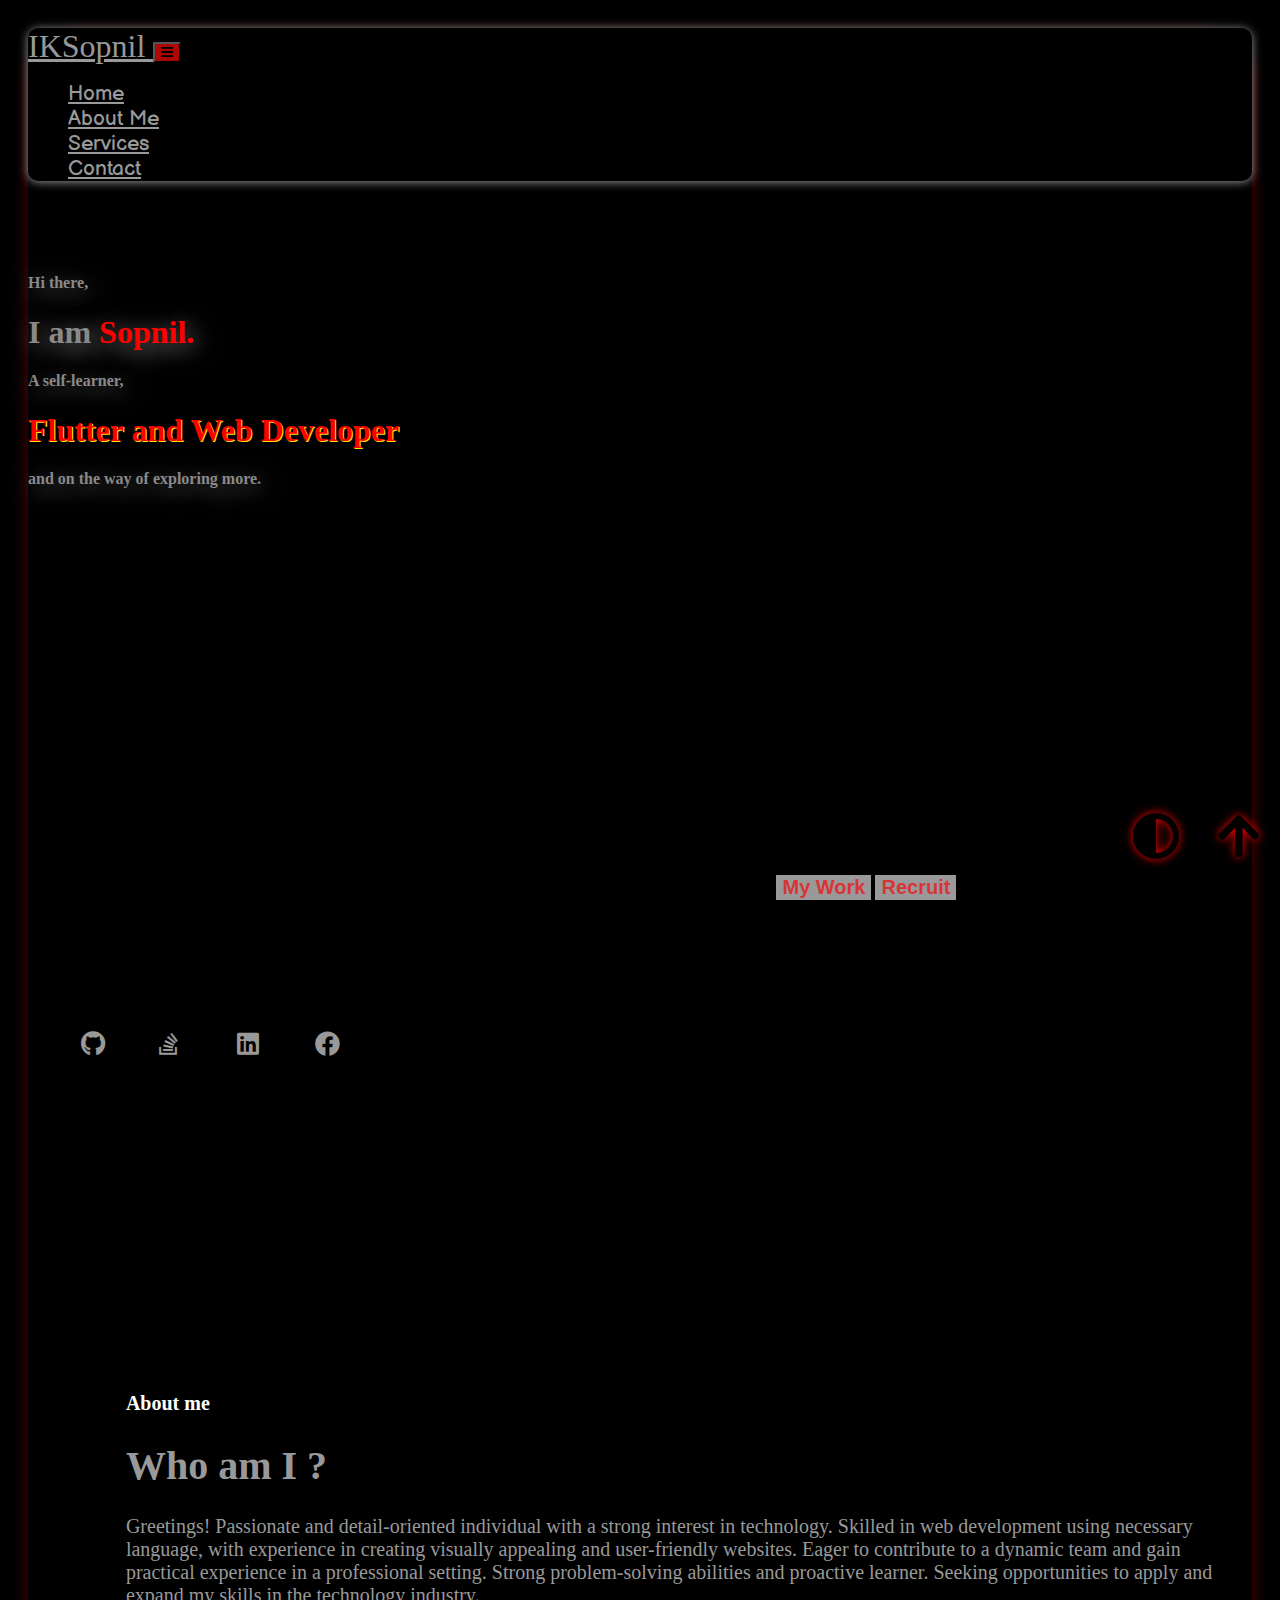
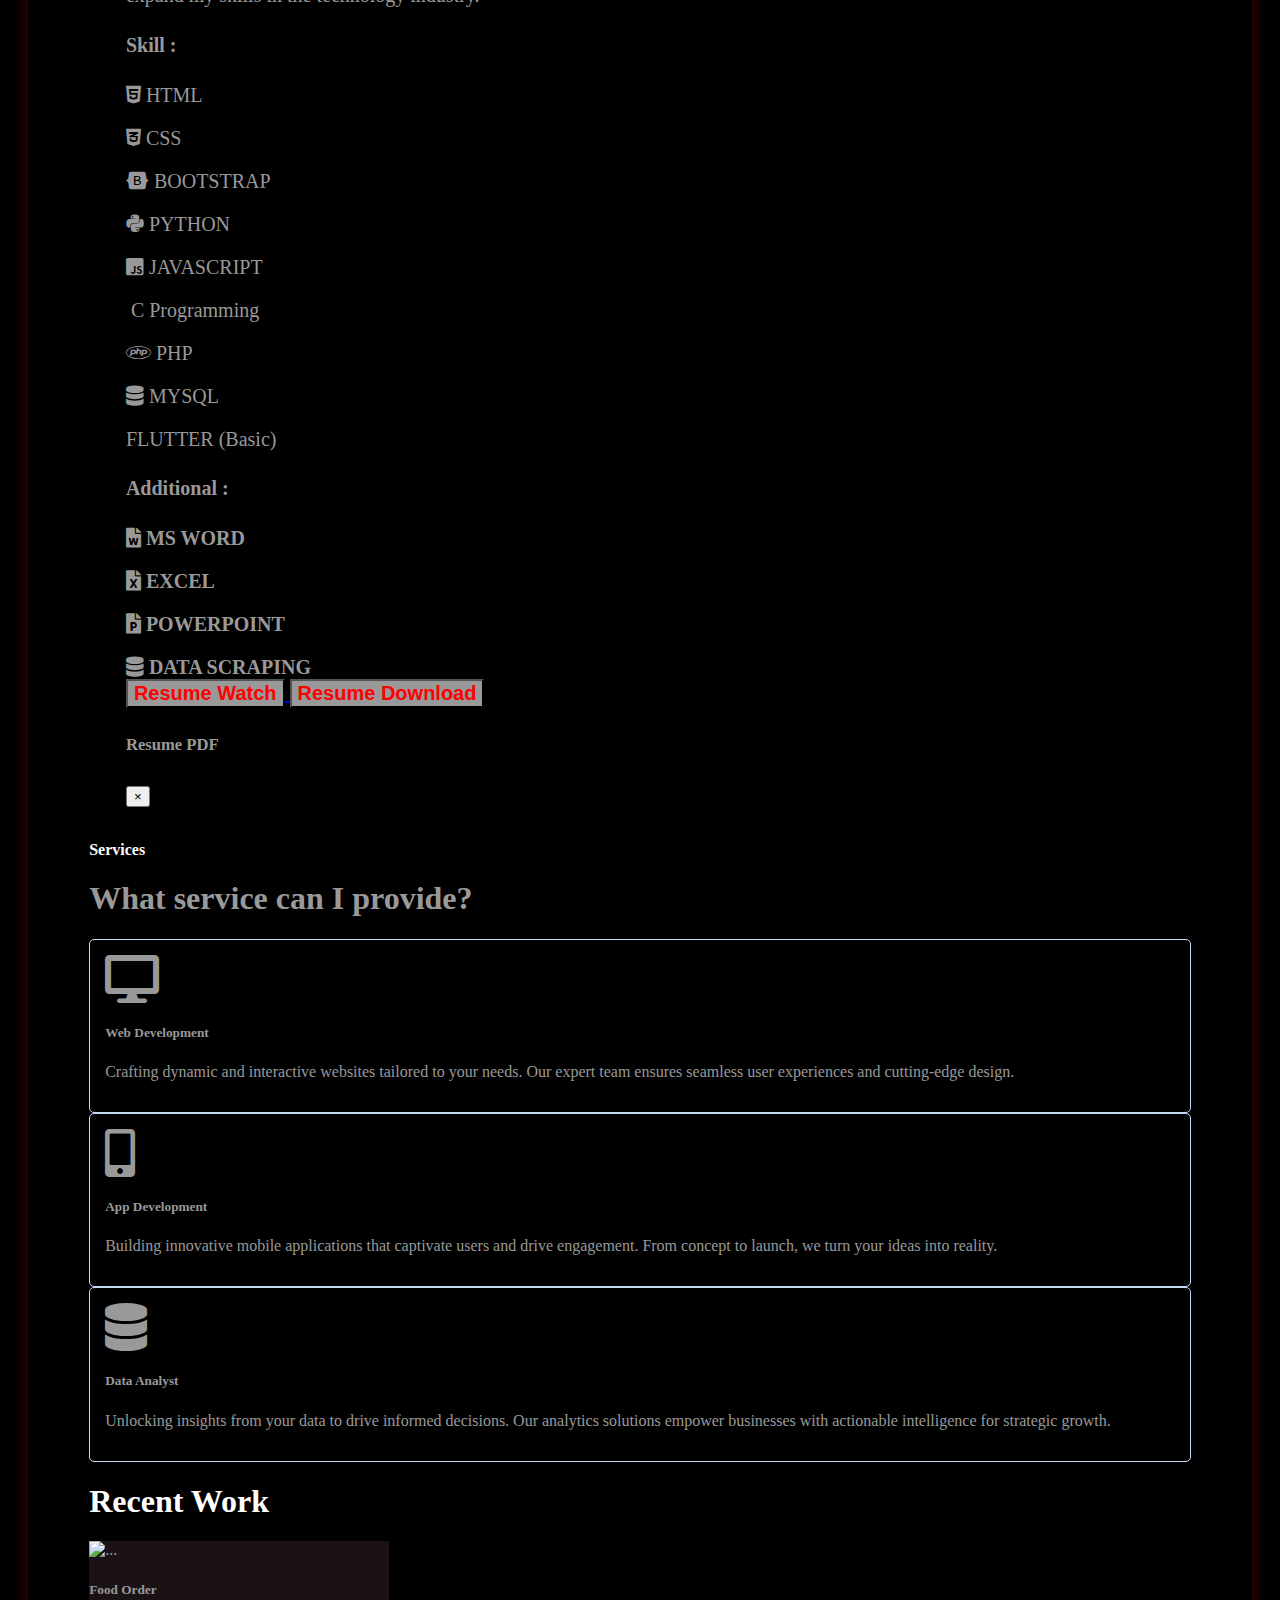
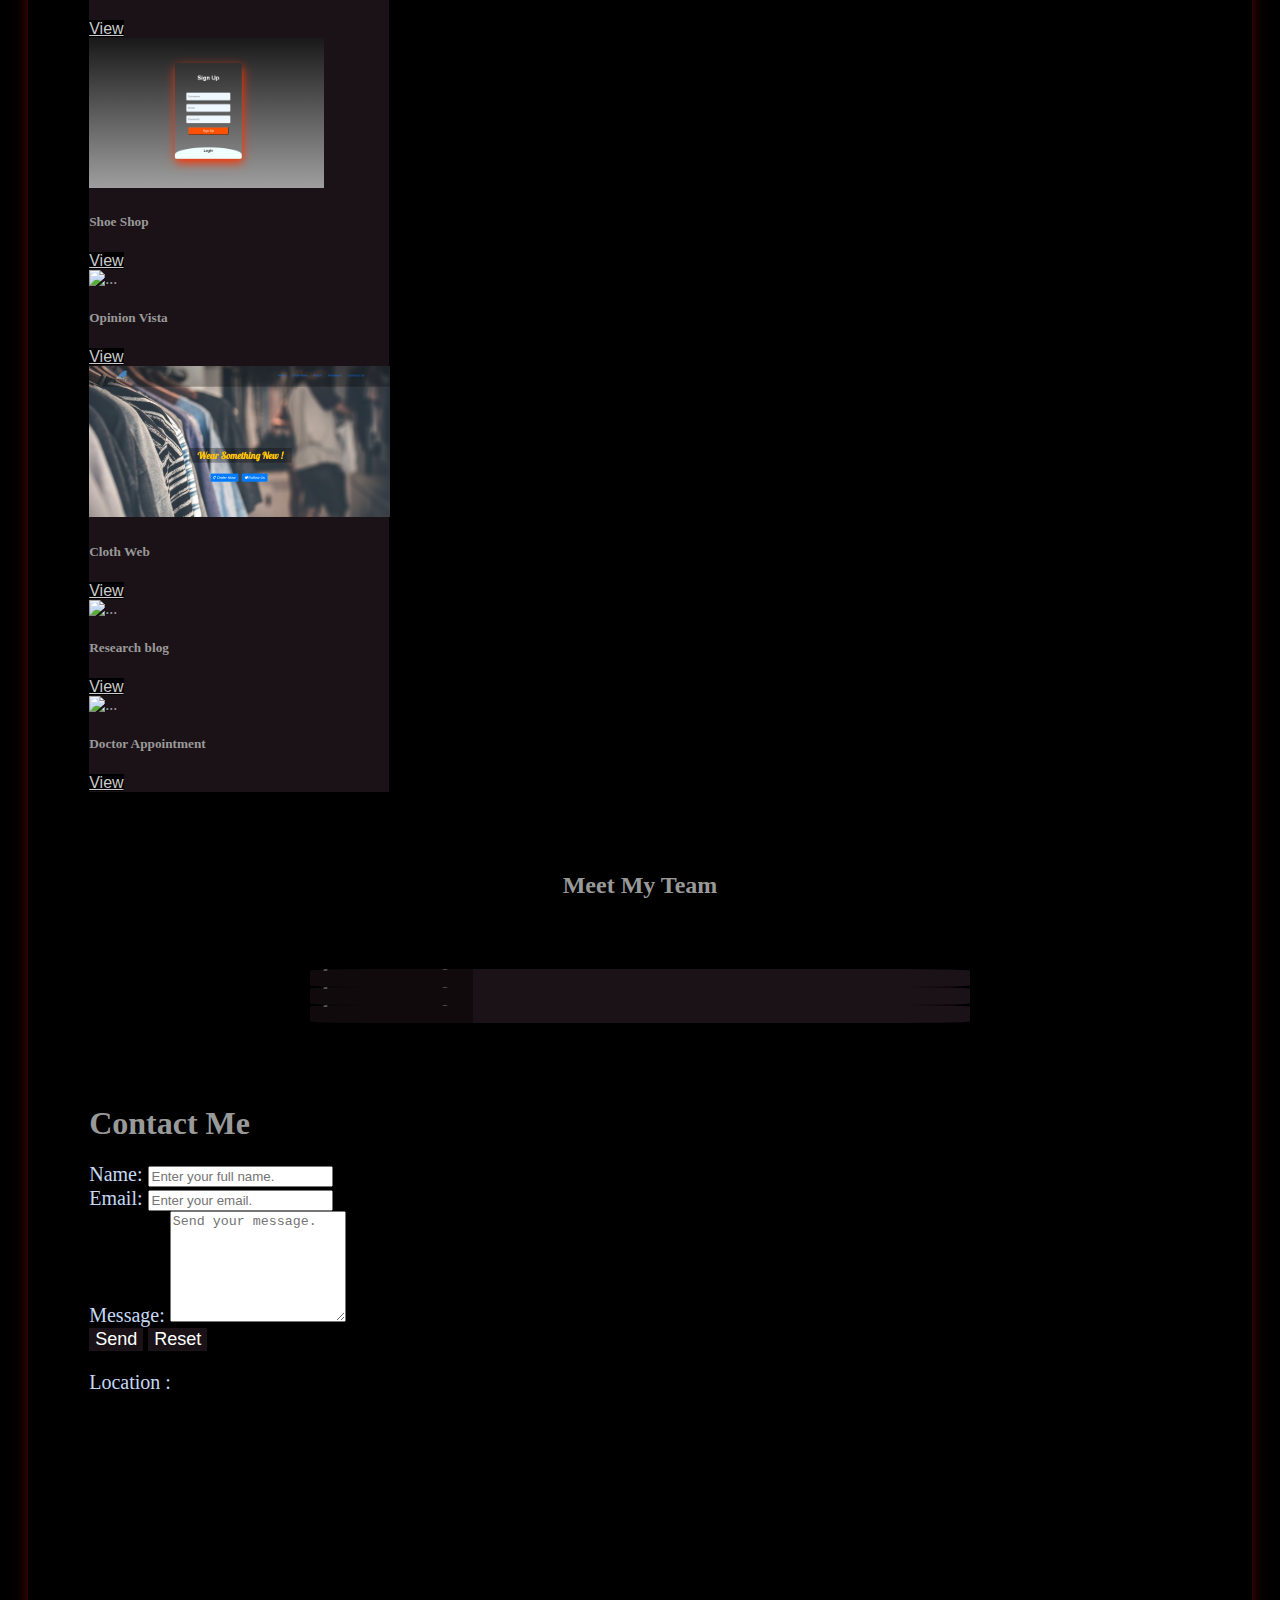
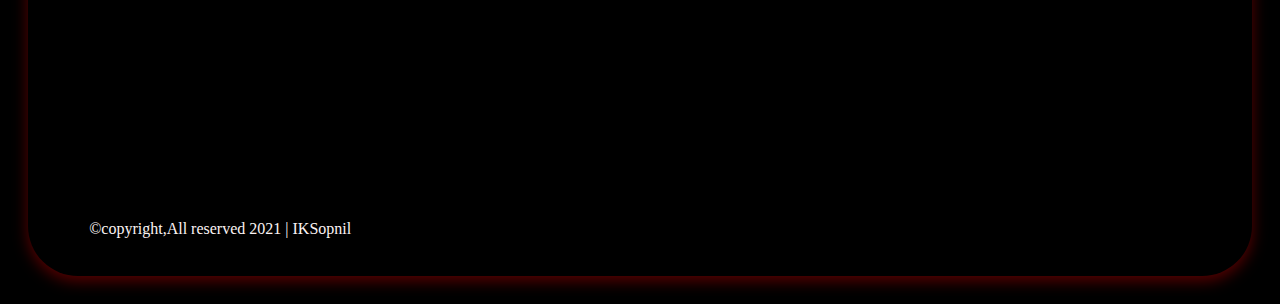
==== commit 1ca7657f: "latest shadow add" ====
--- a/index.html
+++ b/index.html
@@ -29,20 +29,20 @@
 
 </head>
 
-<body style="background-color: #000000;">
-  <div class="fixed-bottom">
-    <a href="#nuby" class=""><i class="fas fa-arrow-up fa-3x float-right mb-5 mr-5 " data-toggle="tooltip"
+<body style="background-color: #000000; padding: 20px;">
+
+    <a href="#nuby" ><i class="upArrow fas fa-arrow-up fa-3x float-right " data-toggle="tooltip"
         title="Go up."></i></a>
-    <a href="#adjust_dis" onclick="darkMode()"><i class="fas fa-adjust fa-3x float-right mb-5 mr-5 "
+    <a href="#adjust_dis"  onclick="darkMode()"><i class="changeTheme fas fa-adjust fa-3x float-right"
         data-toggle="tooltip" title="Dark/Light mode."></i></a>
-  </div>
+
 
   <!-- navbar -->
-  <div class="container" id="mid-por" style="box-shadow: rgba(255, 0, 0, 0.35) 0px 5px 15px;">
+  <div class="container-fluid" id="mid-por" style="box-shadow: rgba(255, 0, 0, 0.35) 0px 5px 15px; border-radius: 50px;">
     <header>
       <!--it ll fixed the nav(fix-top <- class)-->
 
-      <nav class="navbar navbar-expand-md " id="nuby">
+      <nav class="navbar navbar-expand-md " style="border-radius: 10px;" id="nuby">
         <a href="#" class="navbar-brand my-4">
           IKSopnil
         </a>
@@ -67,7 +67,7 @@
       <section class="home " id="home">
         <div class="container">
           <div class="row " id="row1">
-            <div class="col-lg-6 d-flex justify-content-center align-self-center mb-5 pb-5 order-2 order-lg-1">
+            <div class="col-lg-6 d-flex justify-content-center align-self-center  order-2 order-lg-1">
               <div class="home-text ">
                 <p>Hi there,
                 <h1> I am <span class="weby" style="color:red;text-shadow: #f3e308;">Sopnil.</span></h1> A self-learner,
@@ -77,19 +77,18 @@
 
               </div>
             </div>
-            <div class="col-lg-6 d-flex justify-content-center align-self-center pb-5 mt-1 order-sm-1 order-lg-2">
+            <div class="col-lg-6 d-flex justify-content-center align-self-center pb- mt-1 order-sm-1 order-lg-2">
               <div class="circle home-img text-center">
-                <img class="img-responsive img-fluid " style="margin-bottom: 30%; border-radius: 40%;"
-                  src="image/download2.png" alt="">
+                <img class="img-responsive img-fluid " style="margin-bottom: 30%; border-radius: 50%;"
+                  src="image/download3.png" alt="">
               </div>
             </div>
             <div class="buty btn-group d-block text-left order-2 ">
-              <a target="_blank" href="https://github.com/IKSopnil"> <button
-                  class=" btn btn-outline mb-3 btn-lg mr-3 " data-toggle="tooltip" data-placement="bottom"
-                  title="Watch my work."> My Work</button></a>
+              <a target="_blank" href="https://github.com/IKSopnil"> <button class=" btn btn-outline mb-3 btn-lg mr-3 "
+                  data-toggle="tooltip" data-placement="bottom" title="Watch my work."> My Work</button></a>
               <a target="_blank" href="https://www.fiverr.com/ik_sopnil">
-                <button class=" btn btn-outline mb-3 btn-lg rounded-left" data-toggle="tooltip"
-                  data-placement="bottom" title="Let's have a deal.">Recruit</button>
+                <button class=" btn btn-outline mb-3 btn-lg rounded-left" data-toggle="tooltip" data-placement="bottom"
+                  title="Let's have a deal.">Recruit</button>
               </a>
             </div>
           </div>
@@ -106,11 +105,13 @@
             <div class="social-icon mt-lg-5 pt-5 " style="margin-left: 10%;">
               <a target="blank" href="https://github.com/IKSopnil"><i class="fab fa-github " data-toggle="tooltip"
                   title="Github"></i></a>
+
+              <a target="blank" href="https://stackoverflow.com/users/15554800/ibrahim-khalil-sopnil"><i
+                  class="fab fa-stack-overflow " data-toggle="tooltip" title="Stack Overflow"></i></a>
+              <a target="blank" href="https://www.linkedin.com/in/mohammadibrahimkhalil/"><i class="fab fa-linkedin"
+                  data-toggle="tooltip" title="LinkedIn"></i></a>
               <a target="blank" href="https://www.facebook.com/ibrahimkhalil.sopnil"><i class="fab fa-facebook "
                   data-toggle="tooltip" title="Facebook"></i></a>
-              <a target="blank" href=""><i class="fab fa-instagram " data-toggle="tooltip" title="Instagram"></i></a>
-              <a target="blank" href="https://www.linkedin.com/in/ibrahim-khalil-sopnil-01892a261"><i
-                  class="fab fa-linkedin" data-toggle="tooltip" title="LinkedIn"></i></a>
             </div>
           </div>
 
@@ -119,7 +120,11 @@
           <div class="about  pt-5">
             <h4 class="mb-5 mt-4" style="color:white;">About me </h4>
             <h1 class=" mb-5">Who am I ?</h3>
-              <p>Greetings! Passionate and detail-oriented individual with a strong interest in technology. Skilled in web development using necessary language, with experience in creating visually appealing and user-friendly websites. Eager to contribute to a dynamic team and gain practical experience in a professional setting. Strong problem-solving abilities and proactive learner. Seeking opportunities to apply and expand my skills in the technology industry.</p>
+              <p class="text-justify">Greetings! Passionate and detail-oriented individual with a strong interest in technology. Skilled in
+                web development using necessary language, with experience in creating visually appealing and
+                user-friendly websites. Eager to contribute to a dynamic team and gain practical experience in a
+                professional setting. Strong problem-solving abilities and proactive learner. Seeking opportunities to
+                apply and expand my skills in the technology industry.</p>
               <div class="row skill">
                 <div class="skill col-lg-6 mt-lg-5">
                   <h4>
@@ -152,11 +157,12 @@
                 <a href="sopnil_resume.pdf" target="_blank">
                   <button class="btn2 btn mb-3 btn-lg mr-3 rounded-right">Resume Watch</button>
                 </a>
-                
+
                 <button id="cvDownloadButton" class="btn2 btn mb-3 btn-lg rounded-left">Resume Download</button>
-              
+
                 <!-- Modal -->
-                <div class="modal fade" id="pdfModal" tabindex="-1" role="dialog" aria-labelledby="pdfModalLabel" aria-hidden="true">
+                <div class="modal fade" id="pdfModal" tabindex="-1" role="dialog" aria-labelledby="pdfModalLabel"
+                  aria-hidden="true">
                   <div class="modal-dialog modal-lg" role="document">
                     <div class="modal-content">
                       <div class="modal-header">
@@ -171,60 +177,60 @@
                     </div>
                   </div>
                 </div>
-              
+
                 <script>
                   // Function to handle the "Resume Watch" button click event
                   function openPdfModal() {
                     // Replace the URL below with the actual path to your "cv.pdf" file
                     var cvFileURL = "sopnil_resume.pdf";
-              
+
                     // Create an iframe element
                     var pdfIframe = document.createElement('iframe');
                     pdfIframe.src = cvFileURL;
                     pdfIframe.style.width = '100%';
                     pdfIframe.style.height = '500px'; // You can adjust the height as needed
-              
+
                     // Insert the iframe into the modal body
                     var modalBody = document.querySelector('#pdfModal .modal-body');
                     modalBody.innerHTML = ''; // Clear the modal body in case it already contains content
                     modalBody.appendChild(pdfIframe);
-              
+
                     // Open the modal
                     $('#pdfModal').modal('show');
                   }
-              
+
                   // Function to handle the "Resume Download" button click event
                   function handleDownloadButtonClick() {
                     // Replace the URL below with the actual path to your "cv.pdf" file
                     var cvFileURL = "sopnil_resume.pdf";
-              
+
                     // Create a temporary link element
                     var link = document.createElement('a');
                     link.href = cvFileURL;
-              
+
                     // Set the download attribute to force download
                     link.download = 'sopnil_resume.pdf';
-              
+
                     // Append the link to the document body
                     document.body.appendChild(link);
-              
+
                     // Programatically trigger the click event on the link
                     link.click();
-              
+
                     // Remove the link from the document body (optional)
                     document.body.removeChild(link);
                   }
-              
+
                   // Add event listener to the "Resume Download" button
                   var cvDownloadButton = document.getElementById('cvDownloadButton');
                   cvDownloadButton.addEventListener('click', handleDownloadButtonClick);
                 </script>
-              
+
                 <!-- Include Bootstrap JS and jQuery -->
                 <script src="https://code.jquery.com/jquery-3.5.1.slim.min.js"></script>
                 <script src="https://cdn.jsdelivr.net/npm/@popperjs/core@2.0.8/dist/umd/popper.min.js"></script>
                 <script src="https://stackpath.bootstrapcdn.com/bootstrap/4.5.2/js/bootstrap.min.js"></script>
-              
+
               </div>
 
           </div>
@@ -234,7 +240,7 @@
 
     </section>
     <!--Services-->
-    <section class="service pt-5" id="services">
+    <section class="service" id="services">
       <div>
         <h4 class="pt-5 mb-5 text-lg-center " style="color: rgb(255, 255, 255);"> Services</h4>
         <h1 class=" mb-5 text-lg-center">What service can I provide?</h1>
@@ -244,107 +250,101 @@
         <div class="col-lg-4 d-block d-lg-flex my-3 text-center">
           <div class="service-col">
             <i class="fas fa-desktop fa-3x icon-style rounded-circle" style="color: #999"></i>
-            <h5 class="font-weight-bold">Data Entry</h5>
-            <p class="small">Lorem ipsum dolor sit amet consectetur adipisicing elit. Commodi consectetur ratione nam
-              impedit adipisci nihil eaque maiores, ullam nisi vitae ex voluptatibus minus optio expedita cum, labore
-              veniam. Dicta, error!</p>
+            <h5 class="font-weight-bold">Web Development</h5>
+            <p class="small">Crafting dynamic and interactive websites tailored to your needs. Our expert team ensures
+              seamless user experiences and cutting-edge design.</p>
 
           </div>
         </div>
         <div class="col-lg-4 d-block d-lg-flex my-3 text-center">
           <div class="service-col">
             <i class="fas fa-mobile-alt fa-3x icon-style " style="color: #999"></i>
-            <h5 class="font-weight-bold">Responsive Web</h5>
-            <p class="small">Lorem ipsum dolor sit amet consectetur adipisicing elit. Commodi consectetur ratione nam
-              impedit adipisci nihil eaque maiores, ullam nisi vitae ex voluptatibus minus optio expedita cum, labore
-              veniam. Dicta, error!</p>
+            <h5 class="font-weight-bold">App Development</h5>
+            <p class="small">Building innovative mobile applications that captivate users and drive engagement. From
+              concept to launch, we turn your ideas into reality.</p>
 
           </div>
         </div>
         <div class="col-lg-4 d-block d-lg-flex my-3 text-center">
           <div class="service-col">
-            <i class="fas fa-hand-holding-usd fa-3x icon-style rounded-circle" style="color: #999"></i>
-            <h5 class="font-weight-bold">Programming</h5>
-            <p class="small">Lorem ipsum dolor sit amet, consectetur adipisicing elit. Itaque placeat atque sunt id
-              nesciunt cumque rerum nulla, obcaecati perspiciatis velit cupiditate tempore iste iure suscipit.</p>
+            <i class="fas fa-database fa-3x icon-style rounded-circle" style="color: #999"></i>
+            <h5 class="font-weight-bold">Data Analyst</h5>
+            <p class="small">Unlocking insights from your data to drive informed decisions. Our analytics solutions
+              empower businesses with actionable intelligence for strategic growth.</p>
 
           </div>
         </div>
       </div>
       <div class="recent-work mt-5">
-        <h1 class=" mb-3 text-lg-center">Recent Work</h1>
+        <h1 class="mb-3 text-lg-center" style="color: rgb(255, 255, 255);">Recent Work</h1>
       </div>
       <div class="recent row pt-lg-5">
         <div class="col-lg-4 col-md-6 my-4 d-block d-lg-flex justify-content-center">
-          <div class="card " style="width: 300px;">
+          <div class="card" style="width: 300px;">
+            <img src="image/food.PNG" class="card-img-top img-responsive img-fluid" alt="...">
+            <div class="card-body text-center">
+              <h5 class="card-title">Food Order</h5>
+              <a href="http://ki-khaba.infinityfreeapp.com/" target="_blank"
+                class="btn btn-primary stretched-link">View</a>
+            </div>
+          </div>
+        </div>
+        <div class="col-lg-4 col-md-6 my-4 d-block d-lg-flex justify-content-center">
+          <div class="card" style="width: 300px;">
+            <img src="image/Capture2.PNG" style="height: 150px;" class="card-img-top img-responsive img-fluid"
+              alt="...">
+            <div class="card-body text-center">
+              <h5 class="card-title">Shoe Shop</h5>
+              <a href="https://pcbg.aousaf.xyz/" target="_blank"
+                class="btn btn-primary stretched-link">View</a>
+            </div>
+          </div>
+        </div>
+        <div class="col-lg-4 col-md-6 my-4 d-block d-lg-flex justify-content-center">
+          <div class="card" style="width: 300px;">
+            <img src="image/opinion vista.png" class="card-img-top img-responsive img-fluid" alt="...">
+            <div class="card-body text-center">
+              <h5 class="card-title">Opinion Vista</h5>
+              <a href="https://github.com/IKSopnil/Laravel_posting" target="_blank"
+                class="btn btn-primary stretched-link">View</a>
+            </div>
+          </div>
+        </div>
+      </div>
+      <div class="recent row pt-lg-5">
+        <div class="col-lg-4 col-md-6 my-4 d-block d-lg-flex justify-content-center">
+          <div class="card" style="width: 300px;">
             <img src="image/Capture.PNG" class="card-img-top img-responsive img-fluid" alt="...">
             <div class="card-body text-center">
               <h5 class="card-title">Cloth Web</h5>
-
               <a href="https://iksopnil.github.io/Cloth-website/index.html" target="_blank"
-                class="btn btn-primary stretched-link">View </a>
-            </div>
-          </div>
-        </div>
-        <div class="col-lg-4 col-md-6 my-4 d-block d-lg-flex  justify-content-center">
+                class="btn btn-primary stretched-link">View</a>
+            </div>
+          </div>
+        </div>
+        <div class="col-lg-4 col-md-6 my-4 d-block d-lg-flex justify-content-center">
           <div class="card" style="width: 300px;">
-            <img src="image/Capture2.PNG" style=" height: 150px;" class="card-img-top img-responsive img-fluid"
-              alt="...">
-            <div class="card-body text-center">
-              <h5 class="card-title">Login Page</h5>
-
-              <a href="https://iksopnil.github.io/Login-pge/index.html" target="_blank"
-                class="btn btn-primary stretched-link">View</a>
-            </div>
-          </div>
-        </div>
-        <div class="col-lg-4 col-md-6 my-4 d-block d-lg-flex  justify-content-center">
-          <div class="card" style="width: 300px;">
-            <img src="image/Capture3.PNG" class="card-img-top img-responsive img-fluid " alt="...">
-            <div class="card-body text-center">
-              <h5 class="card-title">Archieve</h5>
-
-              <a href="https://iksopnil.github.io/boostrap-archieve/bstrp.html" target="_blank"
-                class="btn btn-primary stretched-link">View </a>
-            </div>
-          </div>
-        </div>
-      </div>
-      <div class="recent row pt-lg-5">
-        <div class="col-lg-4 col-md-6 my-4 d-block d-lg-flex justify-content-center">
-          <div class="card " style="width: 300px;">
-            <img src="image/food.PNG" class="card-img-top img-responsive img-fluid" alt="...">
-            <div class="card-body text-center">
-              <h5 class="card-title">Food Order</h5>
-
-              <a href="https://ki-khaba.epizy.com/" target="_blank" class="btn btn-primary stretched-link">View </a>
-            </div>
-          </div>
-        </div>
-        <div class="col-lg-4 col-md-6 my-4 d-block d-lg-flex  justify-content-center">
-          <div class="card" style="width: 300px;">
-            <img src="image/Research.PNG" style=" height: 150px;" class="card-img-top img-responsive img-fluid"
+            <img src="image/Research.PNG" style="height: 150px;" class="card-img-top img-responsive img-fluid"
               alt="...">
             <div class="card-body text-center">
               <h5 class="card-title">Research blog</h5>
-
-              <a href="https://thesis-research.lovestoblog.com/" target="_blank"
+              <a href="http://thesis-research.lovestoblog.com/" target="_blank"
                 class="btn btn-primary stretched-link">View</a>
             </div>
           </div>
         </div>
-        <div class="col-lg-4 col-md-6 my-4 d-block d-lg-flex  justify-content-center">
+        <div class="col-lg-4 col-md-6 my-4 d-block d-lg-flex justify-content-center">
           <div class="card" style="width: 300px;">
-            <img src="image/doc.PNG" class="card-img-top img-responsive img-fluid " alt="...">
+            <img src="image/doc.PNG" class="card-img-top img-responsive img-fluid" alt="...">
             <div class="card-body text-center">
               <h5 class="card-title">Doctor Appointment</h5>
-
               <a href="https://github.com/IKSopnil/Doctor_appointment_system" target="_blank"
-                class="btn btn-primary stretched-link">View </a>
-            </div>
-          </div>
-        </div>
-      </div>
+                class="btn btn-primary stretched-link">View</a>
+            </div>
+          </div>
+        </div>
+      </div>
+
       <section id="team">
 
         <div class="row justify-content-center">
@@ -360,7 +360,7 @@
                 <img src="https://avatars.githubusercontent.com/u/66445857?v=4" class="img-fluid" alt="">
               </div>
               <div class="member-info">
-                <h4>Rip</h4>
+                <h4>Hasibur Hassan</h4>
                 <span>Web Developer</span>
                 <div class="social-links">
                   <a href="#"><i class="fab fa-facebook-f"></i></a>
@@ -377,7 +377,7 @@
                 <img src="https://avatars.githubusercontent.com/u/90245688?v=4" class="img-fluid" alt="">
               </div>
               <div class="member-info">
-                <h4>Tom</h4>
+                <h4>Tanvirul Alam</h4>
                 <span>Graphics </span>
                 <div class="social-links">
                   <a href="#"><i class="fab fa-facebook-f"></i></a>
@@ -395,7 +395,7 @@
                 <img src="https://avatars.githubusercontent.com/u/90249955?v=4" class="img-fluid" alt="">
               </div>
               <div class="member-info">
-                <h4>Jerry</h4>
+                <h4>Atef abrar</h4>
                 <span>Seo Expart</span>
                 <div class="social-links">
                   <a href="#"><i class="fab fa-facebook-f"></i></a>
@@ -415,7 +415,7 @@
         </div>
 
         <div class="row container-fluid pt-3 text-muted">
-          <div class="col-lg-6  mt-2" id="contract-p">
+          <div class="col-lg-6 p-4 mt-2" id="contract-p">
 
             <form action="mailto:roarmode@gmail.com" method="post" class="">
               <div class="form-group">
@@ -439,10 +439,10 @@
             </form>
 
           </div>
-          <div class="col-lg-6 ">
+          <div class="col-lg-6 p-3">
             <p>Location :</p>
             <div id="map-container-google-1" class="z-depth-1-half map-container embed-responsive "
-              style="height: 380px">
+              style="height: 380px; border-radius: 2%;">
               <iframe
                 src="https://www.google.com/maps/embed?pb=!1m18!1m12!1m3!1d1125.3826033761054!2d91.84027022922984!3d22.367915739279677!2m3!1f0!2f0!3f0!3m2!1i1024!2i768!4f13.1!3m3!1m2!1s0x30ad2779ccfd10af%3A0xb30c47006338b1f2!2sA%20G%20Road%2C%20Chittagong!5e1!3m2!1sen!2sbd!4v1631614799100!5m2!1sen!2sbd"
                 frameborder="0" style="border:0" allowfullscreen></iframe>
@@ -477,15 +477,30 @@
 </script>
 <style>
   .dark-mode {
-    background-color: rgb(255, 255, 255) !important;
-    color: rgb(0, 0, 0);
+    background-color: #ffffff !important;
+    color: #000000;
   }
 
   .fixed-bottom i {
-    color: rgb(0, 0, 0);
+    color: #000000;
     border: none;
-
-
+  }
+
+  service .dark-mode .home,
+  .dark-mode .home *,
+  .dark-mode .Abt,
+  .dark-mode .Abt *,
+  .dark-mode .navbar,
+  .dark-mode .navbar *,
+  .dark-mode .service,
+  .dark-mode .service * {
+    background-color: #ffffff !important;
+    color: #000000 !important;
+  }
+
+  .dark-mode .home-img img,
+  .dark-mode .Abt .abt-img img {
+    border: none;
   }
 </style>
 </body>
--- a/style.css
+++ b/style.css
@@ -1,353 +1,398 @@
-* {
-   scrollbar-width: thin;
-   
-/*   scrollbar-color: #fbfbfb #ffffff;*/
- }
- 
- /* Targtes on Chrome, Edge, and Safari */
- *::-webkit-scrollbar {
-   width: 8px;
- }
- 
- *::-webkit-scrollbar-track {
-   background: #000000;
- }
- 
- *::-webkit-scrollbar-thumb {
-   background-color: #1b1217;
-   border-radius: 20px;
-   border: 1px solid #f30808;
- }
- @media screen and (max-width: 767px) {
-   ::-webkit-scrollbar {
-      display: none;
-  }
- }
-html,body{
-   scroll-behavior: smooth;
-   overflow-x: hidden;
-}
-
-/*header*/
-
-.navbar-brand{
-   font-family: fantasy;
-   font-size: 2em ;
-   color:#999   ;
-   
-}
-.navbar-brand:hover{
-   font-family: fantasy;
-   font-size: 2em ;
-   color:#f30808;
-   text-shadow: #f30808;
-}
-.navbar{
-   background-color:#000000 ;
-   box-shadow: 0px 1px 10px #999;
-   
-}
-.navbar-toggler{
-   background-color: #1b1217;
-}
-
-.nav-link{
-   font-family: 'Balsamiq Sans', cursive;
-   font-size: 1.3em;
-   color: #999;
-   
-}
-.navbar-nav li {
-   font-size: 1em;
-}
-.navbar-nav li a:hover{
-        transform: scale(1.);
-        color: #f30808 ;
-        box-shadow: 1px 1px #f30808;   
-        transform: scale(1.1); 
-}
-
-/*home*/
-.home-text{
-   color: #898989;
-   font-weight: bold;
-   font-size: 16px;
-   font-family: Verdana; 
-}
-.weby{
-   animation: glow 1s ease-in-out infinite alternate;
- }
- 
- @-webkit-keyframes glow {
-   from {
-     text-shadow: 0 0 1px #999, 0 0 20px #f30808, 0 0 3px #999;
-   }
-   
-   to {
-     text-shadow: 0 0 2px #999, 0 0 2px #999, 0 0 2px #999;
-   }
- }
-#row1{
-   background-color:#000000 ;
-   height: 850px;
-   background-repeat: no-repeat;
-   background-size: cover;
-   color: #999;
-   padding-top: 5%;
-
-}
-@media screen and (max-width: 995px){
-   #row1{
-      height: 1050px;
-   }
-}
-
-/*.circle { 
-   width : 350px ;
-   height : 400px ;
-   background-color: #999;
-   background-image: linear-gradient(315deg, #999 0%, #000000 74%);
-   border-radius: 30%;
-
-}*/
-.buty{ 
-   margin-left: 37%!important;
-   text-align: center;
-   height:70px;
-   margin-bottom:40px
-}
-.buty .btn{
-   color : #f30808b5;
-   font-size: 20px;
-   
-   font-weight: bold;
-   background-color: #999;
-  
-  
-   border:none;
-}
-.buty .btn:hover {
-   color :black;
-   background: #999;
-   box-shadow: 0 0 100px #999;
-   transform: scale(1.1);
-}
-/*about me*/
-.Abt{
-   background-color: rgb(0, 0, 0);
-   height: 950px;
-   background-position: center;
-   background-repeat: no-repeat;
-   background-size: cover;
-   position: relative;
- }
- .about{
-    margin-left: 8%;
-    margin-top: 20px;
-    color: #999;
-    font-size: 20px;
-    
- }
- #c2 { 
-   width : 350px ;
-   height : 380px ;
-   margin-left: 15px;
-   background-color: #000000;
-background-image: linear-gradient(147deg, #000000 0%, #2c3e50 74%);  
-   border-radius: 30%;
-}
-@media  screen and (max-width:1000px){
-   #c2 { 
-      margin-top: 10%;
-      margin-left: 1%;
-   }
-   .Abt{
-      height: auto;
-   }
-}
-.btn2{
-   color : #f30808;
-   font-size: 20px;
-   font-weight: bold;
-   background-color: #999;
-   
-  
-}
-.btn2:hover {
-   color: #000000;
-   background: #999;
-   box-shadow: 0 0 100px #999;
-   transform: scale(1.1);
-}
-.social-icon a i{
-   width: 12%; 
-   padding:  1%;
-   font-size: 25px;
-   margin-top: 25px;
-   margin-right: 30px;
-   color:  #999;
-   
-   border-radius: 30%;
-}
-.social-icon a i:hover{
-   color: #085af3;
-   
-   transform: scale(1.2);
-   
-}
-#services{
-   background-color: #000000;
-   height: 1550px;
-   color: #999;
-  padding: 1% 5%;
-}
-@media  screen and (max-width:991px){
-   #services{
-      height: 2400px;
-   }
-  
-}
-@media  screen  and (max-width:767px){
-   #services{
-      height: 3400px;
-   }
-}
-@media  screen  and (max-width:450px){
-   #services{
-      height: 3000px;
-   }
-  
-}
-
-.service-col i{
-   color: #085af3;
-}
-.service-col{
-   border: 1px solid #C5D8F5;
-   border-radius: 5px;
-   padding: 15px;
-   margin-top: 20px 0px;
-   transition: .4s;
-}
-.service-col:hover{
-   transform: scale(1.1);
-   box-shadow: 2px 6px 5px #C5D8F5;
-}
-
-@media screen and (max-width:376px){
-   .recent{
-      margin-left: -2%;
-   }
-   
-}
-@media screen and (max-width:285px){
-   .recent{
-      margin-left: -11%;
-   }
-   
-}
-.card .btn{
-   color: rgb(202, 202, 202);
-   background-color: rgb(0, 0, 0);
-   border: none;
-   font-family: 'Inter', sans-serif;
-}
-.card{
-   background-color:#1b1217  ;
- 
-}
-.card:hover{
-   transform: scale(1.05);
-   box-shadow: 2px 6px 5px #2f2424;
-}
-#team {
-   padding: 60px 0;
-   text-align: center;
-  
-   color:  #C5D8F5 ;
-}
-#team h2 {
-   position: relative;
-   padding: 0px 0px 15px;
-   padding-bottom: 50px;
-}
-
-#team .member {
-   width: 60%;
-   height: 100%;
-   position: relative;
-   margin-left: 20%;
-   overflow: hidden;
-   background-color: #1B1217;
-   border-radius: 10%;
-   box-shadow: 0px 10px 6px 0px rgba(0, 0, 0, 0.4);
-}
-#team .member .member-info {
-   display: block;
-   position: absolute;
-   bottom: 0px;
-   left: -10px;
-   transition: 0.4s;
-   padding: 15px 0;
-   background: rgba(0, 0, 0, 0.4);
-}
-#team .member:hover .member-info {
-   left: 0px;
-   right: 0px;
-}
-
-
-#team .member .social-links {
-   margin-top: 15px;
-}
-#team .member .social-links a {
-   transition: none;
-   color: #fff;
-}
-#team .member .social-links a:hover {
-   color: #0084ff;
-}
-#team .member .social-links i {
-   font-size: 18px;
-   margin: 0 20px;
-}
-/*services*/
-#contract{
-  background-color: #000000;
-}
-#contract-p,.contract p{
-   color: #C5D8F5;
-   font-size: 20px;
-}
-.form-group .btn{
-   color: #ffffff;
-   font-size: 18px;
-   border: none;
-}
-.form-group .btn{
-   color: #ffffff;
-   font-size: 18px;
-   border: none;
-}
-.form-group .btn:hover{
-   color: #ff0000;
-   font-size: 18px;
-   border: none;
-   box-shadow: 1px 1px rgb(235, 0, 0);
-   transform: scale(1.1);
-}
-footer{
-   color:#fbf3f3;
-   background-color: #000000;
-}
-.fixed-bottom i{
-   color: #999;
-   border: none;
-   background:none;
-  
-}
-.fixed-bottom i:hover{
-  
-   transform: scale(1.2);
-   
-}
+* {
+   scrollbar-width: thin;
+
+   /*   scrollbar-color: #fbfbfb #ffffff;*/
+}
+
+/* Targtes on Chrome, Edge, and Safari */
+*::-webkit-scrollbar {
+   width: 8px;
+}
+
+*::-webkit-scrollbar-track {
+   background: #000000;
+}
+
+*::-webkit-scrollbar-thumb {
+   background-color: #1b1217;
+   border-radius: 20px;
+   border: 1px solid #f30808;
+}
+
+@media screen and (max-width: 767px) {
+   ::-webkit-scrollbar {
+      display: none;
+   }
+}
+
+html,
+body {
+   scroll-behavior: smooth;
+   overflow-x: hidden;
+}
+
+/*header*/
+
+.navbar-brand {
+   font-family: fantasy;
+   font-size: 2em;
+   color: #999;
+
+}
+
+.navbar-brand:hover {
+   font-family: fantasy;
+   font-size: 2em;
+   color: #f30808;
+   text-shadow: #f30808;
+}
+
+.navbar {
+   background-color: #000000;
+   box-shadow: 0px 1px 10px #999;
+
+}
+
+.navbar-toggler {
+   background-color: #f30808b5;
+}
+
+.nav-link {
+   font-family: 'Balsamiq Sans', cursive;
+   font-size: 1.3em;
+   color: #999;
+
+}
+
+.navbar-nav li {
+   font-size: 1em;
+}
+
+.navbar-nav li a:hover {
+   transform: scale(1.);
+   color: #f30808;
+   box-shadow: 1px 1px #f30808;
+   transform: scale(1.1);
+}
+
+/*home*/
+.home-text {
+   color: #898989;
+   font-weight: bold;
+   font-size: 16px;
+   font-family: Verdana;
+   text-shadow: 5px 5px 25px #999;
+}
+
+   
+ 
+.weby {
+   animation: glow 1s ease-in-out infinite alternate;
+}
+
+@-webkit-keyframes glow {
+   from {
+      text-shadow: 0 0 1px #999, 0 0 20px #f30808, 0 0 3px #999;
+   }
+
+   to {
+      text-shadow: 0 0 2px #999, 0 0 2px #999, 0 0 2px #999;
+   }
+}
+
+#row1 {
+   background-color: #000000;
+
+   background-repeat: no-repeat;
+   background-size: cover;
+   color: #999;
+   padding-top: 5%;
+
+}
+
+
+/*.circle { 
+   width : 350px ;
+   height : 400px ;
+   background-color: #999;
+   background-image: linear-gradient(315deg, #999 0%, #000000 74%);
+   border-radius: 30%;
+
+}*/
+
+.buty {
+   margin-left: 37% !important;
+   text-align: center;
+   height: 70px;
+   margin-bottom: 40px
+}
+
+.buty .btn {
+   color: #f30808b5;
+   font-size: 20px;
+
+   font-weight: bold;
+   background-color: #999;
+
+
+   border: none;
+}
+
+.buty .btn:hover {
+   color: black;
+   background: #999;
+   box-shadow: 0 0 100px #999;
+   transform: scale(1.1);
+}
+
+/*about me*/
+.Abt {
+   background-color: rgb(0, 0, 0);
+
+   background-position: center;
+   background-repeat: no-repeat;
+   background-size: cover;
+   position: relative;
+}
+
+.about {
+   margin-left: 8%;
+   margin-top: 20px;
+   color: #999;
+   font-size: 20px;
+
+}
+
+#c2 {
+   width: 350px;
+   height: 380px;
+   margin-left: 15px;
+   background-color: #000000;
+
+   border-radius: 30%;
+}
+
+@media screen and (max-width:1000px) {
+   #c2 {
+      margin-top: 10%;
+      margin-left: 1%;
+   }
+
+   .Abt {
+      height: auto;
+   }
+}
+
+.btn2 {
+   color: red;
+   font-size: 20px;
+   font-weight: bold;
+   background-color: #999;
+
+
+}
+
+.btn2:hover {
+   color: #000000;
+   background: #999;
+   box-shadow: 0 0 100px #999;
+   transform: scale(1.1);
+}
+
+.social-icon a i {
+   width: 12%;
+   padding: 1%;
+   font-size: 25px;
+   margin-top: 25px;
+   margin-right: 30px;
+   color: #999;
+   border-radius: 30%;
+}
+
+.social-icon a i:hover {
+   transform: scale(1.2);
+}
+
+.social-icon a[href="https://github.com/IKSopnil"] i:hover {
+   color: #085af3;
+   /* Blue color for GitHub */
+}
+
+.social-icon a[href="https://www.facebook.com/ibrahimkhalil.sopnil"] i:hover {
+   color: #3b5998;
+   /* Facebook blue color */
+}
+
+.social-icon a[href="https://www.linkedin.com/in/ibrahim-khalil-sopnil-01892a261"] i:hover {
+   color: #0e76a8;
+   /* LinkedIn blue color */
+}
+
+.social-icon a[href=""] i:hover {
+   color: #c13584;
+   /* Instagram purple color */
+}
+
+#services {
+   background-color: #000000;
+   border-radius: 50%;
+   color: #999;
+   padding: 1% 5%;
+}
+
+.service-col i {
+   color: #085af3;
+}
+
+.service-col {
+   border: 1px solid #C5D8F5;
+   border-radius: 5px;
+   padding: 15px;
+   margin-top: 20px 0px;
+   transition: .4s;
+}
+
+.service-col:hover {
+   transform: scale(1.1);
+   box-shadow: 2px 6px 5px #C5D8F5;
+}
+
+
+
+.card .btn {
+   color: rgb(202, 202, 202);
+   background-color: rgb(0, 0, 0);
+   border: none;
+   font-family: 'Inter', sans-serif;
+}
+
+.card {
+   background-color: #1b1217;
+
+}
+
+.card:hover {
+   transform: scale(1.05);
+   box-shadow: 2px 6px 5px #2f2424;
+}
+
+#team {
+   padding: 60px 0;
+   text-align: center;
+
+   color: #C5D8F5;
+}
+
+#team h2 {
+
+   padding: 0px 0px 15px;
+   padding-bottom: 50px;
+}
+
+#team .member {
+   width: 60%;
+   height: 100%;
+   position: relative;
+   margin-left: 20%;
+   overflow: hidden;
+   background-color: #1B1217;
+   border-radius: 10%;
+   box-shadow: 0px 10px 6px 0px rgba(0, 0, 0, 0.4);
+}
+
+#team .member .member-info {
+   display: block;
+   position: absolute;
+   bottom: 0px;
+   left: -10px;
+   transition: 0.4s;
+   padding: 15px 0;
+   background: rgba(0, 0, 0, 0.4);
+}
+
+#team .member:hover .member-info {
+   left: 0px;
+   right: 0px;
+}
+
+
+#team .member .social-links {
+   margin-top: 15px;
+}
+
+#team .member .social-links a {
+   transition: none;
+   color: #fff;
+}
+
+#team .member .social-links a:hover {
+   color: #0084ff;
+}
+
+#team .member .social-links i {
+   font-size: 18px;
+   margin: 0 20px;
+}
+
+/*services*/
+#contract {
+   background-color: #000000;
+}
+
+#contract-p,
+.contract p {
+   color: #C5D8F5;
+   font-size: 20px;
+}
+
+.form-group .btn {
+   color: #ffffff;
+   font-size: 18px;
+   border: none;
+}
+
+.form-group .btn {
+   color: #ffffff;
+   font-size: 18px;
+   border: none;
+}
+
+.form-group .btn:hover {
+   color: #ff0000;
+   font-size: 18px;
+   border: none;
+   box-shadow: 1px 1px rgb(235, 0, 0);
+   transform: scale(1.1);
+}
+
+footer {
+   color: #fbf3f3;
+   background-color: #000000;
+}
+
+.upArrow {
+   color: #000000;
+   text-shadow: 0 0 10px rgb(255, 0, 0);
+   position: fixed;
+   z-index: 1;
+   bottom: 40px;
+   right: 20px;
+
+}
+
+.changeTheme {
+   color: #000000;
+   text-shadow: 0 0 10px rgb(255, 0, 0);
+   position: fixed;
+   z-index: 1;
+   bottom: 40px;
+   right: 100px;
+
+}
+
+i.upArrow:hover,
+.changeTheme:hover {
+
+   transform: scale(1.2);
+
+}